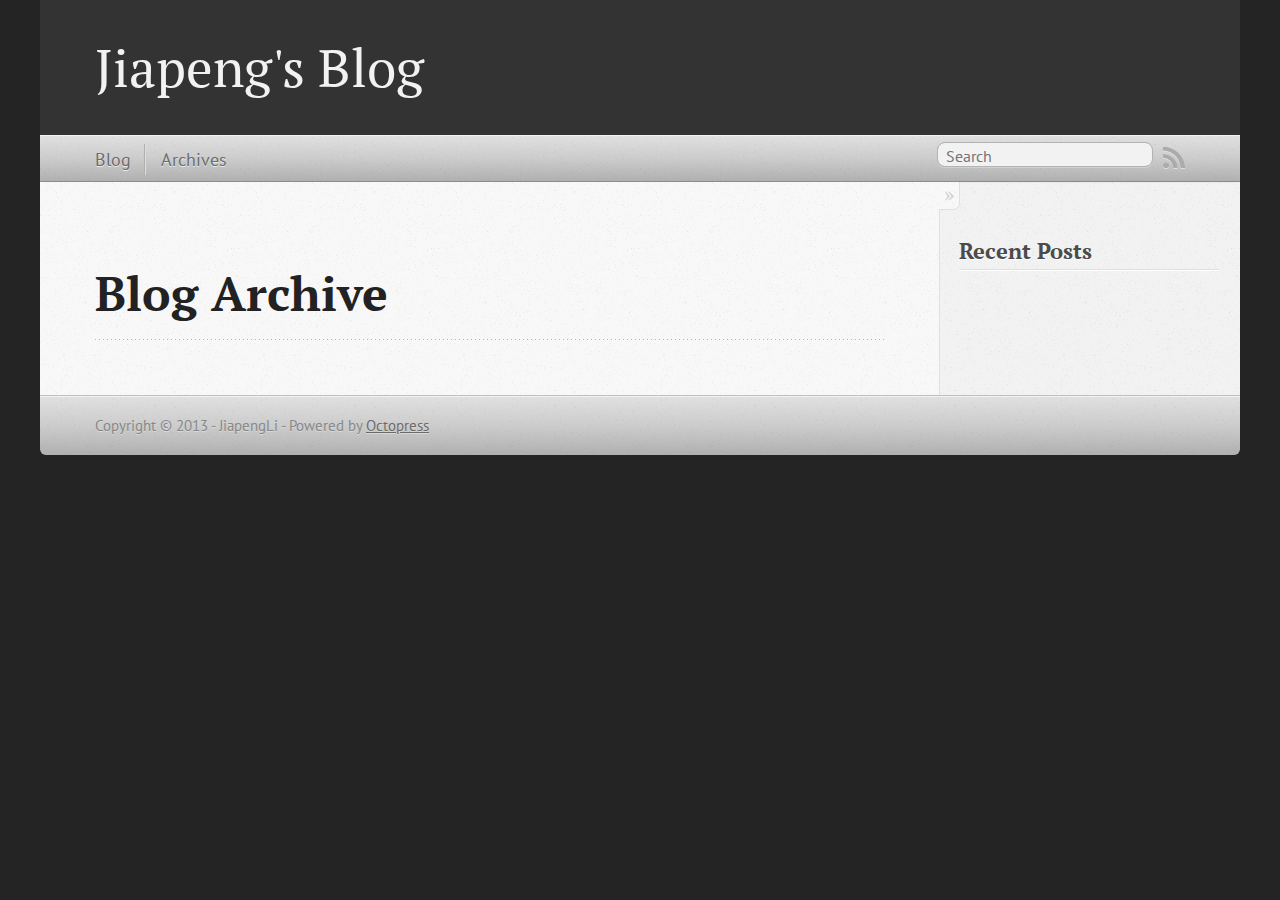
==== blog/archives/index.html @ cb5ad990 "Site updated at 2013-07-21 11:00:13 UTC" ====
<!DOCTYPE html>
<!--[if IEMobile 7 ]><html class="no-js iem7"><![endif]-->
<!--[if lt IE 9]><html class="no-js lte-ie8"><![endif]-->
<!--[if (gt IE 8)|(gt IEMobile 7)|!(IEMobile)|!(IE)]><!--><html class="no-js" lang="en"><!--<![endif]-->
<head>
  <meta charset="utf-8">
  <title>Blog Archive - Jiapeng's Blog</title>
  <meta name="author" content="JiapengLi">

  
  <meta name="description" content=" Blog Archive Recent Posts ">
  

  <!-- http://t.co/dKP3o1e -->
  <meta name="HandheldFriendly" content="True">
  <meta name="MobileOptimized" content="320">
  <meta name="viewport" content="width=device-width, initial-scale=1">

  
  <link rel="canonical" href="http://blog.morlk.com/blog/archives">
  <link href="/favicon.png" rel="icon">
  <link href="/stylesheets/screen.css" media="screen, projection" rel="stylesheet" type="text/css">
  <link href="/atom.xml" rel="alternate" title="Jiapeng's Blog" type="application/atom+xml">
  <script src="/javascripts/modernizr-2.0.js"></script>
  <script src="//ajax.googleapis.com/ajax/libs/jquery/1.9.1/jquery.min.js"></script>
  <script>!window.jQuery && document.write(unescape('%3Cscript src="./javascripts/lib/jquery.min.js"%3E%3C/script%3E'))</script>
  <script src="/javascripts/octopress.js" type="text/javascript"></script>
  <!--Fonts from Google"s Web font directory at http://google.com/webfonts -->
<link href="http://fonts.googleapis.com/css?family=PT+Serif:regular,italic,bold,bolditalic" rel="stylesheet" type="text/css">
<link href="http://fonts.googleapis.com/css?family=PT+Sans:regular,italic,bold,bolditalic" rel="stylesheet" type="text/css">

  

</head>

<body   >
  <header role="banner"><hgroup>
  <h1><a href="/">Jiapeng's Blog</a></h1>
  
</hgroup>

</header>
  <nav role="navigation"><ul class="subscription" data-subscription="rss">
  <li><a href="/atom.xml" rel="subscribe-rss" title="subscribe via RSS">RSS</a></li>
  
</ul>
  
<form action="http://google.com/search" method="get">
  <fieldset role="search">
    <input type="hidden" name="q" value="site:blog.morlk.com" />
    <input class="search" type="text" name="q" results="0" placeholder="Search"/>
  </fieldset>
</form>
  
<ul class="main-navigation">
  <li><a href="/">Blog</a></li>
  <li><a href="/blog/archives">Archives</a></li>
</ul>

</nav>
  <div id="main">
    <div id="content">
      <div>
<article role="article">
  
  <header>
    <h1 class="entry-title">Blog Archive</h1>
    
  </header>
  
  <div id="blog-archives">

</div>

  
</article>

</div>

<aside class="sidebar">
  
    <section>
  <h1>Recent Posts</h1>
  <ul id="recent_posts">
    
  </ul>
</section>





  
</aside>


    </div>
  </div>
  <footer role="contentinfo"><p>
  Copyright &copy; 2013 - JiapengLi -
  <span class="credit">Powered by <a href="http://octopress.org">Octopress</a></span>
</p>

</footer>
  







  <script type="text/javascript">
    (function(){
      var twitterWidgets = document.createElement('script');
      twitterWidgets.type = 'text/javascript';
      twitterWidgets.async = true;
      twitterWidgets.src = '//platform.twitter.com/widgets.js';
      document.getElementsByTagName('head')[0].appendChild(twitterWidgets);
    })();
  </script>





</body>
</html>
---- stylesheets/screen.css ----
html,body,div,span,applet,object,iframe,h1,h2,h3,h4,h5,h6,p,blockquote,pre,a,abbr,acronym,address,big,cite,code,del,dfn,em,img,ins,kbd,q,s,samp,small,strike,strong,sub,sup,tt,var,b,u,i,center,dl,dt,dd,ol,ul,li,fieldset,form,label,legend,table,caption,tbody,tfoot,thead,tr,th,td,article,aside,canvas,details,embed,figure,figcaption,footer,header,hgroup,menu,nav,output,ruby,section,summary,time,mark,audio,video{margin:0;padding:0;border:0;font:inherit;font-size:100%;vertical-align:baseline}html{line-height:1}ol,ul{list-style:none}table{border-collapse:collapse;border-spacing:0}caption,th,td{text-align:left;font-weight:normal;vertical-align:middle}q,blockquote{quotes:none}q:before,q:after,blockquote:before,blockquote:after{content:"";content:none}a img{border:none}article,aside,details,figcaption,figure,footer,header,hgroup,menu,nav,section,summary{display:block}a{color:#1863a1}a:visited{color:#751590}a:focus{color:#0181eb}a:hover{color:#0181eb}a:active{color:#01579f}aside.sidebar a{color:#1863a1}aside.sidebar a:focus{color:#0181eb}aside.sidebar a:hover{color:#0181eb}aside.sidebar a:active{color:#01579f}a{-webkit-transition:color 0.3s;-moz-transition:color 0.3s;-o-transition:color 0.3s;transition:color 0.3s}html{background:#252525 url('/images/line-tile.png?1374402811') top left}body>div{background:#f2f2f2 url('/images/noise.png?1374402811') top left;border-bottom:1px solid #bfbfbf}body>div>div{background:#f8f8f8 url('/images/noise.png?1374402811') top left;border-right:1px solid #e0e0e0}.heading,body>header h1,h1,h2,h3,h4,h5,h6{font-family:"PT Serif","Georgia","Helvetica Neue",Arial,sans-serif}.sans,body>header h2,article header p.meta,article>footer,#content .blog-index footer,html .gist .gist-file .gist-meta,#blog-archives a.category,#blog-archives time,aside.sidebar section,body>footer{font-family:"PT Sans","Helvetica Neue",Arial,sans-serif}.serif,body,#content .blog-index a[rel=full-article]{font-family:"PT Serif",Georgia,Times,"Times New Roman",serif}.mono,pre,code,tt,p code,li code{font-family:Menlo,Monaco,"Andale Mono","lucida console","Courier New",monospace}body>header h1{font-size:2.2em;font-family:"PT Serif","Georgia","Helvetica Neue",Arial,sans-serif;font-weight:normal;line-height:1.2em;margin-bottom:0.6667em}body>header h2{font-family:"PT Serif","Georgia","Helvetica Neue",Arial,sans-serif}body{line-height:1.5em;color:#222}h1{font-size:2.2em;line-height:1.2em}@media only screen and (min-width: 992px){body{font-size:1.15em}h1{font-size:2.6em;line-height:1.2em}}h1,h2,h3,h4,h5,h6{text-rendering:optimizelegibility;margin-bottom:1em;font-weight:bold}h2,section h1{font-size:1.5em}h3,section h2,section section h1{font-size:1.3em}h4,section h3,section section h2,section section section h1{font-size:1em}h5,section h4,section section h3{font-size:.9em}h6,section h5,section section h4,section section section h3{font-size:.8em}p,article blockquote,ul,ol{margin-bottom:1.5em}ul{list-style-type:disc}ul ul{list-style-type:circle;margin-bottom:0px}ul ul ul{list-style-type:square;margin-bottom:0px}ol{list-style-type:decimal}ol ol{list-style-type:lower-alpha;margin-bottom:0px}ol ol ol{list-style-type:lower-roman;margin-bottom:0px}ul,ul ul,ul ol,ol,ol ul,ol ol{margin-left:1.3em}ul ul,ul ol,ol ul,ol ol{margin-bottom:0em}strong{font-weight:bold}em{font-style:italic}sup,sub{font-size:0.75em;position:relative;display:inline-block;padding:0 .2em;line-height:.8em}sup{top:-.5em}sub{bottom:-.5em}a[rev='footnote']{font-size:.75em;padding:0 .3em;line-height:1}q{font-style:italic}q:before{content:"\201C"}q:after{content:"\201D"}em,dfn{font-style:italic}strong,dfn{font-weight:bold}del,s{text-decoration:line-through}abbr,acronym{border-bottom:1px dotted;cursor:help}hr{margin-bottom:0.2em}small{font-size:.8em}big{font-size:1.2em}article blockquote{font-style:italic;position:relative;font-size:1.2em;line-height:1.5em;padding-left:1em;border-left:4px solid rgba(170,170,170,0.5)}article blockquote cite{font-style:italic}article blockquote cite a{color:#aaa !important;word-wrap:break-word}article blockquote cite:before{content:'\2014';padding-right:.3em;padding-left:.3em;color:#aaa}@media only screen and (min-width: 992px){article blockquote{padding-left:1.5em;border-left-width:4px}}.pullquote-right:before,.pullquote-left:before{padding:0;border:none;content:attr(data-pullquote);float:right;width:45%;margin:.5em 0 1em 1.5em;position:relative;top:7px;font-size:1.4em;line-height:1.45em}.pullquote-left:before{float:left;margin:.5em 1.5em 1em 0}.force-wrap,article a,aside.sidebar a{white-space:-moz-pre-wrap;white-space:-pre-wrap;white-space:-o-pre-wrap;white-space:pre-wrap;word-wrap:break-word}.group,body>header,body>nav,body>footer,body #content>article,body #content>div>article,body #content>div>section,body div.pagination,aside.sidebar,#main,#content,.sidebar{*zoom:1}.group:after,body>header:after,body>nav:after,body>footer:after,body #content>article:after,body #content>div>section:after,body div.pagination:after,#main:after,#content:after,.sidebar:after{content:"";display:table;clear:both}body{-webkit-text-size-adjust:none;max-width:1200px;position:relative;margin:0 auto}body>header,body>nav,body>footer,body #content>article,body #content>div>article,body #content>div>section{padding-left:18px;padding-right:18px}@media only screen and (min-width: 480px){body>header,body>nav,body>footer,body #content>article,body #content>div>article,body #content>div>section{padding-left:25px;padding-right:25px}}@media only screen and (min-width: 768px){body>header,body>nav,body>footer,body #content>article,body #content>div>article,body #content>div>section{padding-left:35px;padding-right:35px}}@media only screen and (min-width: 992px){body>header,body>nav,body>footer,body #content>article,body #content>div>article,body #content>div>section{padding-left:55px;padding-right:55px}}body div.pagination{margin-left:18px;margin-right:18px}@media only screen and (min-width: 480px){body div.pagination{margin-left:25px;margin-right:25px}}@media only screen and (min-width: 768px){body div.pagination{margin-left:35px;margin-right:35px}}@media only screen and (min-width: 992px){body div.pagination{margin-left:55px;margin-right:55px}}body>header{font-size:1em;padding-top:1.5em;padding-bottom:1.5em}#content{overflow:hidden}#content>div,#content>article{width:100%}aside.sidebar{float:none;padding:0 18px 1px;background-color:#f7f7f7;border-top:1px solid #e0e0e0}.flex-content,article img,article video,article .flash-video,aside.sidebar img{max-width:100%;height:auto}.basic-alignment.left,article img.left,article video.left,article .left.flash-video,aside.sidebar img.left{float:left;margin-right:1.5em}.basic-alignment.right,article img.right,article video.right,article .right.flash-video,aside.sidebar img.right{float:right;margin-left:1.5em}.basic-alignment.center,article img.center,article video.center,article .center.flash-video,aside.sidebar img.center{display:block;margin:0 auto 1.5em}.basic-alignment.left,article img.left,article video.left,article .left.flash-video,aside.sidebar img.left,.basic-alignment.right,article img.right,article video.right,article .right.flash-video,aside.sidebar img.right{margin-bottom:.8em}.toggle-sidebar,.no-sidebar .toggle-sidebar{display:none}@media only screen and (min-width: 750px){body.sidebar-footer aside.sidebar{float:none;width:auto;clear:left;margin:0;padding:0 35px 1px;background-color:#f7f7f7;border-top:1px solid #eaeaea}body.sidebar-footer aside.sidebar section.odd,body.sidebar-footer aside.sidebar section.even{float:left;width:48%}body.sidebar-footer aside.sidebar section.odd{margin-left:0}body.sidebar-footer aside.sidebar section.even{margin-left:4%}body.sidebar-footer aside.sidebar.thirds section{width:30%;margin-left:5%}body.sidebar-footer aside.sidebar.thirds section.first{margin-left:0;clear:both}}body.sidebar-footer #content{margin-right:0px}body.sidebar-footer .toggle-sidebar{display:none}@media only screen and (min-width: 550px){body>header{font-size:1em}}@media only screen and (min-width: 750px){aside.sidebar{float:none;width:auto;clear:left;margin:0;padding:0 35px 1px;background-color:#f7f7f7;border-top:1px solid #eaeaea}aside.sidebar section.odd,aside.sidebar section.even{float:left;width:48%}aside.sidebar section.odd{margin-left:0}aside.sidebar section.even{margin-left:4%}aside.sidebar.thirds section{width:30%;margin-left:5%}aside.sidebar.thirds section.first{margin-left:0;clear:both}}@media only screen and (min-width: 768px){body{-webkit-text-size-adjust:auto}body>header{font-size:1.2em}#main{padding:0;margin:0 auto}#content{overflow:visible;margin-right:240px;position:relative}.no-sidebar #content{margin-right:0;border-right:0}.collapse-sidebar #content{margin-right:20px}#content>div,#content>article{padding-top:17.5px;padding-bottom:17.5px;float:left}aside.sidebar{width:210px;padding:0 15px 15px;background:none;clear:none;float:left;margin:0 -100% 0 0}aside.sidebar section{width:auto;margin-left:0}aside.sidebar section.odd,aside.sidebar section.even{float:none;width:auto;margin-left:0}.collapse-sidebar aside.sidebar{float:none;width:auto;clear:left;margin:0;padding:0 35px 1px;background-color:#f7f7f7;border-top:1px solid #eaeaea}.collapse-sidebar aside.sidebar section.odd,.collapse-sidebar aside.sidebar section.even{float:left;width:48%}.collapse-sidebar aside.sidebar section.odd{margin-left:0}.collapse-sidebar aside.sidebar section.even{margin-left:4%}.collapse-sidebar aside.sidebar.thirds section{width:30%;margin-left:5%}.collapse-sidebar aside.sidebar.thirds section.first{margin-left:0;clear:both}}@media only screen and (min-width: 992px){body>header{font-size:1.3em}#content{margin-right:300px}#content>div,#content>article{padding-top:27.5px;padding-bottom:27.5px}aside.sidebar{width:260px;padding:1.2em 20px 20px}.collapse-sidebar aside.sidebar{padding-left:55px;padding-right:55px}}@media only screen and (min-width: 768px){ul,ol{margin-left:0}}body>header{background:#333}body>header h1{display:inline-block;margin:0}body>header h1 a,body>header h1 a:visited,body>header h1 a:hover{color:#f2f2f2;text-decoration:none}body>header h2{margin:.2em 0 0;font-size:1em;color:#aaa;font-weight:normal}body>nav{position:relative;background-color:#ccc;background:url('/images/noise.png?1374402811'),-webkit-gradient(linear, 50% 0%, 50% 100%, color-stop(0%, #e0e0e0), color-stop(50%, #cccccc), color-stop(100%, #b0b0b0));background:url('/images/noise.png?1374402811'),-webkit-linear-gradient(#e0e0e0,#cccccc,#b0b0b0);background:url('/images/noise.png?1374402811'),-moz-linear-gradient(#e0e0e0,#cccccc,#b0b0b0);background:url('/images/noise.png?1374402811'),-o-linear-gradient(#e0e0e0,#cccccc,#b0b0b0);background:url('/images/noise.png?1374402811'),linear-gradient(#e0e0e0,#cccccc,#b0b0b0);border-top:1px solid #f2f2f2;border-bottom:1px solid #8c8c8c;padding-top:.35em;padding-bottom:.35em}body>nav form{-webkit-background-clip:padding;-moz-background-clip:padding;background-clip:padding-box;margin:0;padding:0}body>nav form .search{padding:.3em .5em 0;font-size:.85em;font-family:"PT Sans","Helvetica Neue",Arial,sans-serif;line-height:1.1em;width:95%;-webkit-border-radius:0.5em;-moz-border-radius:0.5em;-ms-border-radius:0.5em;-o-border-radius:0.5em;border-radius:0.5em;-webkit-background-clip:padding;-moz-background-clip:padding;background-clip:padding-box;-webkit-box-shadow:#d1d1d1 0 1px;-moz-box-shadow:#d1d1d1 0 1px;box-shadow:#d1d1d1 0 1px;background-color:#f2f2f2;border:1px solid #b3b3b3;color:#888}body>nav form .search:focus{color:#444;border-color:#80b1df;-webkit-box-shadow:#80b1df 0 0 4px,#80b1df 0 0 3px inset;-moz-box-shadow:#80b1df 0 0 4px,#80b1df 0 0 3px inset;box-shadow:#80b1df 0 0 4px,#80b1df 0 0 3px inset;background-color:#fff;outline:none}body>nav fieldset[role=search]{float:right;width:48%}body>nav fieldset.mobile-nav{float:left;width:48%}body>nav fieldset.mobile-nav select{width:100%;font-size:.8em;border:1px solid #888}body>nav ul{display:none}@media only screen and (min-width: 550px){body>nav{font-size:.9em}body>nav ul{margin:0;padding:0;border:0;overflow:hidden;*zoom:1;float:left;display:block;padding-top:.15em}body>nav ul li{list-style-image:none;list-style-type:none;margin-left:0;white-space:nowrap;display:inline;float:left;padding-left:0;padding-right:0}body>nav ul li:first-child,body>nav ul li.first{padding-left:0}body>nav ul li:last-child{padding-right:0}body>nav ul li.last{padding-right:0}body>nav ul.subscription{margin-left:.8em;float:right}body>nav ul.subscription li:last-child a{padding-right:0}body>nav ul li{margin:0}body>nav a{color:#6b6b6b;font-family:"PT Sans","Helvetica Neue",Arial,sans-serif;text-shadow:#ebebeb 0 1px;float:left;text-decoration:none;font-size:1.1em;padding:.1em 0;line-height:1.5em}body>nav a:visited{color:#6b6b6b}body>nav a:hover{color:#2b2b2b}body>nav li+li{border-left:1px solid #b0b0b0;margin-left:.8em}body>nav li+li a{padding-left:.8em;border-left:1px solid #dedede}body>nav form{float:right;text-align:left;padding-left:.8em;width:175px}body>nav form .search{width:93%;font-size:.95em;line-height:1.2em}body>nav ul[data-subscription$=email]+form{width:97px}body>nav ul[data-subscription$=email]+form .search{width:91%}body>nav fieldset.mobile-nav{display:none}body>nav fieldset[role=search]{width:99%}}@media only screen and (min-width: 992px){body>nav form{width:215px}body>nav ul[data-subscription$=email]+form{width:147px}}.no-placeholder body>nav .search{background:#f2f2f2 url('/images/search.png?1374402811') 0.3em 0.25em no-repeat;text-indent:1.3em}@media only screen and (min-width: 550px){.maskImage body>nav ul[data-subscription$=email]+form{width:123px}}@media only screen and (min-width: 992px){.maskImage body>nav ul[data-subscription$=email]+form{width:173px}}.maskImage ul.subscription{position:relative;top:.2em}.maskImage ul.subscription li,.maskImage ul.subscription a{border:0;padding:0}.maskImage a[rel=subscribe-rss]{position:relative;top:0px;text-indent:-999999em;background-color:#dedede;border:0;padding:0}.maskImage a[rel=subscribe-rss],.maskImage a[rel=subscribe-rss]:after{-webkit-mask-image:url('/images/rss.png?1374402811');-moz-mask-image:url('/images/rss.png?1374402811');-ms-mask-image:url('/images/rss.png?1374402811');-o-mask-image:url('/images/rss.png?1374402811');mask-image:url('/images/rss.png?1374402811');-webkit-mask-repeat:no-repeat;-moz-mask-repeat:no-repeat;-ms-mask-repeat:no-repeat;-o-mask-repeat:no-repeat;mask-repeat:no-repeat;width:22px;height:22px}.maskImage a[rel=subscribe-rss]:after{content:"";position:absolute;top:-1px;left:0;background-color:#ababab}.maskImage a[rel=subscribe-rss]:hover:after{background-color:#9e9e9e}.maskImage a[rel=subscribe-email]{position:relative;top:0px;text-indent:-999999em;background-color:#dedede;border:0;padding:0}.maskImage a[rel=subscribe-email],.maskImage a[rel=subscribe-email]:after{-webkit-mask-image:url('/images/email.png?1374402811');-moz-mask-image:url('/images/email.png?1374402811');-ms-mask-image:url('/images/email.png?1374402811');-o-mask-image:url('/images/email.png?1374402811');mask-image:url('/images/email.png?1374402811');-webkit-mask-repeat:no-repeat;-moz-mask-repeat:no-repeat;-ms-mask-repeat:no-repeat;-o-mask-repeat:no-repeat;mask-repeat:no-repeat;width:28px;height:22px}.maskImage a[rel=subscribe-email]:after{content:"";position:absolute;top:-1px;left:0;background-color:#ababab}.maskImage a[rel=subscribe-email]:hover:after{background-color:#9e9e9e}article{padding-top:1em}article header{position:relative;padding-top:2em;padding-bottom:1em;margin-bottom:1em;background:url('[data-uri]') bottom left repeat-x}article header h1{margin:0}article header h1 a{text-decoration:none}article header h1 a:hover{text-decoration:underline}article header p{font-size:.9em;color:#aaa;margin:0}article header p.meta{text-transform:uppercase;position:absolute;top:0}@media only screen and (min-width: 768px){article header{margin-bottom:1.5em;padding-bottom:1em;background:url('[data-uri]') bottom left repeat-x}}article h2{padding-top:0.8em;background:url('[data-uri]') top left repeat-x}.entry-content article h2:first-child,article header+h2{padding-top:0}article h2:first-child,article header+h2{background:none}article .feature{padding-top:.5em;margin-bottom:1em;padding-bottom:1em;background:url('[data-uri]') bottom left repeat-x;font-size:2.0em;font-style:italic;line-height:1.3em}article img,article video,article .flash-video{-webkit-border-radius:0.3em;-moz-border-radius:0.3em;-ms-border-radius:0.3em;-o-border-radius:0.3em;border-radius:0.3em;-webkit-box-shadow:rgba(0,0,0,0.15) 0 1px 4px;-moz-box-shadow:rgba(0,0,0,0.15) 0 1px 4px;box-shadow:rgba(0,0,0,0.15) 0 1px 4px;-webkit-box-sizing:border-box;-moz-box-sizing:border-box;box-sizing:border-box;border:#fff 0.5em solid}article video,article .flash-video{margin:0 auto 1.5em}article video{display:block;width:100%}article .flash-video>div{position:relative;display:block;padding-bottom:56.25%;padding-top:1px;height:0;overflow:hidden}article .flash-video>div iframe,article .flash-video>div object,article .flash-video>div embed{position:absolute;top:0;left:0;width:100%;height:100%}article>footer{padding-bottom:2.5em;margin-top:2em}article>footer p.meta{margin-bottom:.8em;font-size:.85em;clear:both;overflow:hidden}.blog-index article+article{background:url('[data-uri]') top left repeat-x}#content .blog-index{padding-top:0;padding-bottom:0}#content .blog-index article{padding-top:2em}#content .blog-index article header{background:none;padding-bottom:0}#content .blog-index article h1{font-size:2.2em}#content .blog-index article h1 a{color:inherit}#content .blog-index article h1 a:hover{color:#0181eb}#content .blog-index a[rel=full-article]{background:#ebebeb;display:inline-block;padding:.4em .8em;margin-right:.5em;text-decoration:none;color:#666;-webkit-transition:background-color 0.5s;-moz-transition:background-color 0.5s;-o-transition:background-color 0.5s;transition:background-color 0.5s}#content .blog-index a[rel=full-article]:hover{background:#0181eb;text-shadow:none;color:#f8f8f8}#content .blog-index footer{margin-top:1em}.separator,article>footer .byline+time:before,article>footer time+time:before,article>footer .comments:before,article>footer .byline ~ .categories:before{content:"\2022 ";padding:0 .4em 0 .2em;display:inline-block}#content div.pagination{text-align:center;font-size:.95em;position:relative;background:url('[data-uri]') top left repeat-x;padding-top:1.5em;padding-bottom:1.5em}#content div.pagination a{text-decoration:none;color:#aaa}#content div.pagination a.prev{position:absolute;left:0}#content div.pagination a.next{position:absolute;right:0}#content div.pagination a:hover{color:#0181eb}#content div.pagination a[href*=archive]:before,#content div.pagination a[href*=archive]:after{content:'\2014';padding:0 .3em}p.meta+.sharing{padding-top:1em;padding-left:0;background:url('[data-uri]') top left repeat-x}#fb-root{display:none}.highlight,html .gist .gist-file .gist-syntax .gist-highlight{border:1px solid #05232b !important}.highlight table td.code,html .gist .gist-file .gist-syntax .gist-highlight table td.code{width:100%}.highlight .line-numbers,html .gist .gist-file .gist-syntax .highlight .line_numbers{text-align:right;font-size:13px;line-height:1.45em;background:#073642 url('/images/noise.png?1374402811') top left !important;border-right:1px solid #00232c !important;-webkit-box-shadow:#083e4b -1px 0 inset;-moz-box-shadow:#083e4b -1px 0 inset;box-shadow:#083e4b -1px 0 inset;text-shadow:#021014 0 -1px;padding:.8em !important;-webkit-border-radius:0;-moz-border-radius:0;-ms-border-radius:0;-o-border-radius:0;border-radius:0}.highlight .line-numbers span,html .gist .gist-file .gist-syntax .highlight .line_numbers span{color:#586e75 !important}figure.code,.gist-file,pre{-webkit-box-shadow:rgba(0,0,0,0.06) 0 0 10px;-moz-box-shadow:rgba(0,0,0,0.06) 0 0 10px;box-shadow:rgba(0,0,0,0.06) 0 0 10px}figure.code .highlight pre,.gist-file .highlight pre,pre .highlight pre{-webkit-box-shadow:none;-moz-box-shadow:none;box-shadow:none}.gist .highlight *::-moz-selection,figure.code .highlight *::-moz-selection{background:#386774;color:inherit;text-shadow:#002b36 0 1px}.gist .highlight *::-webkit-selection,figure.code .highlight *::-webkit-selection{background:#386774;color:inherit;text-shadow:#002b36 0 1px}.gist .highlight *::selection,figure.code .highlight *::selection{background:#386774;color:inherit;text-shadow:#002b36 0 1px}html .gist .gist-file{margin-bottom:1.8em;position:relative;border:none;padding-top:26px !important}html .gist .gist-file .highlight{margin-bottom:0}html .gist .gist-file .gist-syntax{border-bottom:0 !important;background:none !important}html .gist .gist-file .gist-syntax .gist-highlight{background:#002b36 !important}html .gist .gist-file .gist-syntax .highlight pre{padding:0}html .gist .gist-file .gist-meta{padding:.6em 0.8em;border:1px solid #083e4b !important;color:#586e75;font-size:.7em !important;background:#073642 url('/images/noise.png?1374402811') top left;line-height:1.5em}html .gist .gist-file .gist-meta a{color:#75878b !important;text-decoration:none}html .gist .gist-file .gist-meta a:hover{text-decoration:underline}html .gist .gist-file .gist-meta a:hover{color:#93a1a1 !important}html .gist .gist-file .gist-meta a[href*='#file']{position:absolute;top:0;left:0;right:-10px;color:#474747 !important}html .gist .gist-file .gist-meta a[href*='#file']:hover{color:#1863a1 !important}html .gist .gist-file .gist-meta a[href*=raw]{top:.4em}pre{background:#002b36 url('/images/noise.png?1374402811') top left;-webkit-border-radius:0.4em;-moz-border-radius:0.4em;-ms-border-radius:0.4em;-o-border-radius:0.4em;border-radius:0.4em;border:1px solid #05232b;line-height:1.45em;font-size:13px;margin-bottom:2.1em;padding:.8em 1em;color:#93a1a1;overflow:auto}h3.filename+pre{-moz-border-radius-topleft:0px;-webkit-border-top-left-radius:0px;border-top-left-radius:0px;-moz-border-radius-topright:0px;-webkit-border-top-right-radius:0px;border-top-right-radius:0px}p code,li code{display:inline-block;white-space:no-wrap;background:#fff;font-size:.8em;line-height:1.5em;color:#555;border:1px solid #ddd;-webkit-border-radius:0.4em;-moz-border-radius:0.4em;-ms-border-radius:0.4em;-o-border-radius:0.4em;border-radius:0.4em;padding:0 .3em;margin:-1px 0}p pre code,li pre code{font-size:1em !important;background:none;border:none}.pre-code,html .gist .gist-file .gist-syntax .highlight pre,.highlight code{font-family:Menlo,Monaco,"Andale Mono","lucida console","Courier New",monospace !important;overflow:scroll;overflow-y:hidden;display:block;padding:.8em;overflow-x:auto;line-height:1.45em;background:#002b36 url('/images/noise.png?1374402811') top left !important;color:#93a1a1 !important}.pre-code span,html .gist .gist-file .gist-syntax .highlight pre span,.highlight code span{color:#93a1a1 !important}.pre-code span,html .gist .gist-file .gist-syntax .highlight pre span,.highlight code span{font-style:normal !important;font-weight:normal !important}.pre-code .c,html .gist .gist-file .gist-syntax .highlight pre .c,.highlight code .c{color:#586e75 !important;font-style:italic !important}.pre-code .cm,html .gist .gist-file .gist-syntax .highlight pre .cm,.highlight code .cm{color:#586e75 !important;font-style:italic !important}.pre-code .cp,html .gist .gist-file .gist-syntax .highlight pre .cp,.highlight code .cp{color:#586e75 !important;font-style:italic !important}.pre-code .c1,html .gist .gist-file .gist-syntax .highlight pre .c1,.highlight code .c1{color:#586e75 !important;font-style:italic !important}.pre-code .cs,html .gist .gist-file .gist-syntax .highlight pre .cs,.highlight code .cs{color:#586e75 !important;font-weight:bold !important;font-style:italic !important}.pre-code .err,html .gist .gist-file .gist-syntax .highlight pre .err,.highlight code .err{color:#dc322f !important;background:none !important}.pre-code .k,html .gist .gist-file .gist-syntax .highlight pre .k,.highlight code .k{color:#cb4b16 !important}.pre-code .o,html .gist .gist-file .gist-syntax .highlight pre .o,.highlight code .o{color:#93a1a1 !important;font-weight:bold !important}.pre-code .p,html .gist .gist-file .gist-syntax .highlight pre .p,.highlight code .p{color:#93a1a1 !important}.pre-code .ow,html .gist .gist-file .gist-syntax .highlight pre .ow,.highlight code .ow{color:#2aa198 !important;font-weight:bold !important}.pre-code .gd,html .gist .gist-file .gist-syntax .highlight pre .gd,.highlight code .gd{color:#93a1a1 !important;background-color:#372c34 !important;display:inline-block}.pre-code .gd .x,html .gist .gist-file .gist-syntax .highlight pre .gd .x,.highlight code .gd .x{color:#93a1a1 !important;background-color:#4d2d33 !important;display:inline-block}.pre-code .ge,html .gist .gist-file .gist-syntax .highlight pre .ge,.highlight code .ge{color:#93a1a1 !important;font-style:italic !important}.pre-code .gh,html .gist .gist-file .gist-syntax .highlight pre .gh,.highlight code .gh{color:#586e75 !important}.pre-code .gi,html .gist .gist-file .gist-syntax .highlight pre .gi,.highlight code .gi{color:#93a1a1 !important;background-color:#1a412b !important;display:inline-block}.pre-code .gi .x,html .gist .gist-file .gist-syntax .highlight pre .gi .x,.highlight code .gi .x{color:#93a1a1 !important;background-color:#355720 !important;display:inline-block}.pre-code .gs,html .gist .gist-file .gist-syntax .highlight pre .gs,.highlight code .gs{color:#93a1a1 !important;font-weight:bold !important}.pre-code .gu,html .gist .gist-file .gist-syntax .highlight pre .gu,.highlight code .gu{color:#6c71c4 !important}.pre-code .kc,html .gist .gist-file .gist-syntax .highlight pre .kc,.highlight code .kc{color:#859900 !important;font-weight:bold !important}.pre-code .kd,html .gist .gist-file .gist-syntax .highlight pre .kd,.highlight code .kd{color:#268bd2 !important}.pre-code .kp,html .gist .gist-file .gist-syntax .highlight pre .kp,.highlight code .kp{color:#cb4b16 !important;font-weight:bold !important}.pre-code .kr,html .gist .gist-file .gist-syntax .highlight pre .kr,.highlight code .kr{color:#d33682 !important;font-weight:bold !important}.pre-code .kt,html .gist .gist-file .gist-syntax .highlight pre .kt,.highlight code .kt{color:#2aa198 !important}.pre-code .n,html .gist .gist-file .gist-syntax .highlight pre .n,.highlight code .n{color:#268bd2 !important}.pre-code .na,html .gist .gist-file .gist-syntax .highlight pre .na,.highlight code .na{color:#268bd2 !important}.pre-code .nb,html .gist .gist-file .gist-syntax .highlight pre .nb,.highlight code .nb{color:#859900 !important}.pre-code .nc,html .gist .gist-file .gist-syntax .highlight pre .nc,.highlight code .nc{color:#d33682 !important}.pre-code .no,html .gist .gist-file .gist-syntax .highlight pre .no,.highlight code .no{color:#b58900 !important}.pre-code .nl,html .gist .gist-file .gist-syntax .highlight pre .nl,.highlight code .nl{color:#859900 !important}.pre-code .ne,html .gist .gist-file .gist-syntax .highlight pre .ne,.highlight code .ne{color:#268bd2 !important;font-weight:bold !important}.pre-code .nf,html .gist .gist-file .gist-syntax .highlight pre .nf,.highlight code .nf{color:#268bd2 !important;font-weight:bold !important}.pre-code .nn,html .gist .gist-file .gist-syntax .highlight pre .nn,.highlight code .nn{color:#b58900 !important}.pre-code .nt,html .gist .gist-file .gist-syntax .highlight pre .nt,.highlight code .nt{color:#268bd2 !important;font-weight:bold !important}.pre-code .nx,html .gist .gist-file .gist-syntax .highlight pre .nx,.highlight code .nx{color:#b58900 !important}.pre-code .vg,html .gist .gist-file .gist-syntax .highlight pre .vg,.highlight code .vg{color:#268bd2 !important}.pre-code .vi,html .gist .gist-file .gist-syntax .highlight pre .vi,.highlight code .vi{color:#268bd2 !important}.pre-code .nv,html .gist .gist-file .gist-syntax .highlight pre .nv,.highlight code .nv{color:#268bd2 !important}.pre-code .mf,html .gist .gist-file .gist-syntax .highlight pre .mf,.highlight code .mf{color:#2aa198 !important}.pre-code .m,html .gist .gist-file .gist-syntax .highlight pre .m,.highlight code .m{color:#2aa198 !important}.pre-code .mh,html .gist .gist-file .gist-syntax .highlight pre .mh,.highlight code .mh{color:#2aa198 !important}.pre-code .mi,html .gist .gist-file .gist-syntax .highlight pre .mi,.highlight code .mi{color:#2aa198 !important}.pre-code .s,html .gist .gist-file .gist-syntax .highlight pre .s,.highlight code .s{color:#2aa198 !important}.pre-code .sd,html .gist .gist-file .gist-syntax .highlight pre .sd,.highlight code .sd{color:#2aa198 !important}.pre-code .s2,html .gist .gist-file .gist-syntax .highlight pre .s2,.highlight code .s2{color:#2aa198 !important}.pre-code .se,html .gist .gist-file .gist-syntax .highlight pre .se,.highlight code .se{color:#dc322f !important}.pre-code .si,html .gist .gist-file .gist-syntax .highlight pre .si,.highlight code .si{color:#268bd2 !important}.pre-code .sr,html .gist .gist-file .gist-syntax .highlight pre .sr,.highlight code .sr{color:#2aa198 !important}.pre-code .s1,html .gist .gist-file .gist-syntax .highlight pre .s1,.highlight code .s1{color:#2aa198 !important}.pre-code div .gd,html .gist .gist-file .gist-syntax .highlight pre div .gd,.highlight code div .gd,.pre-code div .gd .x,html .gist .gist-file .gist-syntax .highlight pre div .gd .x,.highlight code div .gd .x,.pre-code div .gi,html .gist .gist-file .gist-syntax .highlight pre div .gi,.highlight code div .gi,.pre-code div .gi .x,html .gist .gist-file .gist-syntax .highlight pre div .gi .x,.highlight code div .gi .x{display:inline-block;width:100%}.highlight,.gist-highlight{margin-bottom:1.8em;background:#002b36;overflow-y:hidden;overflow-x:auto}.highlight pre,.gist-highlight pre{background:none;-webkit-border-radius:0px;-moz-border-radius:0px;-ms-border-radius:0px;-o-border-radius:0px;border-radius:0px;border:none;padding:0;margin-bottom:0}pre::-webkit-scrollbar,.highlight::-webkit-scrollbar,.gist-highlight::-webkit-scrollbar{height:.5em;background:rgba(255,255,255,0.15)}pre::-webkit-scrollbar-thumb:horizontal,.highlight::-webkit-scrollbar-thumb:horizontal,.gist-highlight::-webkit-scrollbar-thumb:horizontal{background:rgba(255,255,255,0.2);-webkit-border-radius:4px;border-radius:4px}.highlight code{background:#000}figure.code{background:none;padding:0;border:0;margin-bottom:1.5em}figure.code pre{margin-bottom:0}figure.code figcaption{position:relative}figure.code .highlight{margin-bottom:0}.code-title,html .gist .gist-file .gist-meta a[href*='#file'],h3.filename,figure.code figcaption{text-align:center;font-size:13px;line-height:2em;text-shadow:#cbcccc 0 1px 0;color:#474747;font-weight:normal;margin-bottom:0;-moz-border-radius-topleft:5px;-webkit-border-top-left-radius:5px;border-top-left-radius:5px;-moz-border-radius-topright:5px;-webkit-border-top-right-radius:5px;border-top-right-radius:5px;font-family:"Helvetica Neue", Arial, "Lucida Grande", "Lucida Sans Unicode", Lucida, sans-serif;background:#aaa url('/images/code_bg.png?1374402811') top repeat-x;border:1px solid #565656;border-top-color:#cbcbcb;border-left-color:#a5a5a5;border-right-color:#a5a5a5;border-bottom:0}.download-source,html .gist .gist-file .gist-meta a[href*=raw],figure.code figcaption a{position:absolute;right:.8em;text-decoration:none;color:#666 !important;z-index:1;font-size:13px;text-shadow:#cbcccc 0 1px 0;padding-left:3em}.download-source:hover,html .gist .gist-file .gist-meta a[href*=raw]:hover,figure.code figcaption a:hover{text-decoration:underline}#archive #content>div,#archive #content>div>article{padding-top:0}#blog-archives{color:#aaa}#blog-archives article{padding:1em 0 1em;position:relative;background:url('[data-uri]') bottom left repeat-x}#blog-archives article:last-child{background:none}#blog-archives article footer{padding:0;margin:0}#blog-archives h1{color:#222;margin-bottom:.3em}#blog-archives h2{display:none}#blog-archives h1{font-size:1.5em}#blog-archives h1 a{text-decoration:none;color:inherit;font-weight:normal;display:inline-block}#blog-archives h1 a:hover{text-decoration:underline}#blog-archives h1 a:hover{color:#0181eb}#blog-archives a.category,#blog-archives time{color:#aaa}#blog-archives .entry-content{display:none}#blog-archives time{font-size:.9em;line-height:1.2em}#blog-archives time .month,#blog-archives time .day{display:inline-block}#blog-archives time .month{text-transform:uppercase}#blog-archives p{margin-bottom:1em}#blog-archives a,#blog-archives .entry-content a{color:inherit}#blog-archives a:hover,#blog-archives .entry-content a:hover{color:#0181eb}#blog-archives a:hover{color:#0181eb}@media only screen and (min-width: 550px){#blog-archives article{margin-left:5em}#blog-archives h2{margin-bottom:.3em;font-weight:normal;display:inline-block;position:relative;top:-1px;float:left}#blog-archives h2:first-child{padding-top:.75em}#blog-archives time{position:absolute;text-align:right;left:0em;top:1.8em}#blog-archives .year{display:none}#blog-archives article{padding-left:4.5em;padding-bottom:.7em}#blog-archives a.category{line-height:1.1em}}#content>.category article{margin-left:0;padding-left:6.8em}#content>.category .year{display:inline}.side-shadow-border,aside.sidebar section h1,aside.sidebar li{-webkit-box-shadow:#fff 0 1px;-moz-box-shadow:#fff 0 1px;box-shadow:#fff 0 1px}aside.sidebar{overflow:hidden;color:#4b4b4b;text-shadow:#fff 0 1px}aside.sidebar section{font-size:.8em;line-height:1.4em;margin-bottom:1.5em}aside.sidebar section h1{margin:1.5em 0 0;padding-bottom:.2em;border-bottom:1px solid #e0e0e0}aside.sidebar section h1+p{padding-top:.4em}aside.sidebar img{-webkit-border-radius:0.3em;-moz-border-radius:0.3em;-ms-border-radius:0.3em;-o-border-radius:0.3em;border-radius:0.3em;-webkit-box-shadow:rgba(0,0,0,0.15) 0 1px 4px;-moz-box-shadow:rgba(0,0,0,0.15) 0 1px 4px;box-shadow:rgba(0,0,0,0.15) 0 1px 4px;-webkit-box-sizing:border-box;-moz-box-sizing:border-box;box-sizing:border-box;border:#fff 0.3em solid}aside.sidebar ul{margin-bottom:0.5em;margin-left:0}aside.sidebar li{list-style:none;padding:.5em 0;margin:0;border-bottom:1px solid #e0e0e0}aside.sidebar li p:last-child{margin-bottom:0}aside.sidebar a{color:inherit;-webkit-transition:color 0.5s;-moz-transition:color 0.5s;-o-transition:color 0.5s;transition:color 0.5s}aside.sidebar:hover a{color:#1863a1}aside.sidebar:hover a:hover{color:#0181eb}.aside-alt-link,#pinboard_linkroll .pin-tag{color:#7e7e7e}.aside-alt-link:hover,#pinboard_linkroll .pin-tag:hover{color:#0181eb}@media only screen and (min-width: 768px){.toggle-sidebar{outline:none;position:absolute;right:-10px;top:0;bottom:0;display:inline-block;text-decoration:none;color:#cecece;width:9px;cursor:pointer}.toggle-sidebar:hover{background:#e9e9e9;background:-webkit-gradient(linear, 0% 50%, 100% 50%, color-stop(0%, rgba(224,224,224,0.5)), color-stop(100%, rgba(224,224,224,0)));background:-webkit-linear-gradient(left, rgba(224,224,224,0.5),rgba(224,224,224,0));background:-moz-linear-gradient(left, rgba(224,224,224,0.5),rgba(224,224,224,0));background:-o-linear-gradient(left, rgba(224,224,224,0.5),rgba(224,224,224,0));background:linear-gradient(left, rgba(224,224,224,0.5),rgba(224,224,224,0))}.toggle-sidebar:after{position:absolute;right:-11px;top:0;width:20px;font-size:1.2em;line-height:1.1em;padding-bottom:.15em;-moz-border-radius-bottomright:0.3em;-webkit-border-bottom-right-radius:0.3em;border-bottom-right-radius:0.3em;text-align:center;background:#f8f8f8 url('/images/noise.png?1374402811') top left;border-bottom:1px solid #e0e0e0;border-right:1px solid #e0e0e0;content:"\00BB";text-indent:-1px}.collapse-sidebar .toggle-sidebar{text-indent:0px;right:-20px;width:19px}.collapse-sidebar .toggle-sidebar:hover{background:#e9e9e9}.collapse-sidebar .toggle-sidebar:after{border-left:1px solid #e0e0e0;text-shadow:#fff 0 1px;content:"\00AB";left:0px;right:0;text-align:center;text-indent:0;border:0;border-right-width:0;background:none}}.googleplus h1{-moz-box-shadow:none !important;-webkit-box-shadow:none !important;-o-box-shadow:none !important;box-shadow:none !important;border-bottom:0px none !important}.googleplus a{text-decoration:none;white-space:normal !important;line-height:32px}.googleplus a img{float:left;margin-right:0.5em;border:0 none}.googleplus-hidden{position:absolute;top:-1000em;left:-1000em}#pinboard_linkroll .pin-title,#pinboard_linkroll .pin-description{display:block;margin-bottom:.5em}#pinboard_linkroll .pin-tag{text-decoration:none}#pinboard_linkroll .pin-tag:hover{text-decoration:underline}#pinboard_linkroll .pin-tag:after{content:','}#pinboard_linkroll .pin-tag:last-child:after{content:''}.delicious-posts a.delicious-link{margin-bottom:.5em;display:block}.delicious-posts p{font-size:1em}body>footer{font-size:.8em;color:#888;text-shadow:#d9d9d9 0 1px;background-color:#ccc;background:url('/images/noise.png?1374402811'),-webkit-gradient(linear, 50% 0%, 50% 100%, color-stop(0%, #e0e0e0), color-stop(50%, #cccccc), color-stop(100%, #b0b0b0));background:url('/images/noise.png?1374402811'),-webkit-linear-gradient(#e0e0e0,#cccccc,#b0b0b0);background:url('/images/noise.png?1374402811'),-moz-linear-gradient(#e0e0e0,#cccccc,#b0b0b0);background:url('/images/noise.png?1374402811'),-o-linear-gradient(#e0e0e0,#cccccc,#b0b0b0);background:url('/images/noise.png?1374402811'),linear-gradient(#e0e0e0,#cccccc,#b0b0b0);border-top:1px solid #f2f2f2;position:relative;padding-top:1em;padding-bottom:1em;margin-bottom:3em;-moz-border-radius-bottomleft:0.4em;-webkit-border-bottom-left-radius:0.4em;border-bottom-left-radius:0.4em;-moz-border-radius-bottomright:0.4em;-webkit-border-bottom-right-radius:0.4em;border-bottom-right-radius:0.4em;z-index:1}body>footer a{color:#6b6b6b}body>footer a:visited{color:#6b6b6b}body>footer a:hover{color:#484848}body>footer p:last-child{margin-bottom:0}
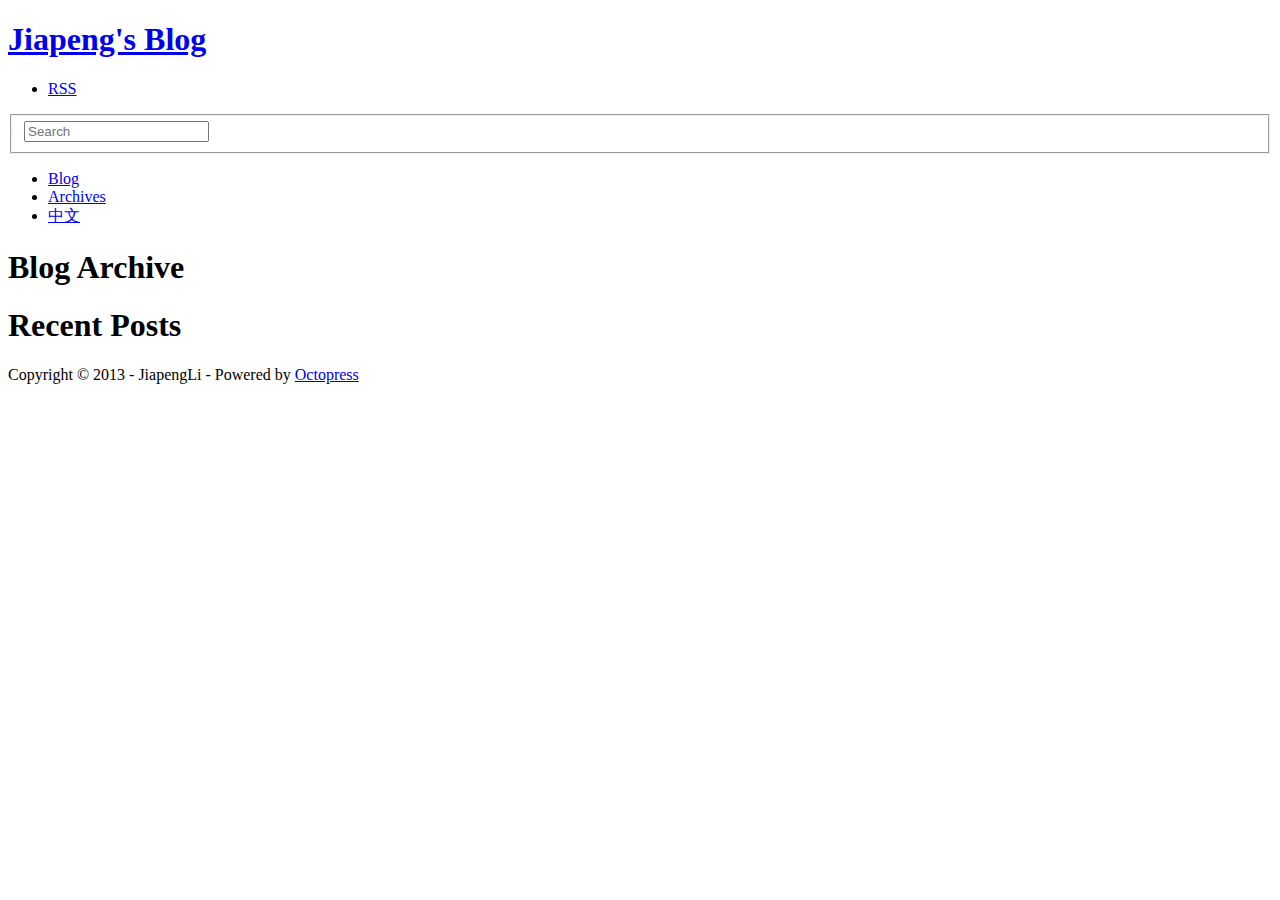
==== commit 37bfa808: "Site updated at 2013-07-21 12:39:45 UTC" ====
--- a/blog/archives/index.html
+++ b/blog/archives/index.html
@@ -18,14 +18,14 @@
   <meta name="viewport" content="width=device-width, initial-scale=1">
 
   
-  <link rel="canonical" href="http://blog.morlk.com/blog/archives">
-  <link href="/favicon.png" rel="icon">
-  <link href="/stylesheets/screen.css" media="screen, projection" rel="stylesheet" type="text/css">
+  <link rel="canonical" href="http://en.jiapeng.me/blog/archives">
+  <link href="./favicon.png" rel="icon">
+  <link href="./stylesheets/screen.css" media="screen, projection" rel="stylesheet" type="text/css">
   <link href="/atom.xml" rel="alternate" title="Jiapeng's Blog" type="application/atom+xml">
-  <script src="/javascripts/modernizr-2.0.js"></script>
+  <script src="./javascripts/modernizr-2.0.js"></script>
   <script src="//ajax.googleapis.com/ajax/libs/jquery/1.9.1/jquery.min.js"></script>
   <script>!window.jQuery && document.write(unescape('%3Cscript src="./javascripts/lib/jquery.min.js"%3E%3C/script%3E'))</script>
-  <script src="/javascripts/octopress.js" type="text/javascript"></script>
+  <script src="./javascripts/octopress.js" type="text/javascript"></script>
   <!--Fonts from Google"s Web font directory at http://google.com/webfonts -->
 <link href="http://fonts.googleapis.com/css?family=PT+Serif:regular,italic,bold,bolditalic" rel="stylesheet" type="text/css">
 <link href="http://fonts.googleapis.com/css?family=PT+Sans:regular,italic,bold,bolditalic" rel="stylesheet" type="text/css">
@@ -36,7 +36,7 @@
 
 <body   >
   <header role="banner"><hgroup>
-  <h1><a href="/">Jiapeng's Blog</a></h1>
+  <h1><a href="./">Jiapeng's Blog</a></h1>
   
 </hgroup>
 
@@ -48,14 +48,18 @@
   
 <form action="http://google.com/search" method="get">
   <fieldset role="search">
-    <input type="hidden" name="q" value="site:blog.morlk.com" />
+    <input type="hidden" name="q" value="site:en.jiapeng.me" />
     <input class="search" type="text" name="q" results="0" placeholder="Search"/>
   </fieldset>
 </form>
   
 <ul class="main-navigation">
-  <li><a href="/">Blog</a></li>
-  <li><a href="/blog/archives">Archives</a></li>
+  <li><a href="./">Blog</a></li>
+  <li><a href="./blog/archives">Archives</a></li>
+  
+    <li><a href="http://cn.jiapeng.me/" target="_blank">中文</a></li>
+  
+  
 </ul>
 
 </nav>
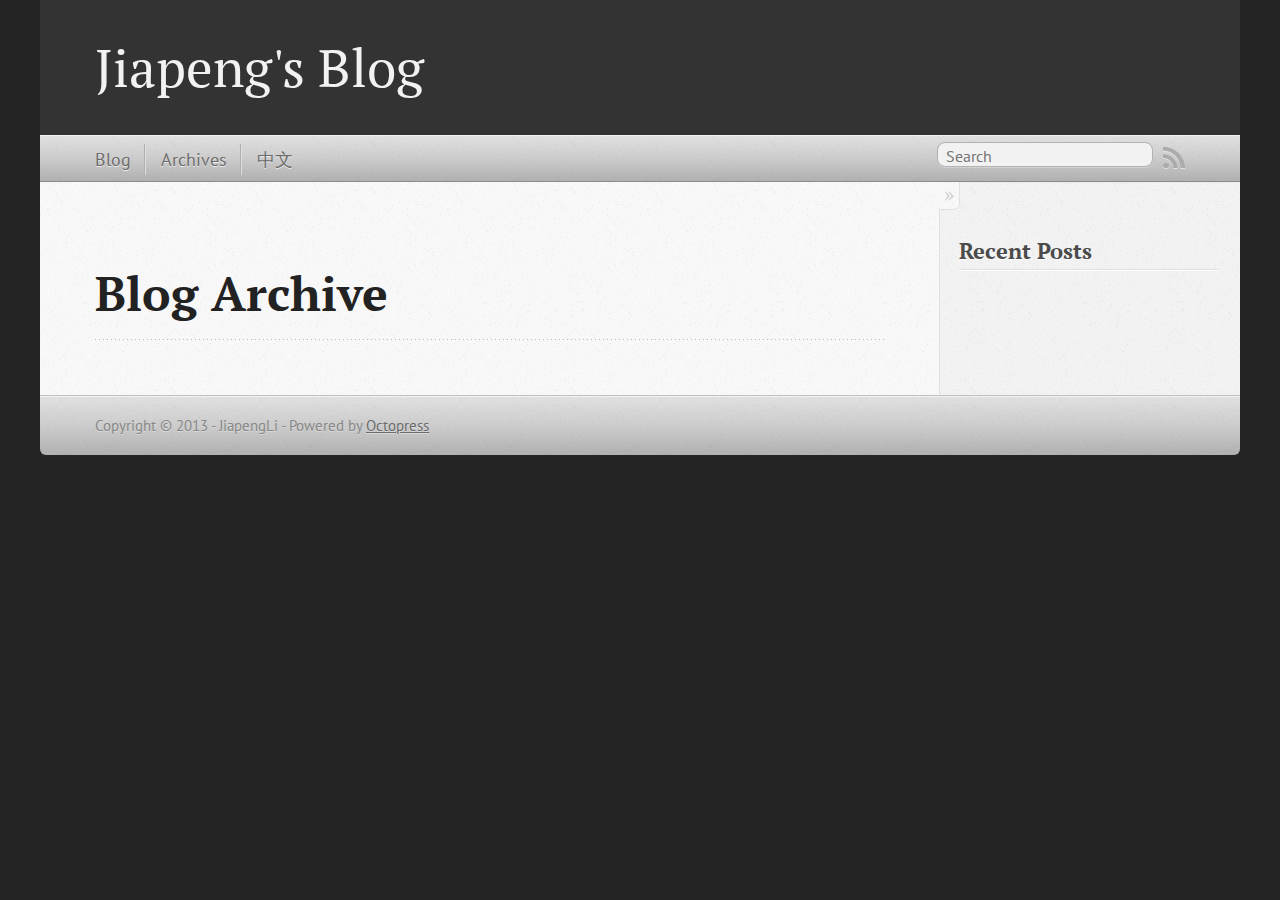
==== commit 29be9abe: "Site updated at 2013-07-21 13:06:34 UTC" ====
--- a/blog/archives/index.html
+++ b/blog/archives/index.html
@@ -19,13 +19,13 @@
 
   
   <link rel="canonical" href="http://en.jiapeng.me/blog/archives">
-  <link href="./favicon.png" rel="icon">
-  <link href="./stylesheets/screen.css" media="screen, projection" rel="stylesheet" type="text/css">
+  <link href="/favicon.png" rel="icon">
+  <link href="/stylesheets/screen.css" media="screen, projection" rel="stylesheet" type="text/css">
   <link href="/atom.xml" rel="alternate" title="Jiapeng's Blog" type="application/atom+xml">
-  <script src="./javascripts/modernizr-2.0.js"></script>
+  <script src="/javascripts/modernizr-2.0.js"></script>
   <script src="//ajax.googleapis.com/ajax/libs/jquery/1.9.1/jquery.min.js"></script>
   <script>!window.jQuery && document.write(unescape('%3Cscript src="./javascripts/lib/jquery.min.js"%3E%3C/script%3E'))</script>
-  <script src="./javascripts/octopress.js" type="text/javascript"></script>
+  <script src="/javascripts/octopress.js" type="text/javascript"></script>
   <!--Fonts from Google"s Web font directory at http://google.com/webfonts -->
 <link href="http://fonts.googleapis.com/css?family=PT+Serif:regular,italic,bold,bolditalic" rel="stylesheet" type="text/css">
 <link href="http://fonts.googleapis.com/css?family=PT+Sans:regular,italic,bold,bolditalic" rel="stylesheet" type="text/css">
@@ -36,7 +36,7 @@
 
 <body   >
   <header role="banner"><hgroup>
-  <h1><a href="./">Jiapeng's Blog</a></h1>
+  <h1><a href="/">Jiapeng's Blog</a></h1>
   
 </hgroup>
 
@@ -54,8 +54,8 @@
 </form>
   
 <ul class="main-navigation">
-  <li><a href="./">Blog</a></li>
-  <li><a href="./blog/archives">Archives</a></li>
+  <li><a href="/">Blog</a></li>
+  <li><a href="/blog/archives">Archives</a></li>
   
     <li><a href="http://cn.jiapeng.me/" target="_blank">中文</a></li>
   
--- a/stylesheets/screen.css
+++ b/stylesheets/screen.css
@@ -0,0 +1 @@
+html,body,div,span,applet,object,iframe,h1,h2,h3,h4,h5,h6,p,blockquote,pre,a,abbr,acronym,address,big,cite,code,del,dfn,em,img,ins,kbd,q,s,samp,small,strike,strong,sub,sup,tt,var,b,u,i,center,dl,dt,dd,ol,ul,li,fieldset,form,label,legend,table,caption,tbody,tfoot,thead,tr,th,td,article,aside,canvas,details,embed,figure,figcaption,footer,header,hgroup,menu,nav,output,ruby,section,summary,time,mark,audio,video{margin:0;padding:0;border:0;font:inherit;font-size:100%;vertical-align:baseline}html{line-height:1}ol,ul{list-style:none}table{border-collapse:collapse;border-spacing:0}caption,th,td{text-align:left;font-weight:normal;vertical-align:middle}q,blockquote{quotes:none}q:before,q:after,blockquote:before,blockquote:after{content:"";content:none}a img{border:none}article,aside,details,figcaption,figure,footer,header,hgroup,menu,nav,section,summary{display:block}a{color:#1863a1}a:visited{color:#751590}a:focus{color:#0181eb}a:hover{color:#0181eb}a:active{color:#01579f}aside.sidebar a{color:#1863a1}aside.sidebar a:focus{color:#0181eb}aside.sidebar a:hover{color:#0181eb}aside.sidebar a:active{color:#01579f}a{-webkit-transition:color 0.3s;-moz-transition:color 0.3s;-o-transition:color 0.3s;transition:color 0.3s}html{background:#252525 url('/images/line-tile.png?1374402811') top left}body>div{background:#f2f2f2 url('/images/noise.png?1374402811') top left;border-bottom:1px solid #bfbfbf}body>div>div{background:#f8f8f8 url('/images/noise.png?1374402811') top left;border-right:1px solid #e0e0e0}.heading,body>header h1,h1,h2,h3,h4,h5,h6{font-family:"PT Serif","Georgia","Helvetica Neue",Arial,sans-serif}.sans,body>header h2,article header p.meta,article>footer,#content .blog-index footer,html .gist .gist-file .gist-meta,#blog-archives a.category,#blog-archives time,aside.sidebar section,body>footer{font-family:"PT Sans","Helvetica Neue",Arial,sans-serif}.serif,body,#content .blog-index a[rel=full-article]{font-family:"PT Serif",Georgia,Times,"Times New Roman",serif}.mono,pre,code,tt,p code,li code{font-family:Menlo,Monaco,"Andale Mono","lucida console","Courier New",monospace}body>header h1{font-size:2.2em;font-family:"PT Serif","Georgia","Helvetica Neue",Arial,sans-serif;font-weight:normal;line-height:1.2em;margin-bottom:0.6667em}body>header h2{font-family:"PT Serif","Georgia","Helvetica Neue",Arial,sans-serif}body{line-height:1.5em;color:#222}h1{font-size:2.2em;line-height:1.2em}@media only screen and (min-width: 992px){body{font-size:1.15em}h1{font-size:2.6em;line-height:1.2em}}h1,h2,h3,h4,h5,h6{text-rendering:optimizelegibility;margin-bottom:1em;font-weight:bold}h2,section h1{font-size:1.5em}h3,section h2,section section h1{font-size:1.3em}h4,section h3,section section h2,section section section h1{font-size:1em}h5,section h4,section section h3{font-size:.9em}h6,section h5,section section h4,section section section h3{font-size:.8em}p,article blockquote,ul,ol{margin-bottom:1.5em}ul{list-style-type:disc}ul ul{list-style-type:circle;margin-bottom:0px}ul ul ul{list-style-type:square;margin-bottom:0px}ol{list-style-type:decimal}ol ol{list-style-type:lower-alpha;margin-bottom:0px}ol ol ol{list-style-type:lower-roman;margin-bottom:0px}ul,ul ul,ul ol,ol,ol ul,ol ol{margin-left:1.3em}ul ul,ul ol,ol ul,ol ol{margin-bottom:0em}strong{font-weight:bold}em{font-style:italic}sup,sub{font-size:0.75em;position:relative;display:inline-block;padding:0 .2em;line-height:.8em}sup{top:-.5em}sub{bottom:-.5em}a[rev='footnote']{font-size:.75em;padding:0 .3em;line-height:1}q{font-style:italic}q:before{content:"\201C"}q:after{content:"\201D"}em,dfn{font-style:italic}strong,dfn{font-weight:bold}del,s{text-decoration:line-through}abbr,acronym{border-bottom:1px dotted;cursor:help}hr{margin-bottom:0.2em}small{font-size:.8em}big{font-size:1.2em}article blockquote{font-style:italic;position:relative;font-size:1.2em;line-height:1.5em;padding-left:1em;border-left:4px solid rgba(170,170,170,0.5)}article blockquote cite{font-style:italic}article blockquote cite a{color:#aaa !important;word-wrap:break-word}article blockquote cite:before{content:'\2014';padding-right:.3em;padding-left:.3em;color:#aaa}@media only screen and (min-width: 992px){article blockquote{padding-left:1.5em;border-left-width:4px}}.pullquote-right:before,.pullquote-left:before{padding:0;border:none;content:attr(data-pullquote);float:right;width:45%;margin:.5em 0 1em 1.5em;position:relative;top:7px;font-size:1.4em;line-height:1.45em}.pullquote-left:before{float:left;margin:.5em 1.5em 1em 0}.force-wrap,article a,aside.sidebar a{white-space:-moz-pre-wrap;white-space:-pre-wrap;white-space:-o-pre-wrap;white-space:pre-wrap;word-wrap:break-word}.group,body>header,body>nav,body>footer,body #content>article,body #content>div>article,body #content>div>section,body div.pagination,aside.sidebar,#main,#content,.sidebar{*zoom:1}.group:after,body>header:after,body>nav:after,body>footer:after,body #content>article:after,body #content>div>section:after,body div.pagination:after,#main:after,#content:after,.sidebar:after{content:"";display:table;clear:both}body{-webkit-text-size-adjust:none;max-width:1200px;position:relative;margin:0 auto}body>header,body>nav,body>footer,body #content>article,body #content>div>article,body #content>div>section{padding-left:18px;padding-right:18px}@media only screen and (min-width: 480px){body>header,body>nav,body>footer,body #content>article,body #content>div>article,body #content>div>section{padding-left:25px;padding-right:25px}}@media only screen and (min-width: 768px){body>header,body>nav,body>footer,body #content>article,body #content>div>article,body #content>div>section{padding-left:35px;padding-right:35px}}@media only screen and (min-width: 992px){body>header,body>nav,body>footer,body #content>article,body #content>div>article,body #content>div>section{padding-left:55px;padding-right:55px}}body div.pagination{margin-left:18px;margin-right:18px}@media only screen and (min-width: 480px){body div.pagination{margin-left:25px;margin-right:25px}}@media only screen and (min-width: 768px){body div.pagination{margin-left:35px;margin-right:35px}}@media only screen and (min-width: 992px){body div.pagination{margin-left:55px;margin-right:55px}}body>header{font-size:1em;padding-top:1.5em;padding-bottom:1.5em}#content{overflow:hidden}#content>div,#content>article{width:100%}aside.sidebar{float:none;padding:0 18px 1px;background-color:#f7f7f7;border-top:1px solid #e0e0e0}.flex-content,article img,article video,article .flash-video,aside.sidebar img{max-width:100%;height:auto}.basic-alignment.left,article img.left,article video.left,article .left.flash-video,aside.sidebar img.left{float:left;margin-right:1.5em}.basic-alignment.right,article img.right,article video.right,article .right.flash-video,aside.sidebar img.right{float:right;margin-left:1.5em}.basic-alignment.center,article img.center,article video.center,article .center.flash-video,aside.sidebar img.center{display:block;margin:0 auto 1.5em}.basic-alignment.left,article img.left,article video.left,article .left.flash-video,aside.sidebar img.left,.basic-alignment.right,article img.right,article video.right,article .right.flash-video,aside.sidebar img.right{margin-bottom:.8em}.toggle-sidebar,.no-sidebar .toggle-sidebar{display:none}@media only screen and (min-width: 750px){body.sidebar-footer aside.sidebar{float:none;width:auto;clear:left;margin:0;padding:0 35px 1px;background-color:#f7f7f7;border-top:1px solid #eaeaea}body.sidebar-footer aside.sidebar section.odd,body.sidebar-footer aside.sidebar section.even{float:left;width:48%}body.sidebar-footer aside.sidebar section.odd{margin-left:0}body.sidebar-footer aside.sidebar section.even{margin-left:4%}body.sidebar-footer aside.sidebar.thirds section{width:30%;margin-left:5%}body.sidebar-footer aside.sidebar.thirds section.first{margin-left:0;clear:both}}body.sidebar-footer #content{margin-right:0px}body.sidebar-footer .toggle-sidebar{display:none}@media only screen and (min-width: 550px){body>header{font-size:1em}}@media only screen and (min-width: 750px){aside.sidebar{float:none;width:auto;clear:left;margin:0;padding:0 35px 1px;background-color:#f7f7f7;border-top:1px solid #eaeaea}aside.sidebar section.odd,aside.sidebar section.even{float:left;width:48%}aside.sidebar section.odd{margin-left:0}aside.sidebar section.even{margin-left:4%}aside.sidebar.thirds section{width:30%;margin-left:5%}aside.sidebar.thirds section.first{margin-left:0;clear:both}}@media only screen and (min-width: 768px){body{-webkit-text-size-adjust:auto}body>header{font-size:1.2em}#main{padding:0;margin:0 auto}#content{overflow:visible;margin-right:240px;position:relative}.no-sidebar #content{margin-right:0;border-right:0}.collapse-sidebar #content{margin-right:20px}#content>div,#content>article{padding-top:17.5px;padding-bottom:17.5px;float:left}aside.sidebar{width:210px;padding:0 15px 15px;background:none;clear:none;float:left;margin:0 -100% 0 0}aside.sidebar section{width:auto;margin-left:0}aside.sidebar section.odd,aside.sidebar section.even{float:none;width:auto;margin-left:0}.collapse-sidebar aside.sidebar{float:none;width:auto;clear:left;margin:0;padding:0 35px 1px;background-color:#f7f7f7;border-top:1px solid #eaeaea}.collapse-sidebar aside.sidebar section.odd,.collapse-sidebar aside.sidebar section.even{float:left;width:48%}.collapse-sidebar aside.sidebar section.odd{margin-left:0}.collapse-sidebar aside.sidebar section.even{margin-left:4%}.collapse-sidebar aside.sidebar.thirds section{width:30%;margin-left:5%}.collapse-sidebar aside.sidebar.thirds section.first{margin-left:0;clear:both}}@media only screen and (min-width: 992px){body>header{font-size:1.3em}#content{margin-right:300px}#content>div,#content>article{padding-top:27.5px;padding-bottom:27.5px}aside.sidebar{width:260px;padding:1.2em 20px 20px}.collapse-sidebar aside.sidebar{padding-left:55px;padding-right:55px}}@media only screen and (min-width: 768px){ul,ol{margin-left:0}}body>header{background:#333}body>header h1{display:inline-block;margin:0}body>header h1 a,body>header h1 a:visited,body>header h1 a:hover{color:#f2f2f2;text-decoration:none}body>header h2{margin:.2em 0 0;font-size:1em;color:#aaa;font-weight:normal}body>nav{position:relative;background-color:#ccc;background:url('/images/noise.png?1374402811'),-webkit-gradient(linear, 50% 0%, 50% 100%, color-stop(0%, #e0e0e0), color-stop(50%, #cccccc), color-stop(100%, #b0b0b0));background:url('/images/noise.png?1374402811'),-webkit-linear-gradient(#e0e0e0,#cccccc,#b0b0b0);background:url('/images/noise.png?1374402811'),-moz-linear-gradient(#e0e0e0,#cccccc,#b0b0b0);background:url('/images/noise.png?1374402811'),-o-linear-gradient(#e0e0e0,#cccccc,#b0b0b0);background:url('/images/noise.png?1374402811'),linear-gradient(#e0e0e0,#cccccc,#b0b0b0);border-top:1px solid #f2f2f2;border-bottom:1px solid #8c8c8c;padding-top:.35em;padding-bottom:.35em}body>nav form{-webkit-background-clip:padding;-moz-background-clip:padding;background-clip:padding-box;margin:0;padding:0}body>nav form .search{padding:.3em .5em 0;font-size:.85em;font-family:"PT Sans","Helvetica Neue",Arial,sans-serif;line-height:1.1em;width:95%;-webkit-border-radius:0.5em;-moz-border-radius:0.5em;-ms-border-radius:0.5em;-o-border-radius:0.5em;border-radius:0.5em;-webkit-background-clip:padding;-moz-background-clip:padding;background-clip:padding-box;-webkit-box-shadow:#d1d1d1 0 1px;-moz-box-shadow:#d1d1d1 0 1px;box-shadow:#d1d1d1 0 1px;background-color:#f2f2f2;border:1px solid #b3b3b3;color:#888}body>nav form .search:focus{color:#444;border-color:#80b1df;-webkit-box-shadow:#80b1df 0 0 4px,#80b1df 0 0 3px inset;-moz-box-shadow:#80b1df 0 0 4px,#80b1df 0 0 3px inset;box-shadow:#80b1df 0 0 4px,#80b1df 0 0 3px inset;background-color:#fff;outline:none}body>nav fieldset[role=search]{float:right;width:48%}body>nav fieldset.mobile-nav{float:left;width:48%}body>nav fieldset.mobile-nav select{width:100%;font-size:.8em;border:1px solid #888}body>nav ul{display:none}@media only screen and (min-width: 550px){body>nav{font-size:.9em}body>nav ul{margin:0;padding:0;border:0;overflow:hidden;*zoom:1;float:left;display:block;padding-top:.15em}body>nav ul li{list-style-image:none;list-style-type:none;margin-left:0;white-space:nowrap;display:inline;float:left;padding-left:0;padding-right:0}body>nav ul li:first-child,body>nav ul li.first{padding-left:0}body>nav ul li:last-child{padding-right:0}body>nav ul li.last{padding-right:0}body>nav ul.subscription{margin-left:.8em;float:right}body>nav ul.subscription li:last-child a{padding-right:0}body>nav ul li{margin:0}body>nav a{color:#6b6b6b;font-family:"PT Sans","Helvetica Neue",Arial,sans-serif;text-shadow:#ebebeb 0 1px;float:left;text-decoration:none;font-size:1.1em;padding:.1em 0;line-height:1.5em}body>nav a:visited{color:#6b6b6b}body>nav a:hover{color:#2b2b2b}body>nav li+li{border-left:1px solid #b0b0b0;margin-left:.8em}body>nav li+li a{padding-left:.8em;border-left:1px solid #dedede}body>nav form{float:right;text-align:left;padding-left:.8em;width:175px}body>nav form .search{width:93%;font-size:.95em;line-height:1.2em}body>nav ul[data-subscription$=email]+form{width:97px}body>nav ul[data-subscription$=email]+form .search{width:91%}body>nav fieldset.mobile-nav{display:none}body>nav fieldset[role=search]{width:99%}}@media only screen and (min-width: 992px){body>nav form{width:215px}body>nav ul[data-subscription$=email]+form{width:147px}}.no-placeholder body>nav .search{background:#f2f2f2 url('/images/search.png?1374402811') 0.3em 0.25em no-repeat;text-indent:1.3em}@media only screen and (min-width: 550px){.maskImage body>nav ul[data-subscription$=email]+form{width:123px}}@media only screen and (min-width: 992px){.maskImage body>nav ul[data-subscription$=email]+form{width:173px}}.maskImage ul.subscription{position:relative;top:.2em}.maskImage ul.subscription li,.maskImage ul.subscription a{border:0;padding:0}.maskImage a[rel=subscribe-rss]{position:relative;top:0px;text-indent:-999999em;background-color:#dedede;border:0;padding:0}.maskImage a[rel=subscribe-rss],.maskImage a[rel=subscribe-rss]:after{-webkit-mask-image:url('/images/rss.png?1374402811');-moz-mask-image:url('/images/rss.png?1374402811');-ms-mask-image:url('/images/rss.png?1374402811');-o-mask-image:url('/images/rss.png?1374402811');mask-image:url('/images/rss.png?1374402811');-webkit-mask-repeat:no-repeat;-moz-mask-repeat:no-repeat;-ms-mask-repeat:no-repeat;-o-mask-repeat:no-repeat;mask-repeat:no-repeat;width:22px;height:22px}.maskImage a[rel=subscribe-rss]:after{content:"";position:absolute;top:-1px;left:0;background-color:#ababab}.maskImage a[rel=subscribe-rss]:hover:after{background-color:#9e9e9e}.maskImage a[rel=subscribe-email]{position:relative;top:0px;text-indent:-999999em;background-color:#dedede;border:0;padding:0}.maskImage a[rel=subscribe-email],.maskImage a[rel=subscribe-email]:after{-webkit-mask-image:url('/images/email.png?1374402811');-moz-mask-image:url('/images/email.png?1374402811');-ms-mask-image:url('/images/email.png?1374402811');-o-mask-image:url('/images/email.png?1374402811');mask-image:url('/images/email.png?1374402811');-webkit-mask-repeat:no-repeat;-moz-mask-repeat:no-repeat;-ms-mask-repeat:no-repeat;-o-mask-repeat:no-repeat;mask-repeat:no-repeat;width:28px;height:22px}.maskImage a[rel=subscribe-email]:after{content:"";position:absolute;top:-1px;left:0;background-color:#ababab}.maskImage a[rel=subscribe-email]:hover:after{background-color:#9e9e9e}article{padding-top:1em}article header{position:relative;padding-top:2em;padding-bottom:1em;margin-bottom:1em;background:url('[data-uri]') bottom left repeat-x}article header h1{margin:0}article header h1 a{text-decoration:none}article header h1 a:hover{text-decoration:underline}article header p{font-size:.9em;color:#aaa;margin:0}article header p.meta{text-transform:uppercase;position:absolute;top:0}@media only screen and (min-width: 768px){article header{margin-bottom:1.5em;padding-bottom:1em;background:url('[data-uri]') bottom left repeat-x}}article h2{padding-top:0.8em;background:url('[data-uri]') top left repeat-x}.entry-content article h2:first-child,article header+h2{padding-top:0}article h2:first-child,article header+h2{background:none}article .feature{padding-top:.5em;margin-bottom:1em;padding-bottom:1em;background:url('[data-uri]') bottom left repeat-x;font-size:2.0em;font-style:italic;line-height:1.3em}article img,article video,article .flash-video{-webkit-border-radius:0.3em;-moz-border-radius:0.3em;-ms-border-radius:0.3em;-o-border-radius:0.3em;border-radius:0.3em;-webkit-box-shadow:rgba(0,0,0,0.15) 0 1px 4px;-moz-box-shadow:rgba(0,0,0,0.15) 0 1px 4px;box-shadow:rgba(0,0,0,0.15) 0 1px 4px;-webkit-box-sizing:border-box;-moz-box-sizing:border-box;box-sizing:border-box;border:#fff 0.5em solid}article video,article .flash-video{margin:0 auto 1.5em}article video{display:block;width:100%}article .flash-video>div{position:relative;display:block;padding-bottom:56.25%;padding-top:1px;height:0;overflow:hidden}article .flash-video>div iframe,article .flash-video>div object,article .flash-video>div embed{position:absolute;top:0;left:0;width:100%;height:100%}article>footer{padding-bottom:2.5em;margin-top:2em}article>footer p.meta{margin-bottom:.8em;font-size:.85em;clear:both;overflow:hidden}.blog-index article+article{background:url('[data-uri]') top left repeat-x}#content .blog-index{padding-top:0;padding-bottom:0}#content .blog-index article{padding-top:2em}#content .blog-index article header{background:none;padding-bottom:0}#content .blog-index article h1{font-size:2.2em}#content .blog-index article h1 a{color:inherit}#content .blog-index article h1 a:hover{color:#0181eb}#content .blog-index a[rel=full-article]{background:#ebebeb;display:inline-block;padding:.4em .8em;margin-right:.5em;text-decoration:none;color:#666;-webkit-transition:background-color 0.5s;-moz-transition:background-color 0.5s;-o-transition:background-color 0.5s;transition:background-color 0.5s}#content .blog-index a[rel=full-article]:hover{background:#0181eb;text-shadow:none;color:#f8f8f8}#content .blog-index footer{margin-top:1em}.separator,article>footer .byline+time:before,article>footer time+time:before,article>footer .comments:before,article>footer .byline ~ .categories:before{content:"\2022 ";padding:0 .4em 0 .2em;display:inline-block}#content div.pagination{text-align:center;font-size:.95em;position:relative;background:url('[data-uri]') top left repeat-x;padding-top:1.5em;padding-bottom:1.5em}#content div.pagination a{text-decoration:none;color:#aaa}#content div.pagination a.prev{position:absolute;left:0}#content div.pagination a.next{position:absolute;right:0}#content div.pagination a:hover{color:#0181eb}#content div.pagination a[href*=archive]:before,#content div.pagination a[href*=archive]:after{content:'\2014';padding:0 .3em}p.meta+.sharing{padding-top:1em;padding-left:0;background:url('[data-uri]') top left repeat-x}#fb-root{display:none}.highlight,html .gist .gist-file .gist-syntax .gist-highlight{border:1px solid #05232b !important}.highlight table td.code,html .gist .gist-file .gist-syntax .gist-highlight table td.code{width:100%}.highlight .line-numbers,html .gist .gist-file .gist-syntax .highlight .line_numbers{text-align:right;font-size:13px;line-height:1.45em;background:#073642 url('/images/noise.png?1374402811') top left !important;border-right:1px solid #00232c !important;-webkit-box-shadow:#083e4b -1px 0 inset;-moz-box-shadow:#083e4b -1px 0 inset;box-shadow:#083e4b -1px 0 inset;text-shadow:#021014 0 -1px;padding:.8em !important;-webkit-border-radius:0;-moz-border-radius:0;-ms-border-radius:0;-o-border-radius:0;border-radius:0}.highlight .line-numbers span,html .gist .gist-file .gist-syntax .highlight .line_numbers span{color:#586e75 !important}figure.code,.gist-file,pre{-webkit-box-shadow:rgba(0,0,0,0.06) 0 0 10px;-moz-box-shadow:rgba(0,0,0,0.06) 0 0 10px;box-shadow:rgba(0,0,0,0.06) 0 0 10px}figure.code .highlight pre,.gist-file .highlight pre,pre .highlight pre{-webkit-box-shadow:none;-moz-box-shadow:none;box-shadow:none}.gist .highlight *::-moz-selection,figure.code .highlight *::-moz-selection{background:#386774;color:inherit;text-shadow:#002b36 0 1px}.gist .highlight *::-webkit-selection,figure.code .highlight *::-webkit-selection{background:#386774;color:inherit;text-shadow:#002b36 0 1px}.gist .highlight *::selection,figure.code .highlight *::selection{background:#386774;color:inherit;text-shadow:#002b36 0 1px}html .gist .gist-file{margin-bottom:1.8em;position:relative;border:none;padding-top:26px !important}html .gist .gist-file .highlight{margin-bottom:0}html .gist .gist-file .gist-syntax{border-bottom:0 !important;background:none !important}html .gist .gist-file .gist-syntax .gist-highlight{background:#002b36 !important}html .gist .gist-file .gist-syntax .highlight pre{padding:0}html .gist .gist-file .gist-meta{padding:.6em 0.8em;border:1px solid #083e4b !important;color:#586e75;font-size:.7em !important;background:#073642 url('/images/noise.png?1374402811') top left;line-height:1.5em}html .gist .gist-file .gist-meta a{color:#75878b !important;text-decoration:none}html .gist .gist-file .gist-meta a:hover{text-decoration:underline}html .gist .gist-file .gist-meta a:hover{color:#93a1a1 !important}html .gist .gist-file .gist-meta a[href*='#file']{position:absolute;top:0;left:0;right:-10px;color:#474747 !important}html .gist .gist-file .gist-meta a[href*='#file']:hover{color:#1863a1 !important}html .gist .gist-file .gist-meta a[href*=raw]{top:.4em}pre{background:#002b36 url('/images/noise.png?1374402811') top left;-webkit-border-radius:0.4em;-moz-border-radius:0.4em;-ms-border-radius:0.4em;-o-border-radius:0.4em;border-radius:0.4em;border:1px solid #05232b;line-height:1.45em;font-size:13px;margin-bottom:2.1em;padding:.8em 1em;color:#93a1a1;overflow:auto}h3.filename+pre{-moz-border-radius-topleft:0px;-webkit-border-top-left-radius:0px;border-top-left-radius:0px;-moz-border-radius-topright:0px;-webkit-border-top-right-radius:0px;border-top-right-radius:0px}p code,li code{display:inline-block;white-space:no-wrap;background:#fff;font-size:.8em;line-height:1.5em;color:#555;border:1px solid #ddd;-webkit-border-radius:0.4em;-moz-border-radius:0.4em;-ms-border-radius:0.4em;-o-border-radius:0.4em;border-radius:0.4em;padding:0 .3em;margin:-1px 0}p pre code,li pre code{font-size:1em !important;background:none;border:none}.pre-code,html .gist .gist-file .gist-syntax .highlight pre,.highlight code{font-family:Menlo,Monaco,"Andale Mono","lucida console","Courier New",monospace !important;overflow:scroll;overflow-y:hidden;display:block;padding:.8em;overflow-x:auto;line-height:1.45em;background:#002b36 url('/images/noise.png?1374402811') top left !important;color:#93a1a1 !important}.pre-code span,html .gist .gist-file .gist-syntax .highlight pre span,.highlight code span{color:#93a1a1 !important}.pre-code span,html .gist .gist-file .gist-syntax .highlight pre span,.highlight code span{font-style:normal !important;font-weight:normal !important}.pre-code .c,html .gist .gist-file .gist-syntax .highlight pre .c,.highlight code .c{color:#586e75 !important;font-style:italic !important}.pre-code .cm,html .gist .gist-file .gist-syntax .highlight pre .cm,.highlight code .cm{color:#586e75 !important;font-style:italic !important}.pre-code .cp,html .gist .gist-file .gist-syntax .highlight pre .cp,.highlight code .cp{color:#586e75 !important;font-style:italic !important}.pre-code .c1,html .gist .gist-file .gist-syntax .highlight pre .c1,.highlight code .c1{color:#586e75 !important;font-style:italic !important}.pre-code .cs,html .gist .gist-file .gist-syntax .highlight pre .cs,.highlight code .cs{color:#586e75 !important;font-weight:bold !important;font-style:italic !important}.pre-code .err,html .gist .gist-file .gist-syntax .highlight pre .err,.highlight code .err{color:#dc322f !important;background:none !important}.pre-code .k,html .gist .gist-file .gist-syntax .highlight pre .k,.highlight code .k{color:#cb4b16 !important}.pre-code .o,html .gist .gist-file .gist-syntax .highlight pre .o,.highlight code .o{color:#93a1a1 !important;font-weight:bold !important}.pre-code .p,html .gist .gist-file .gist-syntax .highlight pre .p,.highlight code .p{color:#93a1a1 !important}.pre-code .ow,html .gist .gist-file .gist-syntax .highlight pre .ow,.highlight code .ow{color:#2aa198 !important;font-weight:bold !important}.pre-code .gd,html .gist .gist-file .gist-syntax .highlight pre .gd,.highlight code .gd{color:#93a1a1 !important;background-color:#372c34 !important;display:inline-block}.pre-code .gd .x,html .gist .gist-file .gist-syntax .highlight pre .gd .x,.highlight code .gd .x{color:#93a1a1 !important;background-color:#4d2d33 !important;display:inline-block}.pre-code .ge,html .gist .gist-file .gist-syntax .highlight pre .ge,.highlight code .ge{color:#93a1a1 !important;font-style:italic !important}.pre-code .gh,html .gist .gist-file .gist-syntax .highlight pre .gh,.highlight code .gh{color:#586e75 !important}.pre-code .gi,html .gist .gist-file .gist-syntax .highlight pre .gi,.highlight code .gi{color:#93a1a1 !important;background-color:#1a412b !important;display:inline-block}.pre-code .gi .x,html .gist .gist-file .gist-syntax .highlight pre .gi .x,.highlight code .gi .x{color:#93a1a1 !important;background-color:#355720 !important;display:inline-block}.pre-code .gs,html .gist .gist-file .gist-syntax .highlight pre .gs,.highlight code .gs{color:#93a1a1 !important;font-weight:bold !important}.pre-code .gu,html .gist .gist-file .gist-syntax .highlight pre .gu,.highlight code .gu{color:#6c71c4 !important}.pre-code .kc,html .gist .gist-file .gist-syntax .highlight pre .kc,.highlight code .kc{color:#859900 !important;font-weight:bold !important}.pre-code .kd,html .gist .gist-file .gist-syntax .highlight pre .kd,.highlight code .kd{color:#268bd2 !important}.pre-code .kp,html .gist .gist-file .gist-syntax .highlight pre .kp,.highlight code .kp{color:#cb4b16 !important;font-weight:bold !important}.pre-code .kr,html .gist .gist-file .gist-syntax .highlight pre .kr,.highlight code .kr{color:#d33682 !important;font-weight:bold !important}.pre-code .kt,html .gist .gist-file .gist-syntax .highlight pre .kt,.highlight code .kt{color:#2aa198 !important}.pre-code .n,html .gist .gist-file .gist-syntax .highlight pre .n,.highlight code .n{color:#268bd2 !important}.pre-code .na,html .gist .gist-file .gist-syntax .highlight pre .na,.highlight code .na{color:#268bd2 !important}.pre-code .nb,html .gist .gist-file .gist-syntax .highlight pre .nb,.highlight code .nb{color:#859900 !important}.pre-code .nc,html .gist .gist-file .gist-syntax .highlight pre .nc,.highlight code .nc{color:#d33682 !important}.pre-code .no,html .gist .gist-file .gist-syntax .highlight pre .no,.highlight code .no{color:#b58900 !important}.pre-code .nl,html .gist .gist-file .gist-syntax .highlight pre .nl,.highlight code .nl{color:#859900 !important}.pre-code .ne,html .gist .gist-file .gist-syntax .highlight pre .ne,.highlight code .ne{color:#268bd2 !important;font-weight:bold !important}.pre-code .nf,html .gist .gist-file .gist-syntax .highlight pre .nf,.highlight code .nf{color:#268bd2 !important;font-weight:bold !important}.pre-code .nn,html .gist .gist-file .gist-syntax .highlight pre .nn,.highlight code .nn{color:#b58900 !important}.pre-code .nt,html .gist .gist-file .gist-syntax .highlight pre .nt,.highlight code .nt{color:#268bd2 !important;font-weight:bold !important}.pre-code .nx,html .gist .gist-file .gist-syntax .highlight pre .nx,.highlight code .nx{color:#b58900 !important}.pre-code .vg,html .gist .gist-file .gist-syntax .highlight pre .vg,.highlight code .vg{color:#268bd2 !important}.pre-code .vi,html .gist .gist-file .gist-syntax .highlight pre .vi,.highlight code .vi{color:#268bd2 !important}.pre-code .nv,html .gist .gist-file .gist-syntax .highlight pre .nv,.highlight code .nv{color:#268bd2 !important}.pre-code .mf,html .gist .gist-file .gist-syntax .highlight pre .mf,.highlight code .mf{color:#2aa198 !important}.pre-code .m,html .gist .gist-file .gist-syntax .highlight pre .m,.highlight code .m{color:#2aa198 !important}.pre-code .mh,html .gist .gist-file .gist-syntax .highlight pre .mh,.highlight code .mh{color:#2aa198 !important}.pre-code .mi,html .gist .gist-file .gist-syntax .highlight pre .mi,.highlight code .mi{color:#2aa198 !important}.pre-code .s,html .gist .gist-file .gist-syntax .highlight pre .s,.highlight code .s{color:#2aa198 !important}.pre-code .sd,html .gist .gist-file .gist-syntax .highlight pre .sd,.highlight code .sd{color:#2aa198 !important}.pre-code .s2,html .gist .gist-file .gist-syntax .highlight pre .s2,.highlight code .s2{color:#2aa198 !important}.pre-code .se,html .gist .gist-file .gist-syntax .highlight pre .se,.highlight code .se{color:#dc322f !important}.pre-code .si,html .gist .gist-file .gist-syntax .highlight pre .si,.highlight code .si{color:#268bd2 !important}.pre-code .sr,html .gist .gist-file .gist-syntax .highlight pre .sr,.highlight code .sr{color:#2aa198 !important}.pre-code .s1,html .gist .gist-file .gist-syntax .highlight pre .s1,.highlight code .s1{color:#2aa198 !important}.pre-code div .gd,html .gist .gist-file .gist-syntax .highlight pre div .gd,.highlight code div .gd,.pre-code div .gd .x,html .gist .gist-file .gist-syntax .highlight pre div .gd .x,.highlight code div .gd .x,.pre-code div .gi,html .gist .gist-file .gist-syntax .highlight pre div .gi,.highlight code div .gi,.pre-code div .gi .x,html .gist .gist-file .gist-syntax .highlight pre div .gi .x,.highlight code div .gi .x{display:inline-block;width:100%}.highlight,.gist-highlight{margin-bottom:1.8em;background:#002b36;overflow-y:hidden;overflow-x:auto}.highlight pre,.gist-highlight pre{background:none;-webkit-border-radius:0px;-moz-border-radius:0px;-ms-border-radius:0px;-o-border-radius:0px;border-radius:0px;border:none;padding:0;margin-bottom:0}pre::-webkit-scrollbar,.highlight::-webkit-scrollbar,.gist-highlight::-webkit-scrollbar{height:.5em;background:rgba(255,255,255,0.15)}pre::-webkit-scrollbar-thumb:horizontal,.highlight::-webkit-scrollbar-thumb:horizontal,.gist-highlight::-webkit-scrollbar-thumb:horizontal{background:rgba(255,255,255,0.2);-webkit-border-radius:4px;border-radius:4px}.highlight code{background:#000}figure.code{background:none;padding:0;border:0;margin-bottom:1.5em}figure.code pre{margin-bottom:0}figure.code figcaption{position:relative}figure.code .highlight{margin-bottom:0}.code-title,html .gist .gist-file .gist-meta a[href*='#file'],h3.filename,figure.code figcaption{text-align:center;font-size:13px;line-height:2em;text-shadow:#cbcccc 0 1px 0;color:#474747;font-weight:normal;margin-bottom:0;-moz-border-radius-topleft:5px;-webkit-border-top-left-radius:5px;border-top-left-radius:5px;-moz-border-radius-topright:5px;-webkit-border-top-right-radius:5px;border-top-right-radius:5px;font-family:"Helvetica Neue", Arial, "Lucida Grande", "Lucida Sans Unicode", Lucida, sans-serif;background:#aaa url('/images/code_bg.png?1374402811') top repeat-x;border:1px solid #565656;border-top-color:#cbcbcb;border-left-color:#a5a5a5;border-right-color:#a5a5a5;border-bottom:0}.download-source,html .gist .gist-file .gist-meta a[href*=raw],figure.code figcaption a{position:absolute;right:.8em;text-decoration:none;color:#666 !important;z-index:1;font-size:13px;text-shadow:#cbcccc 0 1px 0;padding-left:3em}.download-source:hover,html .gist .gist-file .gist-meta a[href*=raw]:hover,figure.code figcaption a:hover{text-decoration:underline}#archive #content>div,#archive #content>div>article{padding-top:0}#blog-archives{color:#aaa}#blog-archives article{padding:1em 0 1em;position:relative;background:url('[data-uri]') bottom left repeat-x}#blog-archives article:last-child{background:none}#blog-archives article footer{padding:0;margin:0}#blog-archives h1{color:#222;margin-bottom:.3em}#blog-archives h2{display:none}#blog-archives h1{font-size:1.5em}#blog-archives h1 a{text-decoration:none;color:inherit;font-weight:normal;display:inline-block}#blog-archives h1 a:hover{text-decoration:underline}#blog-archives h1 a:hover{color:#0181eb}#blog-archives a.category,#blog-archives time{color:#aaa}#blog-archives .entry-content{display:none}#blog-archives time{font-size:.9em;line-height:1.2em}#blog-archives time .month,#blog-archives time .day{display:inline-block}#blog-archives time .month{text-transform:uppercase}#blog-archives p{margin-bottom:1em}#blog-archives a,#blog-archives .entry-content a{color:inherit}#blog-archives a:hover,#blog-archives .entry-content a:hover{color:#0181eb}#blog-archives a:hover{color:#0181eb}@media only screen and (min-width: 550px){#blog-archives article{margin-left:5em}#blog-archives h2{margin-bottom:.3em;font-weight:normal;display:inline-block;position:relative;top:-1px;float:left}#blog-archives h2:first-child{padding-top:.75em}#blog-archives time{position:absolute;text-align:right;left:0em;top:1.8em}#blog-archives .year{display:none}#blog-archives article{padding-left:4.5em;padding-bottom:.7em}#blog-archives a.category{line-height:1.1em}}#content>.category article{margin-left:0;padding-left:6.8em}#content>.category .year{display:inline}.side-shadow-border,aside.sidebar section h1,aside.sidebar li{-webkit-box-shadow:#fff 0 1px;-moz-box-shadow:#fff 0 1px;box-shadow:#fff 0 1px}aside.sidebar{overflow:hidden;color:#4b4b4b;text-shadow:#fff 0 1px}aside.sidebar section{font-size:.8em;line-height:1.4em;margin-bottom:1.5em}aside.sidebar section h1{margin:1.5em 0 0;padding-bottom:.2em;border-bottom:1px solid #e0e0e0}aside.sidebar section h1+p{padding-top:.4em}aside.sidebar img{-webkit-border-radius:0.3em;-moz-border-radius:0.3em;-ms-border-radius:0.3em;-o-border-radius:0.3em;border-radius:0.3em;-webkit-box-shadow:rgba(0,0,0,0.15) 0 1px 4px;-moz-box-shadow:rgba(0,0,0,0.15) 0 1px 4px;box-shadow:rgba(0,0,0,0.15) 0 1px 4px;-webkit-box-sizing:border-box;-moz-box-sizing:border-box;box-sizing:border-box;border:#fff 0.3em solid}aside.sidebar ul{margin-bottom:0.5em;margin-left:0}aside.sidebar li{list-style:none;padding:.5em 0;margin:0;border-bottom:1px solid #e0e0e0}aside.sidebar li p:last-child{margin-bottom:0}aside.sidebar a{color:inherit;-webkit-transition:color 0.5s;-moz-transition:color 0.5s;-o-transition:color 0.5s;transition:color 0.5s}aside.sidebar:hover a{color:#1863a1}aside.sidebar:hover a:hover{color:#0181eb}.aside-alt-link,#pinboard_linkroll .pin-tag{color:#7e7e7e}.aside-alt-link:hover,#pinboard_linkroll .pin-tag:hover{color:#0181eb}@media only screen and (min-width: 768px){.toggle-sidebar{outline:none;position:absolute;right:-10px;top:0;bottom:0;display:inline-block;text-decoration:none;color:#cecece;width:9px;cursor:pointer}.toggle-sidebar:hover{background:#e9e9e9;background:-webkit-gradient(linear, 0% 50%, 100% 50%, color-stop(0%, rgba(224,224,224,0.5)), color-stop(100%, rgba(224,224,224,0)));background:-webkit-linear-gradient(left, rgba(224,224,224,0.5),rgba(224,224,224,0));background:-moz-linear-gradient(left, rgba(224,224,224,0.5),rgba(224,224,224,0));background:-o-linear-gradient(left, rgba(224,224,224,0.5),rgba(224,224,224,0));background:linear-gradient(left, rgba(224,224,224,0.5),rgba(224,224,224,0))}.toggle-sidebar:after{position:absolute;right:-11px;top:0;width:20px;font-size:1.2em;line-height:1.1em;padding-bottom:.15em;-moz-border-radius-bottomright:0.3em;-webkit-border-bottom-right-radius:0.3em;border-bottom-right-radius:0.3em;text-align:center;background:#f8f8f8 url('/images/noise.png?1374402811') top left;border-bottom:1px solid #e0e0e0;border-right:1px solid #e0e0e0;content:"\00BB";text-indent:-1px}.collapse-sidebar .toggle-sidebar{text-indent:0px;right:-20px;width:19px}.collapse-sidebar .toggle-sidebar:hover{background:#e9e9e9}.collapse-sidebar .toggle-sidebar:after{border-left:1px solid #e0e0e0;text-shadow:#fff 0 1px;content:"\00AB";left:0px;right:0;text-align:center;text-indent:0;border:0;border-right-width:0;background:none}}.googleplus h1{-moz-box-shadow:none !important;-webkit-box-shadow:none !important;-o-box-shadow:none !important;box-shadow:none !important;border-bottom:0px none !important}.googleplus a{text-decoration:none;white-space:normal !important;line-height:32px}.googleplus a img{float:left;margin-right:0.5em;border:0 none}.googleplus-hidden{position:absolute;top:-1000em;left:-1000em}#pinboard_linkroll .pin-title,#pinboard_linkroll .pin-description{display:block;margin-bottom:.5em}#pinboard_linkroll .pin-tag{text-decoration:none}#pinboard_linkroll .pin-tag:hover{text-decoration:underline}#pinboard_linkroll .pin-tag:after{content:','}#pinboard_linkroll .pin-tag:last-child:after{content:''}.delicious-posts a.delicious-link{margin-bottom:.5em;display:block}.delicious-posts p{font-size:1em}body>footer{font-size:.8em;color:#888;text-shadow:#d9d9d9 0 1px;background-color:#ccc;background:url('/images/noise.png?1374402811'),-webkit-gradient(linear, 50% 0%, 50% 100%, color-stop(0%, #e0e0e0), color-stop(50%, #cccccc), color-stop(100%, #b0b0b0));background:url('/images/noise.png?1374402811'),-webkit-linear-gradient(#e0e0e0,#cccccc,#b0b0b0);background:url('/images/noise.png?1374402811'),-moz-linear-gradient(#e0e0e0,#cccccc,#b0b0b0);background:url('/images/noise.png?1374402811'),-o-linear-gradient(#e0e0e0,#cccccc,#b0b0b0);background:url('/images/noise.png?1374402811'),linear-gradient(#e0e0e0,#cccccc,#b0b0b0);border-top:1px solid #f2f2f2;position:relative;padding-top:1em;padding-bottom:1em;margin-bottom:3em;-moz-border-radius-bottomleft:0.4em;-webkit-border-bottom-left-radius:0.4em;border-bottom-left-radius:0.4em;-moz-border-radius-bottomright:0.4em;-webkit-border-bottom-right-radius:0.4em;border-bottom-right-radius:0.4em;z-index:1}body>footer a{color:#6b6b6b}body>footer a:visited{color:#6b6b6b}body>footer a:hover{color:#484848}body>footer p:last-child{margin-bottom:0}
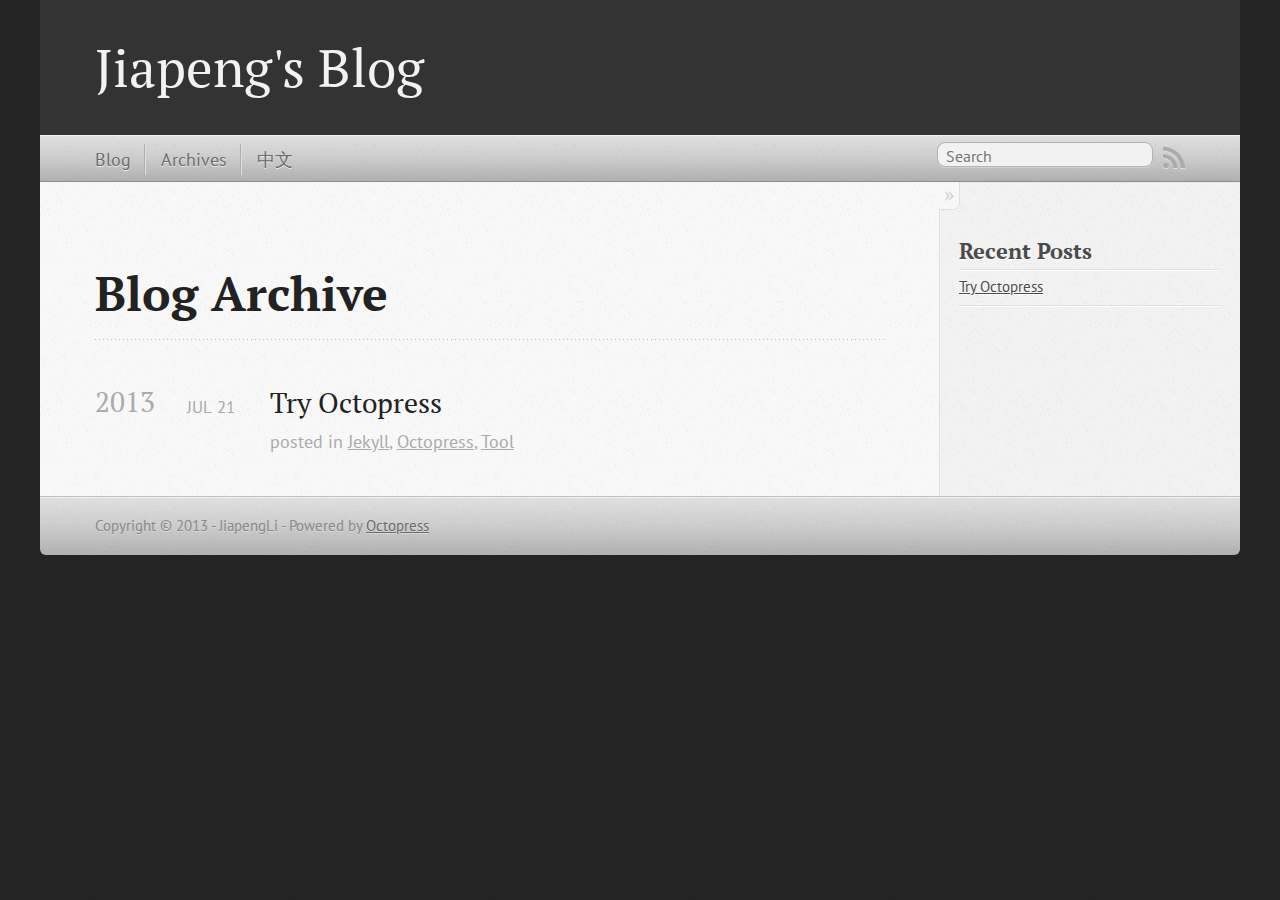
==== commit 4fd2367a: "Site updated at 2013-07-21 14:56:06 UTC" ====
--- a/blog/archives/index.html
+++ b/blog/archives/index.html
@@ -9,7 +9,8 @@
   <meta name="author" content="JiapengLi">
 
   
-  <meta name="description" content=" Blog Archive Recent Posts ">
+  <meta name="description" content=" Blog Archive 2013 Try Octopress
+Jul 21 2013 posted in Jekyll, Octopress, Tool Recent Posts Try Octopress ">
   
 
   <!-- http://t.co/dKP3o1e -->
@@ -57,7 +58,7 @@
   <li><a href="/">Blog</a></li>
   <li><a href="/blog/archives">Archives</a></li>
   
-    <li><a href="http://cn.jiapeng.me/" target="_blank">中文</a></li>
+    <li><a href="http://cn.jiapeng.me/">中文</a></li>
   
   
 </ul>
@@ -75,6 +76,23 @@
   
   <div id="blog-archives">
 
+
+
+  
+  <h2>2013</h2>
+
+<article>
+  
+<h1><a href="/2013/07/21/try-octopress/">Try Octopress</a></h1>
+<time datetime="2013-07-21T22:24:00+08:00" pubdate><span class='month'>Jul</span> <span class='day'>21</span> <span class='year'>2013</span></time>
+
+<footer>
+  <span class="categories">posted in <a class='category' href='/blog/categories/jekyll/'>Jekyll</a>, <a class='category' href='/blog/categories/octopress/'>Octopress</a>, <a class='category' href='/blog/categories/tool/'>Tool</a></span>
+</footer>
+
+
+</article>
+
 </div>
 
   
@@ -87,6 +105,10 @@
     <section>
   <h1>Recent Posts</h1>
   <ul id="recent_posts">
+    
+      <li class="post">
+        <a href="/2013/07/21/try-octopress/">Try Octopress</a>
+      </li>
     
   </ul>
 </section>
@@ -103,7 +125,7 @@
   </div>
   <footer role="contentinfo"><p>
   Copyright &copy; 2013 - JiapengLi -
-  <span class="credit">Powered by <a href="http://octopress.org">Octopress</a></span>
+  <span class="credit">Powered by <a href="http://octopress.org" target="_blank">Octopress</a></span>
 </p>
 
 </footer>
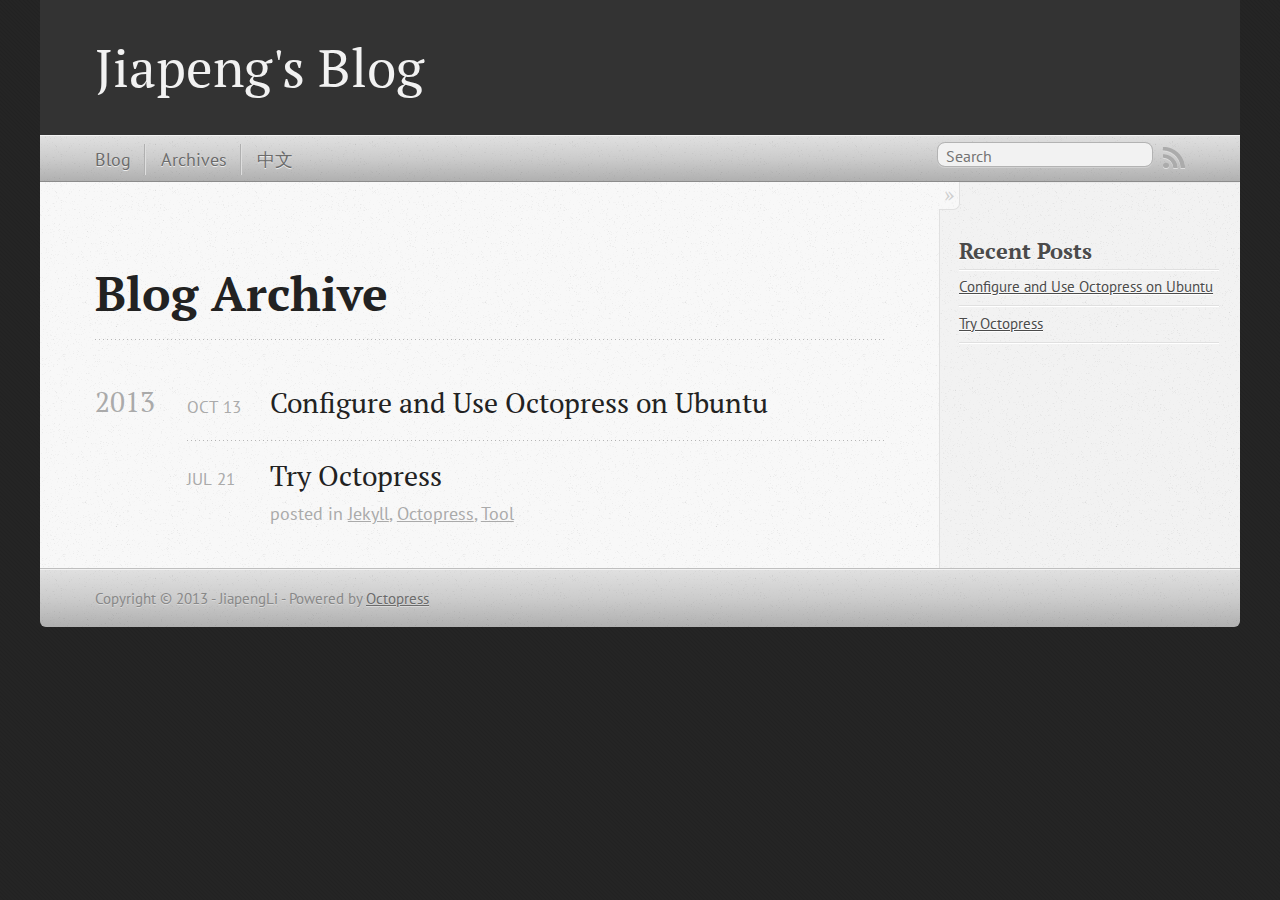
==== commit be84c9d1: "Site updated at 2013-10-13 03:37:49 UTC" ====
--- a/blog/archives/index.html
+++ b/blog/archives/index.html
@@ -1,155 +1,170 @@
-
-<!DOCTYPE html>
-<!--[if IEMobile 7 ]><html class="no-js iem7"><![endif]-->
-<!--[if lt IE 9]><html class="no-js lte-ie8"><![endif]-->
-<!--[if (gt IE 8)|(gt IEMobile 7)|!(IEMobile)|!(IE)]><!--><html class="no-js" lang="en"><!--<![endif]-->
-<head>
-  <meta charset="utf-8">
-  <title>Blog Archive - Jiapeng's Blog</title>
-  <meta name="author" content="JiapengLi">
-
-  
-  <meta name="description" content=" Blog Archive 2013 Try Octopress
-Jul 21 2013 posted in Jekyll, Octopress, Tool Recent Posts Try Octopress ">
-  
-
-  <!-- http://t.co/dKP3o1e -->
-  <meta name="HandheldFriendly" content="True">
-  <meta name="MobileOptimized" content="320">
-  <meta name="viewport" content="width=device-width, initial-scale=1">
-
-  
-  <link rel="canonical" href="http://en.jiapeng.me/blog/archives">
-  <link href="/favicon.png" rel="icon">
-  <link href="/stylesheets/screen.css" media="screen, projection" rel="stylesheet" type="text/css">
-  <link href="/atom.xml" rel="alternate" title="Jiapeng's Blog" type="application/atom+xml">
-  <script src="/javascripts/modernizr-2.0.js"></script>
-  <script src="//ajax.googleapis.com/ajax/libs/jquery/1.9.1/jquery.min.js"></script>
-  <script>!window.jQuery && document.write(unescape('%3Cscript src="./javascripts/lib/jquery.min.js"%3E%3C/script%3E'))</script>
-  <script src="/javascripts/octopress.js" type="text/javascript"></script>
-  <!--Fonts from Google"s Web font directory at http://google.com/webfonts -->
-<link href="http://fonts.googleapis.com/css?family=PT+Serif:regular,italic,bold,bolditalic" rel="stylesheet" type="text/css">
-<link href="http://fonts.googleapis.com/css?family=PT+Sans:regular,italic,bold,bolditalic" rel="stylesheet" type="text/css">
-
-  
-
-</head>
-
-<body   >
-  <header role="banner"><hgroup>
-  <h1><a href="/">Jiapeng's Blog</a></h1>
-  
-</hgroup>
-
-</header>
-  <nav role="navigation"><ul class="subscription" data-subscription="rss">
-  <li><a href="/atom.xml" rel="subscribe-rss" title="subscribe via RSS">RSS</a></li>
-  
-</ul>
-  
-<form action="http://google.com/search" method="get">
-  <fieldset role="search">
-    <input type="hidden" name="q" value="site:en.jiapeng.me" />
-    <input class="search" type="text" name="q" results="0" placeholder="Search"/>
-  </fieldset>
-</form>
-  
-<ul class="main-navigation">
-  <li><a href="/">Blog</a></li>
-  <li><a href="/blog/archives">Archives</a></li>
-  
-    <li><a href="http://cn.jiapeng.me/">中文</a></li>
-  
-  
-</ul>
-
-</nav>
-  <div id="main">
-    <div id="content">
-      <div>
-<article role="article">
-  
-  <header>
-    <h1 class="entry-title">Blog Archive</h1>
-    
-  </header>
-  
-  <div id="blog-archives">
-
-
-
-  
-  <h2>2013</h2>
-
-<article>
-  
-<h1><a href="/2013/07/21/try-octopress/">Try Octopress</a></h1>
-<time datetime="2013-07-21T22:24:00+08:00" pubdate><span class='month'>Jul</span> <span class='day'>21</span> <span class='year'>2013</span></time>
-
-<footer>
-  <span class="categories">posted in <a class='category' href='/blog/categories/jekyll/'>Jekyll</a>, <a class='category' href='/blog/categories/octopress/'>Octopress</a>, <a class='category' href='/blog/categories/tool/'>Tool</a></span>
-</footer>
-
-
-</article>
-
-</div>
-
-  
-</article>
-
-</div>
-
-<aside class="sidebar">
-  
-    <section>
-  <h1>Recent Posts</h1>
-  <ul id="recent_posts">
-    
-      <li class="post">
-        <a href="/2013/07/21/try-octopress/">Try Octopress</a>
-      </li>
-    
-  </ul>
-</section>
-
-
-
-
-
-  
-</aside>
-
-
-    </div>
-  </div>
-  <footer role="contentinfo"><p>
-  Copyright &copy; 2013 - JiapengLi -
-  <span class="credit">Powered by <a href="http://octopress.org" target="_blank">Octopress</a></span>
-</p>
-
-</footer>
-  
-
-
-
-
-
-
-
-  <script type="text/javascript">
-    (function(){
-      var twitterWidgets = document.createElement('script');
-      twitterWidgets.type = 'text/javascript';
-      twitterWidgets.async = true;
-      twitterWidgets.src = '//platform.twitter.com/widgets.js';
-      document.getElementsByTagName('head')[0].appendChild(twitterWidgets);
-    })();
-  </script>
-
-
-
-
-
-</body>
-</html>
+
+<!DOCTYPE html>
+<!--[if IEMobile 7 ]><html class="no-js iem7"><![endif]-->
+<!--[if lt IE 9]><html class="no-js lte-ie8"><![endif]-->
+<!--[if (gt IE 8)|(gt IEMobile 7)|!(IEMobile)|!(IE)]><!--><html class="no-js" lang="en"><!--<![endif]-->
+<head>
+  <meta charset="utf-8">
+  <title>Blog Archive - Jiapeng's Blog</title>
+  <meta name="author" content="JiapengLi">
+
+  
+  <meta name="description" content="Blog Archive 2013 Configure and Use Octopress on Ubuntu
+Oct 13 2013 Try Octopress
+Jul 21 2013 posted in Jekyll, Octopress, Tool Recent Posts &hellip;">
+  
+
+  <!-- http://t.co/dKP3o1e -->
+  <meta name="HandheldFriendly" content="True">
+  <meta name="MobileOptimized" content="320">
+  <meta name="viewport" content="width=device-width, initial-scale=1">
+
+  
+  <link rel="canonical" href="http://en.jiapeng.me/blog/archives">
+  <link href="/favicon.png" rel="icon">
+  <link href="/stylesheets/screen.css" media="screen, projection" rel="stylesheet" type="text/css">
+  <link href="/atom.xml" rel="alternate" title="Jiapeng's Blog" type="application/atom+xml">
+  <script src="/javascripts/modernizr-2.0.js"></script>
+  <script src="//ajax.googleapis.com/ajax/libs/jquery/1.9.1/jquery.min.js"></script>
+  <script>!window.jQuery && document.write(unescape('%3Cscript src="./javascripts/lib/jquery.min.js"%3E%3C/script%3E'))</script>
+  <script src="/javascripts/octopress.js" type="text/javascript"></script>
+  <!--Fonts from Google"s Web font directory at http://google.com/webfonts -->
+<link href="http://fonts.googleapis.com/css?family=PT+Serif:regular,italic,bold,bolditalic" rel="stylesheet" type="text/css">
+<link href="http://fonts.googleapis.com/css?family=PT+Sans:regular,italic,bold,bolditalic" rel="stylesheet" type="text/css">
+
+  
+
+</head>
+
+<body   >
+  <header role="banner"><hgroup>
+  <h1><a href="/">Jiapeng's Blog</a></h1>
+  
+</hgroup>
+
+</header>
+  <nav role="navigation"><ul class="subscription" data-subscription="rss">
+  <li><a href="/atom.xml" rel="subscribe-rss" title="subscribe via RSS">RSS</a></li>
+  
+</ul>
+  
+<form action="http://google.com/search" method="get">
+  <fieldset role="search">
+    <input type="hidden" name="q" value="site:en.jiapeng.me" />
+    <input class="search" type="text" name="q" results="0" placeholder="Search"/>
+  </fieldset>
+</form>
+  
+<ul class="main-navigation">
+  <li><a href="/">Blog</a></li>
+  <li><a href="/blog/archives">Archives</a></li>
+  
+    <li><a href="http://cn.jiapeng.me/">中文</a></li>
+  
+  
+</ul>
+
+</nav>
+  <div id="main">
+    <div id="content">
+      <div>
+<article role="article">
+  
+  <header>
+    <h1 class="entry-title">Blog Archive</h1>
+    
+  </header>
+  
+  <div id="blog-archives">
+
+
+
+  
+  <h2>2013</h2>
+
+<article>
+  
+<h1><a href="/2013/10/13/configure-and-use-octopress-on-ubuntu/">Configure and Use Octopress on Ubuntu</a></h1>
+<time datetime="2013-10-13T11:04:00+08:00" pubdate><span class='month'>Oct</span> <span class='day'>13</span> <span class='year'>2013</span></time>
+
+
+</article>
+
+
+
+<article>
+  
+<h1><a href="/2013/07/21/try-octopress/">Try Octopress</a></h1>
+<time datetime="2013-07-21T22:24:00+08:00" pubdate><span class='month'>Jul</span> <span class='day'>21</span> <span class='year'>2013</span></time>
+
+<footer>
+  <span class="categories">posted in <a class='category' href='/blog/categories/jekyll/'>Jekyll</a>, <a class='category' href='/blog/categories/octopress/'>Octopress</a>, <a class='category' href='/blog/categories/tool/'>Tool</a></span>
+</footer>
+
+
+</article>
+
+</div>
+
+  
+</article>
+
+</div>
+
+<aside class="sidebar">
+  
+    <section>
+  <h1>Recent Posts</h1>
+  <ul id="recent_posts">
+    
+      <li class="post">
+        <a href="/2013/10/13/configure-and-use-octopress-on-ubuntu/">Configure and Use Octopress on Ubuntu</a>
+      </li>
+    
+      <li class="post">
+        <a href="/2013/07/21/try-octopress/">Try Octopress</a>
+      </li>
+    
+  </ul>
+</section>
+
+
+
+
+
+  
+</aside>
+
+
+    </div>
+  </div>
+  <footer role="contentinfo"><p>
+  Copyright &copy; 2013 - JiapengLi -
+  <span class="credit">Powered by <a href="http://octopress.org" target="_blank">Octopress</a></span>
+</p>
+
+</footer>
+  
+
+
+
+
+
+
+
+  <script type="text/javascript">
+    (function(){
+      var twitterWidgets = document.createElement('script');
+      twitterWidgets.type = 'text/javascript';
+      twitterWidgets.async = true;
+      twitterWidgets.src = '//platform.twitter.com/widgets.js';
+      document.getElementsByTagName('head')[0].appendChild(twitterWidgets);
+    })();
+  </script>
+
+
+
+
+
+</body>
+</html>
--- a/stylesheets/screen.css
+++ b/stylesheets/screen.css
@@ -1 +1 @@
-html,body,div,span,applet,object,iframe,h1,h2,h3,h4,h5,h6,p,blockquote,pre,a,abbr,acronym,address,big,cite,code,del,dfn,em,img,ins,kbd,q,s,samp,small,strike,strong,sub,sup,tt,var,b,u,i,center,dl,dt,dd,ol,ul,li,fieldset,form,label,legend,table,caption,tbody,tfoot,thead,tr,th,td,article,aside,canvas,details,embed,figure,figcaption,footer,header,hgroup,menu,nav,output,ruby,section,summary,time,mark,audio,video{margin:0;padding:0;border:0;font:inherit;font-size:100%;vertical-align:baseline}html{line-height:1}ol,ul{list-style:none}table{border-collapse:collapse;border-spacing:0}caption,th,td{text-align:left;font-weight:normal;vertical-align:middle}q,blockquote{quotes:none}q:before,q:after,blockquote:before,blockquote:after{content:"";content:none}a img{border:none}article,aside,details,figcaption,figure,footer,header,hgroup,menu,nav,section,summary{display:block}a{color:#1863a1}a:visited{color:#751590}a:focus{color:#0181eb}a:hover{color:#0181eb}a:active{color:#01579f}aside.sidebar a{color:#1863a1}aside.sidebar a:focus{color:#0181eb}aside.sidebar a:hover{color:#0181eb}aside.sidebar a:active{color:#01579f}a{-webkit-transition:color 0.3s;-moz-transition:color 0.3s;-o-transition:color 0.3s;transition:color 0.3s}html{background:#252525 url('/images/line-tile.png?1374402811') top left}body>div{background:#f2f2f2 url('/images/noise.png?1374402811') top left;border-bottom:1px solid #bfbfbf}body>div>div{background:#f8f8f8 url('/images/noise.png?1374402811') top left;border-right:1px solid #e0e0e0}.heading,body>header h1,h1,h2,h3,h4,h5,h6{font-family:"PT Serif","Georgia","Helvetica Neue",Arial,sans-serif}.sans,body>header h2,article header p.meta,article>footer,#content .blog-index footer,html .gist .gist-file .gist-meta,#blog-archives a.category,#blog-archives time,aside.sidebar section,body>footer{font-family:"PT Sans","Helvetica Neue",Arial,sans-serif}.serif,body,#content .blog-index a[rel=full-article]{font-family:"PT Serif",Georgia,Times,"Times New Roman",serif}.mono,pre,code,tt,p code,li code{font-family:Menlo,Monaco,"Andale Mono","lucida console","Courier New",monospace}body>header h1{font-size:2.2em;font-family:"PT Serif","Georgia","Helvetica Neue",Arial,sans-serif;font-weight:normal;line-height:1.2em;margin-bottom:0.6667em}body>header h2{font-family:"PT Serif","Georgia","Helvetica Neue",Arial,sans-serif}body{line-height:1.5em;color:#222}h1{font-size:2.2em;line-height:1.2em}@media only screen and (min-width: 992px){body{font-size:1.15em}h1{font-size:2.6em;line-height:1.2em}}h1,h2,h3,h4,h5,h6{text-rendering:optimizelegibility;margin-bottom:1em;font-weight:bold}h2,section h1{font-size:1.5em}h3,section h2,section section h1{font-size:1.3em}h4,section h3,section section h2,section section section h1{font-size:1em}h5,section h4,section section h3{font-size:.9em}h6,section h5,section section h4,section section section h3{font-size:.8em}p,article blockquote,ul,ol{margin-bottom:1.5em}ul{list-style-type:disc}ul ul{list-style-type:circle;margin-bottom:0px}ul ul ul{list-style-type:square;margin-bottom:0px}ol{list-style-type:decimal}ol ol{list-style-type:lower-alpha;margin-bottom:0px}ol ol ol{list-style-type:lower-roman;margin-bottom:0px}ul,ul ul,ul ol,ol,ol ul,ol ol{margin-left:1.3em}ul ul,ul ol,ol ul,ol ol{margin-bottom:0em}strong{font-weight:bold}em{font-style:italic}sup,sub{font-size:0.75em;position:relative;display:inline-block;padding:0 .2em;line-height:.8em}sup{top:-.5em}sub{bottom:-.5em}a[rev='footnote']{font-size:.75em;padding:0 .3em;line-height:1}q{font-style:italic}q:before{content:"\201C"}q:after{content:"\201D"}em,dfn{font-style:italic}strong,dfn{font-weight:bold}del,s{text-decoration:line-through}abbr,acronym{border-bottom:1px dotted;cursor:help}hr{margin-bottom:0.2em}small{font-size:.8em}big{font-size:1.2em}article blockquote{font-style:italic;position:relative;font-size:1.2em;line-height:1.5em;padding-left:1em;border-left:4px solid rgba(170,170,170,0.5)}article blockquote cite{font-style:italic}article blockquote cite a{color:#aaa !important;word-wrap:break-word}article blockquote cite:before{content:'\2014';padding-right:.3em;padding-left:.3em;color:#aaa}@media only screen and (min-width: 992px){article blockquote{padding-left:1.5em;border-left-width:4px}}.pullquote-right:before,.pullquote-left:before{padding:0;border:none;content:attr(data-pullquote);float:right;width:45%;margin:.5em 0 1em 1.5em;position:relative;top:7px;font-size:1.4em;line-height:1.45em}.pullquote-left:before{float:left;margin:.5em 1.5em 1em 0}.force-wrap,article a,aside.sidebar a{white-space:-moz-pre-wrap;white-space:-pre-wrap;white-space:-o-pre-wrap;white-space:pre-wrap;word-wrap:break-word}.group,body>header,body>nav,body>footer,body #content>article,body #content>div>article,body #content>div>section,body div.pagination,aside.sidebar,#main,#content,.sidebar{*zoom:1}.group:after,body>header:after,body>nav:after,body>footer:after,body #content>article:after,body #content>div>section:after,body div.pagination:after,#main:after,#content:after,.sidebar:after{content:"";display:table;clear:both}body{-webkit-text-size-adjust:none;max-width:1200px;position:relative;margin:0 auto}body>header,body>nav,body>footer,body #content>article,body #content>div>article,body #content>div>section{padding-left:18px;padding-right:18px}@media only screen and (min-width: 480px){body>header,body>nav,body>footer,body #content>article,body #content>div>article,body #content>div>section{padding-left:25px;padding-right:25px}}@media only screen and (min-width: 768px){body>header,body>nav,body>footer,body #content>article,body #content>div>article,body #content>div>section{padding-left:35px;padding-right:35px}}@media only screen and (min-width: 992px){body>header,body>nav,body>footer,body #content>article,body #content>div>article,body #content>div>section{padding-left:55px;padding-right:55px}}body div.pagination{margin-left:18px;margin-right:18px}@media only screen and (min-width: 480px){body div.pagination{margin-left:25px;margin-right:25px}}@media only screen and (min-width: 768px){body div.pagination{margin-left:35px;margin-right:35px}}@media only screen and (min-width: 992px){body div.pagination{margin-left:55px;margin-right:55px}}body>header{font-size:1em;padding-top:1.5em;padding-bottom:1.5em}#content{overflow:hidden}#content>div,#content>article{width:100%}aside.sidebar{float:none;padding:0 18px 1px;background-color:#f7f7f7;border-top:1px solid #e0e0e0}.flex-content,article img,article video,article .flash-video,aside.sidebar img{max-width:100%;height:auto}.basic-alignment.left,article img.left,article video.left,article .left.flash-video,aside.sidebar img.left{float:left;margin-right:1.5em}.basic-alignment.right,article img.right,article video.right,article .right.flash-video,aside.sidebar img.right{float:right;margin-left:1.5em}.basic-alignment.center,article img.center,article video.center,article .center.flash-video,aside.sidebar img.center{display:block;margin:0 auto 1.5em}.basic-alignment.left,article img.left,article video.left,article .left.flash-video,aside.sidebar img.left,.basic-alignment.right,article img.right,article video.right,article .right.flash-video,aside.sidebar img.right{margin-bottom:.8em}.toggle-sidebar,.no-sidebar .toggle-sidebar{display:none}@media only screen and (min-width: 750px){body.sidebar-footer aside.sidebar{float:none;width:auto;clear:left;margin:0;padding:0 35px 1px;background-color:#f7f7f7;border-top:1px solid #eaeaea}body.sidebar-footer aside.sidebar section.odd,body.sidebar-footer aside.sidebar section.even{float:left;width:48%}body.sidebar-footer aside.sidebar section.odd{margin-left:0}body.sidebar-footer aside.sidebar section.even{margin-left:4%}body.sidebar-footer aside.sidebar.thirds section{width:30%;margin-left:5%}body.sidebar-footer aside.sidebar.thirds section.first{margin-left:0;clear:both}}body.sidebar-footer #content{margin-right:0px}body.sidebar-footer .toggle-sidebar{display:none}@media only screen and (min-width: 550px){body>header{font-size:1em}}@media only screen and (min-width: 750px){aside.sidebar{float:none;width:auto;clear:left;margin:0;padding:0 35px 1px;background-color:#f7f7f7;border-top:1px solid #eaeaea}aside.sidebar section.odd,aside.sidebar section.even{float:left;width:48%}aside.sidebar section.odd{margin-left:0}aside.sidebar section.even{margin-left:4%}aside.sidebar.thirds section{width:30%;margin-left:5%}aside.sidebar.thirds section.first{margin-left:0;clear:both}}@media only screen and (min-width: 768px){body{-webkit-text-size-adjust:auto}body>header{font-size:1.2em}#main{padding:0;margin:0 auto}#content{overflow:visible;margin-right:240px;position:relative}.no-sidebar #content{margin-right:0;border-right:0}.collapse-sidebar #content{margin-right:20px}#content>div,#content>article{padding-top:17.5px;padding-bottom:17.5px;float:left}aside.sidebar{width:210px;padding:0 15px 15px;background:none;clear:none;float:left;margin:0 -100% 0 0}aside.sidebar section{width:auto;margin-left:0}aside.sidebar section.odd,aside.sidebar section.even{float:none;width:auto;margin-left:0}.collapse-sidebar aside.sidebar{float:none;width:auto;clear:left;margin:0;padding:0 35px 1px;background-color:#f7f7f7;border-top:1px solid #eaeaea}.collapse-sidebar aside.sidebar section.odd,.collapse-sidebar aside.sidebar section.even{float:left;width:48%}.collapse-sidebar aside.sidebar section.odd{margin-left:0}.collapse-sidebar aside.sidebar section.even{margin-left:4%}.collapse-sidebar aside.sidebar.thirds section{width:30%;margin-left:5%}.collapse-sidebar aside.sidebar.thirds section.first{margin-left:0;clear:both}}@media only screen and (min-width: 992px){body>header{font-size:1.3em}#content{margin-right:300px}#content>div,#content>article{padding-top:27.5px;padding-bottom:27.5px}aside.sidebar{width:260px;padding:1.2em 20px 20px}.collapse-sidebar aside.sidebar{padding-left:55px;padding-right:55px}}@media only screen and (min-width: 768px){ul,ol{margin-left:0}}body>header{background:#333}body>header h1{display:inline-block;margin:0}body>header h1 a,body>header h1 a:visited,body>header h1 a:hover{color:#f2f2f2;text-decoration:none}body>header h2{margin:.2em 0 0;font-size:1em;color:#aaa;font-weight:normal}body>nav{position:relative;background-color:#ccc;background:url('/images/noise.png?1374402811'),-webkit-gradient(linear, 50% 0%, 50% 100%, color-stop(0%, #e0e0e0), color-stop(50%, #cccccc), color-stop(100%, #b0b0b0));background:url('/images/noise.png?1374402811'),-webkit-linear-gradient(#e0e0e0,#cccccc,#b0b0b0);background:url('/images/noise.png?1374402811'),-moz-linear-gradient(#e0e0e0,#cccccc,#b0b0b0);background:url('/images/noise.png?1374402811'),-o-linear-gradient(#e0e0e0,#cccccc,#b0b0b0);background:url('/images/noise.png?1374402811'),linear-gradient(#e0e0e0,#cccccc,#b0b0b0);border-top:1px solid #f2f2f2;border-bottom:1px solid #8c8c8c;padding-top:.35em;padding-bottom:.35em}body>nav form{-webkit-background-clip:padding;-moz-background-clip:padding;background-clip:padding-box;margin:0;padding:0}body>nav form .search{padding:.3em .5em 0;font-size:.85em;font-family:"PT Sans","Helvetica Neue",Arial,sans-serif;line-height:1.1em;width:95%;-webkit-border-radius:0.5em;-moz-border-radius:0.5em;-ms-border-radius:0.5em;-o-border-radius:0.5em;border-radius:0.5em;-webkit-background-clip:padding;-moz-background-clip:padding;background-clip:padding-box;-webkit-box-shadow:#d1d1d1 0 1px;-moz-box-shadow:#d1d1d1 0 1px;box-shadow:#d1d1d1 0 1px;background-color:#f2f2f2;border:1px solid #b3b3b3;color:#888}body>nav form .search:focus{color:#444;border-color:#80b1df;-webkit-box-shadow:#80b1df 0 0 4px,#80b1df 0 0 3px inset;-moz-box-shadow:#80b1df 0 0 4px,#80b1df 0 0 3px inset;box-shadow:#80b1df 0 0 4px,#80b1df 0 0 3px inset;background-color:#fff;outline:none}body>nav fieldset[role=search]{float:right;width:48%}body>nav fieldset.mobile-nav{float:left;width:48%}body>nav fieldset.mobile-nav select{width:100%;font-size:.8em;border:1px solid #888}body>nav ul{display:none}@media only screen and (min-width: 550px){body>nav{font-size:.9em}body>nav ul{margin:0;padding:0;border:0;overflow:hidden;*zoom:1;float:left;display:block;padding-top:.15em}body>nav ul li{list-style-image:none;list-style-type:none;margin-left:0;white-space:nowrap;display:inline;float:left;padding-left:0;padding-right:0}body>nav ul li:first-child,body>nav ul li.first{padding-left:0}body>nav ul li:last-child{padding-right:0}body>nav ul li.last{padding-right:0}body>nav ul.subscription{margin-left:.8em;float:right}body>nav ul.subscription li:last-child a{padding-right:0}body>nav ul li{margin:0}body>nav a{color:#6b6b6b;font-family:"PT Sans","Helvetica Neue",Arial,sans-serif;text-shadow:#ebebeb 0 1px;float:left;text-decoration:none;font-size:1.1em;padding:.1em 0;line-height:1.5em}body>nav a:visited{color:#6b6b6b}body>nav a:hover{color:#2b2b2b}body>nav li+li{border-left:1px solid #b0b0b0;margin-left:.8em}body>nav li+li a{padding-left:.8em;border-left:1px solid #dedede}body>nav form{float:right;text-align:left;padding-left:.8em;width:175px}body>nav form .search{width:93%;font-size:.95em;line-height:1.2em}body>nav ul[data-subscription$=email]+form{width:97px}body>nav ul[data-subscription$=email]+form .search{width:91%}body>nav fieldset.mobile-nav{display:none}body>nav fieldset[role=search]{width:99%}}@media only screen and (min-width: 992px){body>nav form{width:215px}body>nav ul[data-subscription$=email]+form{width:147px}}.no-placeholder body>nav .search{background:#f2f2f2 url('/images/search.png?1374402811') 0.3em 0.25em no-repeat;text-indent:1.3em}@media only screen and (min-width: 550px){.maskImage body>nav ul[data-subscription$=email]+form{width:123px}}@media only screen and (min-width: 992px){.maskImage body>nav ul[data-subscription$=email]+form{width:173px}}.maskImage ul.subscription{position:relative;top:.2em}.maskImage ul.subscription li,.maskImage ul.subscription a{border:0;padding:0}.maskImage a[rel=subscribe-rss]{position:relative;top:0px;text-indent:-999999em;background-color:#dedede;border:0;padding:0}.maskImage a[rel=subscribe-rss],.maskImage a[rel=subscribe-rss]:after{-webkit-mask-image:url('/images/rss.png?1374402811');-moz-mask-image:url('/images/rss.png?1374402811');-ms-mask-image:url('/images/rss.png?1374402811');-o-mask-image:url('/images/rss.png?1374402811');mask-image:url('/images/rss.png?1374402811');-webkit-mask-repeat:no-repeat;-moz-mask-repeat:no-repeat;-ms-mask-repeat:no-repeat;-o-mask-repeat:no-repeat;mask-repeat:no-repeat;width:22px;height:22px}.maskImage a[rel=subscribe-rss]:after{content:"";position:absolute;top:-1px;left:0;background-color:#ababab}.maskImage a[rel=subscribe-rss]:hover:after{background-color:#9e9e9e}.maskImage a[rel=subscribe-email]{position:relative;top:0px;text-indent:-999999em;background-color:#dedede;border:0;padding:0}.maskImage a[rel=subscribe-email],.maskImage a[rel=subscribe-email]:after{-webkit-mask-image:url('/images/email.png?1374402811');-moz-mask-image:url('/images/email.png?1374402811');-ms-mask-image:url('/images/email.png?1374402811');-o-mask-image:url('/images/email.png?1374402811');mask-image:url('/images/email.png?1374402811');-webkit-mask-repeat:no-repeat;-moz-mask-repeat:no-repeat;-ms-mask-repeat:no-repeat;-o-mask-repeat:no-repeat;mask-repeat:no-repeat;width:28px;height:22px}.maskImage a[rel=subscribe-email]:after{content:"";position:absolute;top:-1px;left:0;background-color:#ababab}.maskImage a[rel=subscribe-email]:hover:after{background-color:#9e9e9e}article{padding-top:1em}article header{position:relative;padding-top:2em;padding-bottom:1em;margin-bottom:1em;background:url('[data-uri]') bottom left repeat-x}article header h1{margin:0}article header h1 a{text-decoration:none}article header h1 a:hover{text-decoration:underline}article header p{font-size:.9em;color:#aaa;margin:0}article header p.meta{text-transform:uppercase;position:absolute;top:0}@media only screen and (min-width: 768px){article header{margin-bottom:1.5em;padding-bottom:1em;background:url('[data-uri]') bottom left repeat-x}}article h2{padding-top:0.8em;background:url('[data-uri]') top left repeat-x}.entry-content article h2:first-child,article header+h2{padding-top:0}article h2:first-child,article header+h2{background:none}article .feature{padding-top:.5em;margin-bottom:1em;padding-bottom:1em;background:url('[data-uri]') bottom left repeat-x;font-size:2.0em;font-style:italic;line-height:1.3em}article img,article video,article .flash-video{-webkit-border-radius:0.3em;-moz-border-radius:0.3em;-ms-border-radius:0.3em;-o-border-radius:0.3em;border-radius:0.3em;-webkit-box-shadow:rgba(0,0,0,0.15) 0 1px 4px;-moz-box-shadow:rgba(0,0,0,0.15) 0 1px 4px;box-shadow:rgba(0,0,0,0.15) 0 1px 4px;-webkit-box-sizing:border-box;-moz-box-sizing:border-box;box-sizing:border-box;border:#fff 0.5em solid}article video,article .flash-video{margin:0 auto 1.5em}article video{display:block;width:100%}article .flash-video>div{position:relative;display:block;padding-bottom:56.25%;padding-top:1px;height:0;overflow:hidden}article .flash-video>div iframe,article .flash-video>div object,article .flash-video>div embed{position:absolute;top:0;left:0;width:100%;height:100%}article>footer{padding-bottom:2.5em;margin-top:2em}article>footer p.meta{margin-bottom:.8em;font-size:.85em;clear:both;overflow:hidden}.blog-index article+article{background:url('[data-uri]') top left repeat-x}#content .blog-index{padding-top:0;padding-bottom:0}#content .blog-index article{padding-top:2em}#content .blog-index article header{background:none;padding-bottom:0}#content .blog-index article h1{font-size:2.2em}#content .blog-index article h1 a{color:inherit}#content .blog-index article h1 a:hover{color:#0181eb}#content .blog-index a[rel=full-article]{background:#ebebeb;display:inline-block;padding:.4em .8em;margin-right:.5em;text-decoration:none;color:#666;-webkit-transition:background-color 0.5s;-moz-transition:background-color 0.5s;-o-transition:background-color 0.5s;transition:background-color 0.5s}#content .blog-index a[rel=full-article]:hover{background:#0181eb;text-shadow:none;color:#f8f8f8}#content .blog-index footer{margin-top:1em}.separator,article>footer .byline+time:before,article>footer time+time:before,article>footer .comments:before,article>footer .byline ~ .categories:before{content:"\2022 ";padding:0 .4em 0 .2em;display:inline-block}#content div.pagination{text-align:center;font-size:.95em;position:relative;background:url('[data-uri]') top left repeat-x;padding-top:1.5em;padding-bottom:1.5em}#content div.pagination a{text-decoration:none;color:#aaa}#content div.pagination a.prev{position:absolute;left:0}#content div.pagination a.next{position:absolute;right:0}#content div.pagination a:hover{color:#0181eb}#content div.pagination a[href*=archive]:before,#content div.pagination a[href*=archive]:after{content:'\2014';padding:0 .3em}p.meta+.sharing{padding-top:1em;padding-left:0;background:url('[data-uri]') top left repeat-x}#fb-root{display:none}.highlight,html .gist .gist-file .gist-syntax .gist-highlight{border:1px solid #05232b !important}.highlight table td.code,html .gist .gist-file .gist-syntax .gist-highlight table td.code{width:100%}.highlight .line-numbers,html .gist .gist-file .gist-syntax .highlight .line_numbers{text-align:right;font-size:13px;line-height:1.45em;background:#073642 url('/images/noise.png?1374402811') top left !important;border-right:1px solid #00232c !important;-webkit-box-shadow:#083e4b -1px 0 inset;-moz-box-shadow:#083e4b -1px 0 inset;box-shadow:#083e4b -1px 0 inset;text-shadow:#021014 0 -1px;padding:.8em !important;-webkit-border-radius:0;-moz-border-radius:0;-ms-border-radius:0;-o-border-radius:0;border-radius:0}.highlight .line-numbers span,html .gist .gist-file .gist-syntax .highlight .line_numbers span{color:#586e75 !important}figure.code,.gist-file,pre{-webkit-box-shadow:rgba(0,0,0,0.06) 0 0 10px;-moz-box-shadow:rgba(0,0,0,0.06) 0 0 10px;box-shadow:rgba(0,0,0,0.06) 0 0 10px}figure.code .highlight pre,.gist-file .highlight pre,pre .highlight pre{-webkit-box-shadow:none;-moz-box-shadow:none;box-shadow:none}.gist .highlight *::-moz-selection,figure.code .highlight *::-moz-selection{background:#386774;color:inherit;text-shadow:#002b36 0 1px}.gist .highlight *::-webkit-selection,figure.code .highlight *::-webkit-selection{background:#386774;color:inherit;text-shadow:#002b36 0 1px}.gist .highlight *::selection,figure.code .highlight *::selection{background:#386774;color:inherit;text-shadow:#002b36 0 1px}html .gist .gist-file{margin-bottom:1.8em;position:relative;border:none;padding-top:26px !important}html .gist .gist-file .highlight{margin-bottom:0}html .gist .gist-file .gist-syntax{border-bottom:0 !important;background:none !important}html .gist .gist-file .gist-syntax .gist-highlight{background:#002b36 !important}html .gist .gist-file .gist-syntax .highlight pre{padding:0}html .gist .gist-file .gist-meta{padding:.6em 0.8em;border:1px solid #083e4b !important;color:#586e75;font-size:.7em !important;background:#073642 url('/images/noise.png?1374402811') top left;line-height:1.5em}html .gist .gist-file .gist-meta a{color:#75878b !important;text-decoration:none}html .gist .gist-file .gist-meta a:hover{text-decoration:underline}html .gist .gist-file .gist-meta a:hover{color:#93a1a1 !important}html .gist .gist-file .gist-meta a[href*='#file']{position:absolute;top:0;left:0;right:-10px;color:#474747 !important}html .gist .gist-file .gist-meta a[href*='#file']:hover{color:#1863a1 !important}html .gist .gist-file .gist-meta a[href*=raw]{top:.4em}pre{background:#002b36 url('/images/noise.png?1374402811') top left;-webkit-border-radius:0.4em;-moz-border-radius:0.4em;-ms-border-radius:0.4em;-o-border-radius:0.4em;border-radius:0.4em;border:1px solid #05232b;line-height:1.45em;font-size:13px;margin-bottom:2.1em;padding:.8em 1em;color:#93a1a1;overflow:auto}h3.filename+pre{-moz-border-radius-topleft:0px;-webkit-border-top-left-radius:0px;border-top-left-radius:0px;-moz-border-radius-topright:0px;-webkit-border-top-right-radius:0px;border-top-right-radius:0px}p code,li code{display:inline-block;white-space:no-wrap;background:#fff;font-size:.8em;line-height:1.5em;color:#555;border:1px solid #ddd;-webkit-border-radius:0.4em;-moz-border-radius:0.4em;-ms-border-radius:0.4em;-o-border-radius:0.4em;border-radius:0.4em;padding:0 .3em;margin:-1px 0}p pre code,li pre code{font-size:1em !important;background:none;border:none}.pre-code,html .gist .gist-file .gist-syntax .highlight pre,.highlight code{font-family:Menlo,Monaco,"Andale Mono","lucida console","Courier New",monospace !important;overflow:scroll;overflow-y:hidden;display:block;padding:.8em;overflow-x:auto;line-height:1.45em;background:#002b36 url('/images/noise.png?1374402811') top left !important;color:#93a1a1 !important}.pre-code span,html .gist .gist-file .gist-syntax .highlight pre span,.highlight code span{color:#93a1a1 !important}.pre-code span,html .gist .gist-file .gist-syntax .highlight pre span,.highlight code span{font-style:normal !important;font-weight:normal !important}.pre-code .c,html .gist .gist-file .gist-syntax .highlight pre .c,.highlight code .c{color:#586e75 !important;font-style:italic !important}.pre-code .cm,html .gist .gist-file .gist-syntax .highlight pre .cm,.highlight code .cm{color:#586e75 !important;font-style:italic !important}.pre-code .cp,html .gist .gist-file .gist-syntax .highlight pre .cp,.highlight code .cp{color:#586e75 !important;font-style:italic !important}.pre-code .c1,html .gist .gist-file .gist-syntax .highlight pre .c1,.highlight code .c1{color:#586e75 !important;font-style:italic !important}.pre-code .cs,html .gist .gist-file .gist-syntax .highlight pre .cs,.highlight code .cs{color:#586e75 !important;font-weight:bold !important;font-style:italic !important}.pre-code .err,html .gist .gist-file .gist-syntax .highlight pre .err,.highlight code .err{color:#dc322f !important;background:none !important}.pre-code .k,html .gist .gist-file .gist-syntax .highlight pre .k,.highlight code .k{color:#cb4b16 !important}.pre-code .o,html .gist .gist-file .gist-syntax .highlight pre .o,.highlight code .o{color:#93a1a1 !important;font-weight:bold !important}.pre-code .p,html .gist .gist-file .gist-syntax .highlight pre .p,.highlight code .p{color:#93a1a1 !important}.pre-code .ow,html .gist .gist-file .gist-syntax .highlight pre .ow,.highlight code .ow{color:#2aa198 !important;font-weight:bold !important}.pre-code .gd,html .gist .gist-file .gist-syntax .highlight pre .gd,.highlight code .gd{color:#93a1a1 !important;background-color:#372c34 !important;display:inline-block}.pre-code .gd .x,html .gist .gist-file .gist-syntax .highlight pre .gd .x,.highlight code .gd .x{color:#93a1a1 !important;background-color:#4d2d33 !important;display:inline-block}.pre-code .ge,html .gist .gist-file .gist-syntax .highlight pre .ge,.highlight code .ge{color:#93a1a1 !important;font-style:italic !important}.pre-code .gh,html .gist .gist-file .gist-syntax .highlight pre .gh,.highlight code .gh{color:#586e75 !important}.pre-code .gi,html .gist .gist-file .gist-syntax .highlight pre .gi,.highlight code .gi{color:#93a1a1 !important;background-color:#1a412b !important;display:inline-block}.pre-code .gi .x,html .gist .gist-file .gist-syntax .highlight pre .gi .x,.highlight code .gi .x{color:#93a1a1 !important;background-color:#355720 !important;display:inline-block}.pre-code .gs,html .gist .gist-file .gist-syntax .highlight pre .gs,.highlight code .gs{color:#93a1a1 !important;font-weight:bold !important}.pre-code .gu,html .gist .gist-file .gist-syntax .highlight pre .gu,.highlight code .gu{color:#6c71c4 !important}.pre-code .kc,html .gist .gist-file .gist-syntax .highlight pre .kc,.highlight code .kc{color:#859900 !important;font-weight:bold !important}.pre-code .kd,html .gist .gist-file .gist-syntax .highlight pre .kd,.highlight code .kd{color:#268bd2 !important}.pre-code .kp,html .gist .gist-file .gist-syntax .highlight pre .kp,.highlight code .kp{color:#cb4b16 !important;font-weight:bold !important}.pre-code .kr,html .gist .gist-file .gist-syntax .highlight pre .kr,.highlight code .kr{color:#d33682 !important;font-weight:bold !important}.pre-code .kt,html .gist .gist-file .gist-syntax .highlight pre .kt,.highlight code .kt{color:#2aa198 !important}.pre-code .n,html .gist .gist-file .gist-syntax .highlight pre .n,.highlight code .n{color:#268bd2 !important}.pre-code .na,html .gist .gist-file .gist-syntax .highlight pre .na,.highlight code .na{color:#268bd2 !important}.pre-code .nb,html .gist .gist-file .gist-syntax .highlight pre .nb,.highlight code .nb{color:#859900 !important}.pre-code .nc,html .gist .gist-file .gist-syntax .highlight pre .nc,.highlight code .nc{color:#d33682 !important}.pre-code .no,html .gist .gist-file .gist-syntax .highlight pre .no,.highlight code .no{color:#b58900 !important}.pre-code .nl,html .gist .gist-file .gist-syntax .highlight pre .nl,.highlight code .nl{color:#859900 !important}.pre-code .ne,html .gist .gist-file .gist-syntax .highlight pre .ne,.highlight code .ne{color:#268bd2 !important;font-weight:bold !important}.pre-code .nf,html .gist .gist-file .gist-syntax .highlight pre .nf,.highlight code .nf{color:#268bd2 !important;font-weight:bold !important}.pre-code .nn,html .gist .gist-file .gist-syntax .highlight pre .nn,.highlight code .nn{color:#b58900 !important}.pre-code .nt,html .gist .gist-file .gist-syntax .highlight pre .nt,.highlight code .nt{color:#268bd2 !important;font-weight:bold !important}.pre-code .nx,html .gist .gist-file .gist-syntax .highlight pre .nx,.highlight code .nx{color:#b58900 !important}.pre-code .vg,html .gist .gist-file .gist-syntax .highlight pre .vg,.highlight code .vg{color:#268bd2 !important}.pre-code .vi,html .gist .gist-file .gist-syntax .highlight pre .vi,.highlight code .vi{color:#268bd2 !important}.pre-code .nv,html .gist .gist-file .gist-syntax .highlight pre .nv,.highlight code .nv{color:#268bd2 !important}.pre-code .mf,html .gist .gist-file .gist-syntax .highlight pre .mf,.highlight code .mf{color:#2aa198 !important}.pre-code .m,html .gist .gist-file .gist-syntax .highlight pre .m,.highlight code .m{color:#2aa198 !important}.pre-code .mh,html .gist .gist-file .gist-syntax .highlight pre .mh,.highlight code .mh{color:#2aa198 !important}.pre-code .mi,html .gist .gist-file .gist-syntax .highlight pre .mi,.highlight code .mi{color:#2aa198 !important}.pre-code .s,html .gist .gist-file .gist-syntax .highlight pre .s,.highlight code .s{color:#2aa198 !important}.pre-code .sd,html .gist .gist-file .gist-syntax .highlight pre .sd,.highlight code .sd{color:#2aa198 !important}.pre-code .s2,html .gist .gist-file .gist-syntax .highlight pre .s2,.highlight code .s2{color:#2aa198 !important}.pre-code .se,html .gist .gist-file .gist-syntax .highlight pre .se,.highlight code .se{color:#dc322f !important}.pre-code .si,html .gist .gist-file .gist-syntax .highlight pre .si,.highlight code .si{color:#268bd2 !important}.pre-code .sr,html .gist .gist-file .gist-syntax .highlight pre .sr,.highlight code .sr{color:#2aa198 !important}.pre-code .s1,html .gist .gist-file .gist-syntax .highlight pre .s1,.highlight code .s1{color:#2aa198 !important}.pre-code div .gd,html .gist .gist-file .gist-syntax .highlight pre div .gd,.highlight code div .gd,.pre-code div .gd .x,html .gist .gist-file .gist-syntax .highlight pre div .gd .x,.highlight code div .gd .x,.pre-code div .gi,html .gist .gist-file .gist-syntax .highlight pre div .gi,.highlight code div .gi,.pre-code div .gi .x,html .gist .gist-file .gist-syntax .highlight pre div .gi .x,.highlight code div .gi .x{display:inline-block;width:100%}.highlight,.gist-highlight{margin-bottom:1.8em;background:#002b36;overflow-y:hidden;overflow-x:auto}.highlight pre,.gist-highlight pre{background:none;-webkit-border-radius:0px;-moz-border-radius:0px;-ms-border-radius:0px;-o-border-radius:0px;border-radius:0px;border:none;padding:0;margin-bottom:0}pre::-webkit-scrollbar,.highlight::-webkit-scrollbar,.gist-highlight::-webkit-scrollbar{height:.5em;background:rgba(255,255,255,0.15)}pre::-webkit-scrollbar-thumb:horizontal,.highlight::-webkit-scrollbar-thumb:horizontal,.gist-highlight::-webkit-scrollbar-thumb:horizontal{background:rgba(255,255,255,0.2);-webkit-border-radius:4px;border-radius:4px}.highlight code{background:#000}figure.code{background:none;padding:0;border:0;margin-bottom:1.5em}figure.code pre{margin-bottom:0}figure.code figcaption{position:relative}figure.code .highlight{margin-bottom:0}.code-title,html .gist .gist-file .gist-meta a[href*='#file'],h3.filename,figure.code figcaption{text-align:center;font-size:13px;line-height:2em;text-shadow:#cbcccc 0 1px 0;color:#474747;font-weight:normal;margin-bottom:0;-moz-border-radius-topleft:5px;-webkit-border-top-left-radius:5px;border-top-left-radius:5px;-moz-border-radius-topright:5px;-webkit-border-top-right-radius:5px;border-top-right-radius:5px;font-family:"Helvetica Neue", Arial, "Lucida Grande", "Lucida Sans Unicode", Lucida, sans-serif;background:#aaa url('/images/code_bg.png?1374402811') top repeat-x;border:1px solid #565656;border-top-color:#cbcbcb;border-left-color:#a5a5a5;border-right-color:#a5a5a5;border-bottom:0}.download-source,html .gist .gist-file .gist-meta a[href*=raw],figure.code figcaption a{position:absolute;right:.8em;text-decoration:none;color:#666 !important;z-index:1;font-size:13px;text-shadow:#cbcccc 0 1px 0;padding-left:3em}.download-source:hover,html .gist .gist-file .gist-meta a[href*=raw]:hover,figure.code figcaption a:hover{text-decoration:underline}#archive #content>div,#archive #content>div>article{padding-top:0}#blog-archives{color:#aaa}#blog-archives article{padding:1em 0 1em;position:relative;background:url('[data-uri]') bottom left repeat-x}#blog-archives article:last-child{background:none}#blog-archives article footer{padding:0;margin:0}#blog-archives h1{color:#222;margin-bottom:.3em}#blog-archives h2{display:none}#blog-archives h1{font-size:1.5em}#blog-archives h1 a{text-decoration:none;color:inherit;font-weight:normal;display:inline-block}#blog-archives h1 a:hover{text-decoration:underline}#blog-archives h1 a:hover{color:#0181eb}#blog-archives a.category,#blog-archives time{color:#aaa}#blog-archives .entry-content{display:none}#blog-archives time{font-size:.9em;line-height:1.2em}#blog-archives time .month,#blog-archives time .day{display:inline-block}#blog-archives time .month{text-transform:uppercase}#blog-archives p{margin-bottom:1em}#blog-archives a,#blog-archives .entry-content a{color:inherit}#blog-archives a:hover,#blog-archives .entry-content a:hover{color:#0181eb}#blog-archives a:hover{color:#0181eb}@media only screen and (min-width: 550px){#blog-archives article{margin-left:5em}#blog-archives h2{margin-bottom:.3em;font-weight:normal;display:inline-block;position:relative;top:-1px;float:left}#blog-archives h2:first-child{padding-top:.75em}#blog-archives time{position:absolute;text-align:right;left:0em;top:1.8em}#blog-archives .year{display:none}#blog-archives article{padding-left:4.5em;padding-bottom:.7em}#blog-archives a.category{line-height:1.1em}}#content>.category article{margin-left:0;padding-left:6.8em}#content>.category .year{display:inline}.side-shadow-border,aside.sidebar section h1,aside.sidebar li{-webkit-box-shadow:#fff 0 1px;-moz-box-shadow:#fff 0 1px;box-shadow:#fff 0 1px}aside.sidebar{overflow:hidden;color:#4b4b4b;text-shadow:#fff 0 1px}aside.sidebar section{font-size:.8em;line-height:1.4em;margin-bottom:1.5em}aside.sidebar section h1{margin:1.5em 0 0;padding-bottom:.2em;border-bottom:1px solid #e0e0e0}aside.sidebar section h1+p{padding-top:.4em}aside.sidebar img{-webkit-border-radius:0.3em;-moz-border-radius:0.3em;-ms-border-radius:0.3em;-o-border-radius:0.3em;border-radius:0.3em;-webkit-box-shadow:rgba(0,0,0,0.15) 0 1px 4px;-moz-box-shadow:rgba(0,0,0,0.15) 0 1px 4px;box-shadow:rgba(0,0,0,0.15) 0 1px 4px;-webkit-box-sizing:border-box;-moz-box-sizing:border-box;box-sizing:border-box;border:#fff 0.3em solid}aside.sidebar ul{margin-bottom:0.5em;margin-left:0}aside.sidebar li{list-style:none;padding:.5em 0;margin:0;border-bottom:1px solid #e0e0e0}aside.sidebar li p:last-child{margin-bottom:0}aside.sidebar a{color:inherit;-webkit-transition:color 0.5s;-moz-transition:color 0.5s;-o-transition:color 0.5s;transition:color 0.5s}aside.sidebar:hover a{color:#1863a1}aside.sidebar:hover a:hover{color:#0181eb}.aside-alt-link,#pinboard_linkroll .pin-tag{color:#7e7e7e}.aside-alt-link:hover,#pinboard_linkroll .pin-tag:hover{color:#0181eb}@media only screen and (min-width: 768px){.toggle-sidebar{outline:none;position:absolute;right:-10px;top:0;bottom:0;display:inline-block;text-decoration:none;color:#cecece;width:9px;cursor:pointer}.toggle-sidebar:hover{background:#e9e9e9;background:-webkit-gradient(linear, 0% 50%, 100% 50%, color-stop(0%, rgba(224,224,224,0.5)), color-stop(100%, rgba(224,224,224,0)));background:-webkit-linear-gradient(left, rgba(224,224,224,0.5),rgba(224,224,224,0));background:-moz-linear-gradient(left, rgba(224,224,224,0.5),rgba(224,224,224,0));background:-o-linear-gradient(left, rgba(224,224,224,0.5),rgba(224,224,224,0));background:linear-gradient(left, rgba(224,224,224,0.5),rgba(224,224,224,0))}.toggle-sidebar:after{position:absolute;right:-11px;top:0;width:20px;font-size:1.2em;line-height:1.1em;padding-bottom:.15em;-moz-border-radius-bottomright:0.3em;-webkit-border-bottom-right-radius:0.3em;border-bottom-right-radius:0.3em;text-align:center;background:#f8f8f8 url('/images/noise.png?1374402811') top left;border-bottom:1px solid #e0e0e0;border-right:1px solid #e0e0e0;content:"\00BB";text-indent:-1px}.collapse-sidebar .toggle-sidebar{text-indent:0px;right:-20px;width:19px}.collapse-sidebar .toggle-sidebar:hover{background:#e9e9e9}.collapse-sidebar .toggle-sidebar:after{border-left:1px solid #e0e0e0;text-shadow:#fff 0 1px;content:"\00AB";left:0px;right:0;text-align:center;text-indent:0;border:0;border-right-width:0;background:none}}.googleplus h1{-moz-box-shadow:none !important;-webkit-box-shadow:none !important;-o-box-shadow:none !important;box-shadow:none !important;border-bottom:0px none !important}.googleplus a{text-decoration:none;white-space:normal !important;line-height:32px}.googleplus a img{float:left;margin-right:0.5em;border:0 none}.googleplus-hidden{position:absolute;top:-1000em;left:-1000em}#pinboard_linkroll .pin-title,#pinboard_linkroll .pin-description{display:block;margin-bottom:.5em}#pinboard_linkroll .pin-tag{text-decoration:none}#pinboard_linkroll .pin-tag:hover{text-decoration:underline}#pinboard_linkroll .pin-tag:after{content:','}#pinboard_linkroll .pin-tag:last-child:after{content:''}.delicious-posts a.delicious-link{margin-bottom:.5em;display:block}.delicious-posts p{font-size:1em}body>footer{font-size:.8em;color:#888;text-shadow:#d9d9d9 0 1px;background-color:#ccc;background:url('/images/noise.png?1374402811'),-webkit-gradient(linear, 50% 0%, 50% 100%, color-stop(0%, #e0e0e0), color-stop(50%, #cccccc), color-stop(100%, #b0b0b0));background:url('/images/noise.png?1374402811'),-webkit-linear-gradient(#e0e0e0,#cccccc,#b0b0b0);background:url('/images/noise.png?1374402811'),-moz-linear-gradient(#e0e0e0,#cccccc,#b0b0b0);background:url('/images/noise.png?1374402811'),-o-linear-gradient(#e0e0e0,#cccccc,#b0b0b0);background:url('/images/noise.png?1374402811'),linear-gradient(#e0e0e0,#cccccc,#b0b0b0);border-top:1px solid #f2f2f2;position:relative;padding-top:1em;padding-bottom:1em;margin-bottom:3em;-moz-border-radius-bottomleft:0.4em;-webkit-border-bottom-left-radius:0.4em;border-bottom-left-radius:0.4em;-moz-border-radius-bottomright:0.4em;-webkit-border-bottom-right-radius:0.4em;border-bottom-right-radius:0.4em;z-index:1}body>footer a{color:#6b6b6b}body>footer a:visited{color:#6b6b6b}body>footer a:hover{color:#484848}body>footer p:last-child{margin-bottom:0}
+html,body,div,span,applet,object,iframe,h1,h2,h3,h4,h5,h6,p,blockquote,pre,a,abbr,acronym,address,big,cite,code,del,dfn,em,img,ins,kbd,q,s,samp,small,strike,strong,sub,sup,tt,var,b,u,i,center,dl,dt,dd,ol,ul,li,fieldset,form,label,legend,table,caption,tbody,tfoot,thead,tr,th,td,article,aside,canvas,details,embed,figure,figcaption,footer,header,hgroup,menu,nav,output,ruby,section,summary,time,mark,audio,video{margin:0;padding:0;border:0;font:inherit;font-size:100%;vertical-align:baseline}html{line-height:1}ol,ul{list-style:none}table{border-collapse:collapse;border-spacing:0}caption,th,td{text-align:left;font-weight:normal;vertical-align:middle}q,blockquote{quotes:none}q:before,q:after,blockquote:before,blockquote:after{content:"";content:none}a img{border:none}article,aside,details,figcaption,figure,footer,header,hgroup,menu,nav,section,summary{display:block}a{color:#1863a1}a:visited{color:#751590}a:focus{color:#0181eb}a:hover{color:#0181eb}a:active{color:#01579f}aside.sidebar a{color:#1863a1}aside.sidebar a:focus{color:#0181eb}aside.sidebar a:hover{color:#0181eb}aside.sidebar a:active{color:#01579f}a{-webkit-transition:color 0.3s;-moz-transition:color 0.3s;-o-transition:color 0.3s;transition:color 0.3s}html{background:#252525 url('/images/line-tile.png?1374402811') top left}body>div{background:#f2f2f2 url('/images/noise.png?1374402811') top left;border-bottom:1px solid #bfbfbf}body>div>div{background:#f8f8f8 url('/images/noise.png?1374402811') top left;border-right:1px solid #e0e0e0}.heading,body>header h1,h1,h2,h3,h4,h5,h6{font-family:"PT Serif","Georgia","Helvetica Neue",Arial,sans-serif}.sans,body>header h2,article header p.meta,article>footer,#content .blog-index footer,html .gist .gist-file .gist-meta,#blog-archives a.category,#blog-archives time,aside.sidebar section,body>footer{font-family:"PT Sans","Helvetica Neue",Arial,sans-serif}.serif,body,#content .blog-index a[rel=full-article]{font-family:"PT Serif",Georgia,Times,"Times New Roman",serif}.mono,pre,code,tt,p code,li code{font-family:Menlo,Monaco,"Andale Mono","lucida console","Courier New",monospace}body>header h1{font-size:2.2em;font-family:"PT Serif","Georgia","Helvetica Neue",Arial,sans-serif;font-weight:normal;line-height:1.2em;margin-bottom:0.6667em}body>header h2{font-family:"PT Serif","Georgia","Helvetica Neue",Arial,sans-serif}body{line-height:1.5em;color:#222}h1{font-size:2.2em;line-height:1.2em}@media only screen and (min-width: 992px){body{font-size:1.15em}h1{font-size:2.6em;line-height:1.2em}}h1,h2,h3,h4,h5,h6{text-rendering:optimizelegibility;margin-bottom:1em;font-weight:bold}h2,section h1{font-size:1.5em}h3,section h2,section section h1{font-size:1.3em}h4,section h3,section section h2,section section section h1{font-size:1em}h5,section h4,section section h3{font-size:.9em}h6,section h5,section section h4,section section section h3{font-size:.8em}p,article blockquote,ul,ol{margin-bottom:1.5em}ul{list-style-type:disc}ul ul{list-style-type:circle;margin-bottom:0px}ul ul ul{list-style-type:square;margin-bottom:0px}ol{list-style-type:decimal}ol ol{list-style-type:lower-alpha;margin-bottom:0px}ol ol ol{list-style-type:lower-roman;margin-bottom:0px}ul,ul ul,ul ol,ol,ol ul,ol ol{margin-left:1.3em}ul ul,ul ol,ol ul,ol ol{margin-bottom:0em}strong{font-weight:bold}em{font-style:italic}sup,sub{font-size:0.75em;position:relative;display:inline-block;padding:0 .2em;line-height:.8em}sup{top:-.5em}sub{bottom:-.5em}a[rev='footnote']{font-size:.75em;padding:0 .3em;line-height:1}q{font-style:italic}q:before{content:"\201C"}q:after{content:"\201D"}em,dfn{font-style:italic}strong,dfn{font-weight:bold}del,s{text-decoration:line-through}abbr,acronym{border-bottom:1px dotted;cursor:help}hr{margin-bottom:0.2em}small{font-size:.8em}big{font-size:1.2em}article blockquote{font-style:italic;position:relative;font-size:1.2em;line-height:1.5em;padding-left:1em;border-left:4px solid rgba(170,170,170,0.5)}article blockquote cite{font-style:italic}article blockquote cite a{color:#aaa !important;word-wrap:break-word}article blockquote cite:before{content:'\2014';padding-right:.3em;padding-left:.3em;color:#aaa}@media only screen and (min-width: 992px){article blockquote{padding-left:1.5em;border-left-width:4px}}.pullquote-right:before,.pullquote-left:before{padding:0;border:none;content:attr(data-pullquote);float:right;width:45%;margin:.5em 0 1em 1.5em;position:relative;top:7px;font-size:1.4em;line-height:1.45em}.pullquote-left:before{float:left;margin:.5em 1.5em 1em 0}.force-wrap,article a,aside.sidebar a{white-space:-moz-pre-wrap;white-space:-pre-wrap;white-space:-o-pre-wrap;white-space:pre-wrap;word-wrap:break-word}.group,body>header,body>nav,body>footer,body #content>article,body #content>div>article,body #content>div>section,body div.pagination,aside.sidebar,#main,#content,.sidebar{*zoom:1}.group:after,body>header:after,body>nav:after,body>footer:after,body #content>article:after,body #content>div>section:after,body div.pagination:after,#main:after,#content:after,.sidebar:after{content:"";display:table;clear:both}body{-webkit-text-size-adjust:none;max-width:1200px;position:relative;margin:0 auto}body>header,body>nav,body>footer,body #content>article,body #content>div>article,body #content>div>section{padding-left:18px;padding-right:18px}@media only screen and (min-width: 480px){body>header,body>nav,body>footer,body #content>article,body #content>div>article,body #content>div>section{padding-left:25px;padding-right:25px}}@media only screen and (min-width: 768px){body>header,body>nav,body>footer,body #content>article,body #content>div>article,body #content>div>section{padding-left:35px;padding-right:35px}}@media only screen and (min-width: 992px){body>header,body>nav,body>footer,body #content>article,body #content>div>article,body #content>div>section{padding-left:55px;padding-right:55px}}body div.pagination{margin-left:18px;margin-right:18px}@media only screen and (min-width: 480px){body div.pagination{margin-left:25px;margin-right:25px}}@media only screen and (min-width: 768px){body div.pagination{margin-left:35px;margin-right:35px}}@media only screen and (min-width: 992px){body div.pagination{margin-left:55px;margin-right:55px}}body>header{font-size:1em;padding-top:1.5em;padding-bottom:1.5em}#content{overflow:hidden}#content>div,#content>article{width:100%}aside.sidebar{float:none;padding:0 18px 1px;background-color:#f7f7f7;border-top:1px solid #e0e0e0}.flex-content,article img,article video,article .flash-video,aside.sidebar img{max-width:100%;height:auto}.basic-alignment.left,article img.left,article video.left,article .left.flash-video,aside.sidebar img.left{float:left;margin-right:1.5em}.basic-alignment.right,article img.right,article video.right,article .right.flash-video,aside.sidebar img.right{float:right;margin-left:1.5em}.basic-alignment.center,article img.center,article video.center,article .center.flash-video,aside.sidebar img.center{display:block;margin:0 auto 1.5em}.basic-alignment.left,article img.left,article video.left,article .left.flash-video,aside.sidebar img.left,.basic-alignment.right,article img.right,article video.right,article .right.flash-video,aside.sidebar img.right{margin-bottom:.8em}.toggle-sidebar,.no-sidebar .toggle-sidebar{display:none}@media only screen and (min-width: 750px){body.sidebar-footer aside.sidebar{float:none;width:auto;clear:left;margin:0;padding:0 35px 1px;background-color:#f7f7f7;border-top:1px solid #eaeaea}body.sidebar-footer aside.sidebar section.odd,body.sidebar-footer aside.sidebar section.even{float:left;width:48%}body.sidebar-footer aside.sidebar section.odd{margin-left:0}body.sidebar-footer aside.sidebar section.even{margin-left:4%}body.sidebar-footer aside.sidebar.thirds section{width:30%;margin-left:5%}body.sidebar-footer aside.sidebar.thirds section.first{margin-left:0;clear:both}}body.sidebar-footer #content{margin-right:0px}body.sidebar-footer .toggle-sidebar{display:none}@media only screen and (min-width: 550px){body>header{font-size:1em}}@media only screen and (min-width: 750px){aside.sidebar{float:none;width:auto;clear:left;margin:0;padding:0 35px 1px;background-color:#f7f7f7;border-top:1px solid #eaeaea}aside.sidebar section.odd,aside.sidebar section.even{float:left;width:48%}aside.sidebar section.odd{margin-left:0}aside.sidebar section.even{margin-left:4%}aside.sidebar.thirds section{width:30%;margin-left:5%}aside.sidebar.thirds section.first{margin-left:0;clear:both}}@media only screen and (min-width: 768px){body{-webkit-text-size-adjust:auto}body>header{font-size:1.2em}#main{padding:0;margin:0 auto}#content{overflow:visible;margin-right:240px;position:relative}.no-sidebar #content{margin-right:0;border-right:0}.collapse-sidebar #content{margin-right:20px}#content>div,#content>article{padding-top:17.5px;padding-bottom:17.5px;float:left}aside.sidebar{width:210px;padding:0 15px 15px;background:none;clear:none;float:left;margin:0 -100% 0 0}aside.sidebar section{width:auto;margin-left:0}aside.sidebar section.odd,aside.sidebar section.even{float:none;width:auto;margin-left:0}.collapse-sidebar aside.sidebar{float:none;width:auto;clear:left;margin:0;padding:0 35px 1px;background-color:#f7f7f7;border-top:1px solid #eaeaea}.collapse-sidebar aside.sidebar section.odd,.collapse-sidebar aside.sidebar section.even{float:left;width:48%}.collapse-sidebar aside.sidebar section.odd{margin-left:0}.collapse-sidebar aside.sidebar section.even{margin-left:4%}.collapse-sidebar aside.sidebar.thirds section{width:30%;margin-left:5%}.collapse-sidebar aside.sidebar.thirds section.first{margin-left:0;clear:both}}@media only screen and (min-width: 992px){body>header{font-size:1.3em}#content{margin-right:300px}#content>div,#content>article{padding-top:27.5px;padding-bottom:27.5px}aside.sidebar{width:260px;padding:1.2em 20px 20px}.collapse-sidebar aside.sidebar{padding-left:55px;padding-right:55px}}@media only screen and (min-width: 768px){ul,ol{margin-left:0}}body>header{background:#333}body>header h1{display:inline-block;margin:0}body>header h1 a,body>header h1 a:visited,body>header h1 a:hover{color:#f2f2f2;text-decoration:none}body>header h2{margin:.2em 0 0;font-size:1em;color:#aaa;font-weight:normal}body>nav{position:relative;background-color:#ccc;background:url('/images/noise.png?1374402811'),-webkit-gradient(linear, 50% 0%, 50% 100%, color-stop(0%, #e0e0e0), color-stop(50%, #cccccc), color-stop(100%, #b0b0b0));background:url('/images/noise.png?1374402811'),-webkit-linear-gradient(#e0e0e0,#cccccc,#b0b0b0);background:url('/images/noise.png?1374402811'),-moz-linear-gradient(#e0e0e0,#cccccc,#b0b0b0);background:url('/images/noise.png?1374402811'),-o-linear-gradient(#e0e0e0,#cccccc,#b0b0b0);background:url('/images/noise.png?1374402811'),linear-gradient(#e0e0e0,#cccccc,#b0b0b0);border-top:1px solid #f2f2f2;border-bottom:1px solid #8c8c8c;padding-top:.35em;padding-bottom:.35em}body>nav form{-webkit-background-clip:padding;-moz-background-clip:padding;background-clip:padding-box;margin:0;padding:0}body>nav form .search{padding:.3em .5em 0;font-size:.85em;font-family:"PT Sans","Helvetica Neue",Arial,sans-serif;line-height:1.1em;width:95%;-webkit-border-radius:0.5em;-moz-border-radius:0.5em;-ms-border-radius:0.5em;-o-border-radius:0.5em;border-radius:0.5em;-webkit-background-clip:padding;-moz-background-clip:padding;background-clip:padding-box;-webkit-box-shadow:#d1d1d1 0 1px;-moz-box-shadow:#d1d1d1 0 1px;box-shadow:#d1d1d1 0 1px;background-color:#f2f2f2;border:1px solid #b3b3b3;color:#888}body>nav form .search:focus{color:#444;border-color:#80b1df;-webkit-box-shadow:#80b1df 0 0 4px,#80b1df 0 0 3px inset;-moz-box-shadow:#80b1df 0 0 4px,#80b1df 0 0 3px inset;box-shadow:#80b1df 0 0 4px,#80b1df 0 0 3px inset;background-color:#fff;outline:none}body>nav fieldset[role=search]{float:right;width:48%}body>nav fieldset.mobile-nav{float:left;width:48%}body>nav fieldset.mobile-nav select{width:100%;font-size:.8em;border:1px solid #888}body>nav ul{display:none}@media only screen and (min-width: 550px){body>nav{font-size:.9em}body>nav ul{margin:0;padding:0;border:0;overflow:hidden;*zoom:1;float:left;display:block;padding-top:.15em}body>nav ul li{list-style-image:none;list-style-type:none;margin-left:0;white-space:nowrap;display:inline;float:left;padding-left:0;padding-right:0}body>nav ul li:first-child,body>nav ul li.first{padding-left:0}body>nav ul li:last-child{padding-right:0}body>nav ul li.last{padding-right:0}body>nav ul.subscription{margin-left:.8em;float:right}body>nav ul.subscription li:last-child a{padding-right:0}body>nav ul li{margin:0}body>nav a{color:#6b6b6b;font-family:"PT Sans","Helvetica Neue",Arial,sans-serif;text-shadow:#ebebeb 0 1px;float:left;text-decoration:none;font-size:1.1em;padding:.1em 0;line-height:1.5em}body>nav a:visited{color:#6b6b6b}body>nav a:hover{color:#2b2b2b}body>nav li+li{border-left:1px solid #b0b0b0;margin-left:.8em}body>nav li+li a{padding-left:.8em;border-left:1px solid #dedede}body>nav form{float:right;text-align:left;padding-left:.8em;width:175px}body>nav form .search{width:93%;font-size:.95em;line-height:1.2em}body>nav ul[data-subscription$=email]+form{width:97px}body>nav ul[data-subscription$=email]+form .search{width:91%}body>nav fieldset.mobile-nav{display:none}body>nav fieldset[role=search]{width:99%}}@media only screen and (min-width: 992px){body>nav form{width:215px}body>nav ul[data-subscription$=email]+form{width:147px}}.no-placeholder body>nav .search{background:#f2f2f2 url('/images/search.png?1374402811') 0.3em 0.25em no-repeat;text-indent:1.3em}@media only screen and (min-width: 550px){.maskImage body>nav ul[data-subscription$=email]+form{width:123px}}@media only screen and (min-width: 992px){.maskImage body>nav ul[data-subscription$=email]+form{width:173px}}.maskImage ul.subscription{position:relative;top:.2em}.maskImage ul.subscription li,.maskImage ul.subscription a{border:0;padding:0}.maskImage a[rel=subscribe-rss]{position:relative;top:0px;text-indent:-999999em;background-color:#dedede;border:0;padding:0}.maskImage a[rel=subscribe-rss],.maskImage a[rel=subscribe-rss]:after{-webkit-mask-image:url('/images/rss.png?1374402811');-moz-mask-image:url('/images/rss.png?1374402811');-ms-mask-image:url('/images/rss.png?1374402811');-o-mask-image:url('/images/rss.png?1374402811');mask-image:url('/images/rss.png?1374402811');-webkit-mask-repeat:no-repeat;-moz-mask-repeat:no-repeat;-ms-mask-repeat:no-repeat;-o-mask-repeat:no-repeat;mask-repeat:no-repeat;width:22px;height:22px}.maskImage a[rel=subscribe-rss]:after{content:"";position:absolute;top:-1px;left:0;background-color:#ababab}.maskImage a[rel=subscribe-rss]:hover:after{background-color:#9e9e9e}.maskImage a[rel=subscribe-email]{position:relative;top:0px;text-indent:-999999em;background-color:#dedede;border:0;padding:0}.maskImage a[rel=subscribe-email],.maskImage a[rel=subscribe-email]:after{-webkit-mask-image:url('/images/email.png?1374402811');-moz-mask-image:url('/images/email.png?1374402811');-ms-mask-image:url('/images/email.png?1374402811');-o-mask-image:url('/images/email.png?1374402811');mask-image:url('/images/email.png?1374402811');-webkit-mask-repeat:no-repeat;-moz-mask-repeat:no-repeat;-ms-mask-repeat:no-repeat;-o-mask-repeat:no-repeat;mask-repeat:no-repeat;width:28px;height:22px}.maskImage a[rel=subscribe-email]:after{content:"";position:absolute;top:-1px;left:0;background-color:#ababab}.maskImage a[rel=subscribe-email]:hover:after{background-color:#9e9e9e}article{padding-top:1em}article header{position:relative;padding-top:2em;padding-bottom:1em;margin-bottom:1em;background:url('[data-uri]') bottom left repeat-x}article header h1{margin:0}article header h1 a{text-decoration:none}article header h1 a:hover{text-decoration:underline}article header p{font-size:.9em;color:#aaa;margin:0}article header p.meta{text-transform:uppercase;position:absolute;top:0}@media only screen and (min-width: 768px){article header{margin-bottom:1.5em;padding-bottom:1em;background:url('[data-uri]') bottom left repeat-x}}article h2{padding-top:0.8em;background:url('[data-uri]') top left repeat-x}.entry-content article h2:first-child,article header+h2{padding-top:0}article h2:first-child,article header+h2{background:none}article .feature{padding-top:.5em;margin-bottom:1em;padding-bottom:1em;background:url('[data-uri]') bottom left repeat-x;font-size:2.0em;font-style:italic;line-height:1.3em}article img,article video,article .flash-video{-webkit-border-radius:0.3em;-moz-border-radius:0.3em;-ms-border-radius:0.3em;-o-border-radius:0.3em;border-radius:0.3em;-webkit-box-shadow:rgba(0,0,0,0.15) 0 1px 4px;-moz-box-shadow:rgba(0,0,0,0.15) 0 1px 4px;box-shadow:rgba(0,0,0,0.15) 0 1px 4px;-webkit-box-sizing:border-box;-moz-box-sizing:border-box;box-sizing:border-box;border:#fff 0.5em solid}article video,article .flash-video{margin:0 auto 1.5em}article video{display:block;width:100%}article .flash-video>div{position:relative;display:block;padding-bottom:56.25%;padding-top:1px;height:0;overflow:hidden}article .flash-video>div iframe,article .flash-video>div object,article .flash-video>div embed{position:absolute;top:0;left:0;width:100%;height:100%}article>footer{padding-bottom:2.5em;margin-top:2em}article>footer p.meta{margin-bottom:.8em;font-size:.85em;clear:both;overflow:hidden}.blog-index article+article{background:url('[data-uri]') top left repeat-x}#content .blog-index{padding-top:0;padding-bottom:0}#content .blog-index article{padding-top:2em}#content .blog-index article header{background:none;padding-bottom:0}#content .blog-index article h1{font-size:2.2em}#content .blog-index article h1 a{color:inherit}#content .blog-index article h1 a:hover{color:#0181eb}#content .blog-index a[rel=full-article]{background:#ebebeb;display:inline-block;padding:.4em .8em;margin-right:.5em;text-decoration:none;color:#666;-webkit-transition:background-color 0.5s;-moz-transition:background-color 0.5s;-o-transition:background-color 0.5s;transition:background-color 0.5s}#content .blog-index a[rel=full-article]:hover{background:#0181eb;text-shadow:none;color:#f8f8f8}#content .blog-index footer{margin-top:1em}.separator,article>footer .byline+time:before,article>footer time+time:before,article>footer .comments:before,article>footer .byline ~ .categories:before{content:"\2022 ";padding:0 .4em 0 .2em;display:inline-block}#content div.pagination{text-align:center;font-size:.95em;position:relative;background:url('[data-uri]') top left repeat-x;padding-top:1.5em;padding-bottom:1.5em}#content div.pagination a{text-decoration:none;color:#aaa}#content div.pagination a.prev{position:absolute;left:0}#content div.pagination a.next{position:absolute;right:0}#content div.pagination a:hover{color:#0181eb}#content div.pagination a[href*=archive]:before,#content div.pagination a[href*=archive]:after{content:'\2014';padding:0 .3em}p.meta+.sharing{padding-top:1em;padding-left:0;background:url('[data-uri]') top left repeat-x}#fb-root{display:none}.highlight,html .gist .gist-file .gist-syntax .gist-highlight{border:1px solid #05232b !important}.highlight table td.code,html .gist .gist-file .gist-syntax .gist-highlight table td.code{width:100%}.highlight .line-numbers,html .gist .gist-file .gist-syntax .highlight .line_numbers{text-align:right;font-size:13px;line-height:1.45em;background:#073642 url('/images/noise.png?1374402811') top left !important;border-right:1px solid #00232c !important;-webkit-box-shadow:#083e4b -1px 0 inset;-moz-box-shadow:#083e4b -1px 0 inset;box-shadow:#083e4b -1px 0 inset;text-shadow:#021014 0 -1px;padding:.8em !important;-webkit-border-radius:0;-moz-border-radius:0;-ms-border-radius:0;-o-border-radius:0;border-radius:0}.highlight .line-numbers span,html .gist .gist-file .gist-syntax .highlight .line_numbers span{color:#586e75 !important}figure.code,.gist-file,pre{-webkit-box-shadow:rgba(0,0,0,0.06) 0 0 10px;-moz-box-shadow:rgba(0,0,0,0.06) 0 0 10px;box-shadow:rgba(0,0,0,0.06) 0 0 10px}figure.code .highlight pre,.gist-file .highlight pre,pre .highlight pre{-webkit-box-shadow:none;-moz-box-shadow:none;box-shadow:none}.gist .highlight *::-moz-selection,figure.code .highlight *::-moz-selection{background:#386774;color:inherit;text-shadow:#002b36 0 1px}.gist .highlight *::-webkit-selection,figure.code .highlight *::-webkit-selection{background:#386774;color:inherit;text-shadow:#002b36 0 1px}.gist .highlight *::selection,figure.code .highlight *::selection{background:#386774;color:inherit;text-shadow:#002b36 0 1px}html .gist .gist-file{margin-bottom:1.8em;position:relative;border:none;padding-top:26px !important}html .gist .gist-file .highlight{margin-bottom:0}html .gist .gist-file .gist-syntax{border-bottom:0 !important;background:none !important}html .gist .gist-file .gist-syntax .gist-highlight{background:#002b36 !important}html .gist .gist-file .gist-syntax .highlight pre{padding:0}html .gist .gist-file .gist-meta{padding:.6em 0.8em;border:1px solid #083e4b !important;color:#586e75;font-size:.7em !important;background:#073642 url('/images/noise.png?1374402811') top left;line-height:1.5em}html .gist .gist-file .gist-meta a{color:#75878b !important;text-decoration:none}html .gist .gist-file .gist-meta a:hover{text-decoration:underline}html .gist .gist-file .gist-meta a:hover{color:#93a1a1 !important}html .gist .gist-file .gist-meta a[href*='#file']{position:absolute;top:0;left:0;right:-10px;color:#474747 !important}html .gist .gist-file .gist-meta a[href*='#file']:hover{color:#1863a1 !important}html .gist .gist-file .gist-meta a[href*=raw]{top:.4em}pre{background:#002b36 url('/images/noise.png?1374402811') top left;-webkit-border-radius:0.4em;-moz-border-radius:0.4em;-ms-border-radius:0.4em;-o-border-radius:0.4em;border-radius:0.4em;border:1px solid #05232b;line-height:1.45em;font-size:13px;margin-bottom:2.1em;padding:.8em 1em;color:#93a1a1;overflow:auto}h3.filename+pre{-moz-border-radius-topleft:0px;-webkit-border-top-left-radius:0px;border-top-left-radius:0px;-moz-border-radius-topright:0px;-webkit-border-top-right-radius:0px;border-top-right-radius:0px}p code,li code{display:inline-block;white-space:no-wrap;background:#fff;font-size:.8em;line-height:1.5em;color:#555;border:1px solid #ddd;-webkit-border-radius:0.4em;-moz-border-radius:0.4em;-ms-border-radius:0.4em;-o-border-radius:0.4em;border-radius:0.4em;padding:0 .3em;margin:-1px 0}p pre code,li pre code{font-size:1em !important;background:none;border:none}.pre-code,html .gist .gist-file .gist-syntax .highlight pre,.highlight code{font-family:Menlo,Monaco,"Andale Mono","lucida console","Courier New",monospace !important;overflow:scroll;overflow-y:hidden;display:block;padding:.8em;overflow-x:auto;line-height:1.45em;background:#002b36 url('/images/noise.png?1374402811') top left !important;color:#93a1a1 !important}.pre-code span,html .gist .gist-file .gist-syntax .highlight pre span,.highlight code span{color:#93a1a1 !important}.pre-code span,html .gist .gist-file .gist-syntax .highlight pre span,.highlight code span{font-style:normal !important;font-weight:normal !important}.pre-code .c,html .gist .gist-file .gist-syntax .highlight pre .c,.highlight code .c{color:#586e75 !important;font-style:italic !important}.pre-code .cm,html .gist .gist-file .gist-syntax .highlight pre .cm,.highlight code .cm{color:#586e75 !important;font-style:italic !important}.pre-code .cp,html .gist .gist-file .gist-syntax .highlight pre .cp,.highlight code .cp{color:#586e75 !important;font-style:italic !important}.pre-code .c1,html .gist .gist-file .gist-syntax .highlight pre .c1,.highlight code .c1{color:#586e75 !important;font-style:italic !important}.pre-code .cs,html .gist .gist-file .gist-syntax .highlight pre .cs,.highlight code .cs{color:#586e75 !important;font-weight:bold !important;font-style:italic !important}.pre-code .err,html .gist .gist-file .gist-syntax .highlight pre .err,.highlight code .err{color:#dc322f !important;background:none !important}.pre-code .k,html .gist .gist-file .gist-syntax .highlight pre .k,.highlight code .k{color:#cb4b16 !important}.pre-code .o,html .gist .gist-file .gist-syntax .highlight pre .o,.highlight code .o{color:#93a1a1 !important;font-weight:bold !important}.pre-code .p,html .gist .gist-file .gist-syntax .highlight pre .p,.highlight code .p{color:#93a1a1 !important}.pre-code .ow,html .gist .gist-file .gist-syntax .highlight pre .ow,.highlight code .ow{color:#2aa198 !important;font-weight:bold !important}.pre-code .gd,html .gist .gist-file .gist-syntax .highlight pre .gd,.highlight code .gd{color:#93a1a1 !important;background-color:#372c34 !important;display:inline-block}.pre-code .gd .x,html .gist .gist-file .gist-syntax .highlight pre .gd .x,.highlight code .gd .x{color:#93a1a1 !important;background-color:#4d2d33 !important;display:inline-block}.pre-code .ge,html .gist .gist-file .gist-syntax .highlight pre .ge,.highlight code .ge{color:#93a1a1 !important;font-style:italic !important}.pre-code .gh,html .gist .gist-file .gist-syntax .highlight pre .gh,.highlight code .gh{color:#586e75 !important}.pre-code .gi,html .gist .gist-file .gist-syntax .highlight pre .gi,.highlight code .gi{color:#93a1a1 !important;background-color:#1a412b !important;display:inline-block}.pre-code .gi .x,html .gist .gist-file .gist-syntax .highlight pre .gi .x,.highlight code .gi .x{color:#93a1a1 !important;background-color:#355720 !important;display:inline-block}.pre-code .gs,html .gist .gist-file .gist-syntax .highlight pre .gs,.highlight code .gs{color:#93a1a1 !important;font-weight:bold !important}.pre-code .gu,html .gist .gist-file .gist-syntax .highlight pre .gu,.highlight code .gu{color:#6c71c4 !important}.pre-code .kc,html .gist .gist-file .gist-syntax .highlight pre .kc,.highlight code .kc{color:#859900 !important;font-weight:bold !important}.pre-code .kd,html .gist .gist-file .gist-syntax .highlight pre .kd,.highlight code .kd{color:#268bd2 !important}.pre-code .kp,html .gist .gist-file .gist-syntax .highlight pre .kp,.highlight code .kp{color:#cb4b16 !important;font-weight:bold !important}.pre-code .kr,html .gist .gist-file .gist-syntax .highlight pre .kr,.highlight code .kr{color:#d33682 !important;font-weight:bold !important}.pre-code .kt,html .gist .gist-file .gist-syntax .highlight pre .kt,.highlight code .kt{color:#2aa198 !important}.pre-code .n,html .gist .gist-file .gist-syntax .highlight pre .n,.highlight code .n{color:#268bd2 !important}.pre-code .na,html .gist .gist-file .gist-syntax .highlight pre .na,.highlight code .na{color:#268bd2 !important}.pre-code .nb,html .gist .gist-file .gist-syntax .highlight pre .nb,.highlight code .nb{color:#859900 !important}.pre-code .nc,html .gist .gist-file .gist-syntax .highlight pre .nc,.highlight code .nc{color:#d33682 !important}.pre-code .no,html .gist .gist-file .gist-syntax .highlight pre .no,.highlight code .no{color:#b58900 !important}.pre-code .nl,html .gist .gist-file .gist-syntax .highlight pre .nl,.highlight code .nl{color:#859900 !important}.pre-code .ne,html .gist .gist-file .gist-syntax .highlight pre .ne,.highlight code .ne{color:#268bd2 !important;font-weight:bold !important}.pre-code .nf,html .gist .gist-file .gist-syntax .highlight pre .nf,.highlight code .nf{color:#268bd2 !important;font-weight:bold !important}.pre-code .nn,html .gist .gist-file .gist-syntax .highlight pre .nn,.highlight code .nn{color:#b58900 !important}.pre-code .nt,html .gist .gist-file .gist-syntax .highlight pre .nt,.highlight code .nt{color:#268bd2 !important;font-weight:bold !important}.pre-code .nx,html .gist .gist-file .gist-syntax .highlight pre .nx,.highlight code .nx{color:#b58900 !important}.pre-code .vg,html .gist .gist-file .gist-syntax .highlight pre .vg,.highlight code .vg{color:#268bd2 !important}.pre-code .vi,html .gist .gist-file .gist-syntax .highlight pre .vi,.highlight code .vi{color:#268bd2 !important}.pre-code .nv,html .gist .gist-file .gist-syntax .highlight pre .nv,.highlight code .nv{color:#268bd2 !important}.pre-code .mf,html .gist .gist-file .gist-syntax .highlight pre .mf,.highlight code .mf{color:#2aa198 !important}.pre-code .m,html .gist .gist-file .gist-syntax .highlight pre .m,.highlight code .m{color:#2aa198 !important}.pre-code .mh,html .gist .gist-file .gist-syntax .highlight pre .mh,.highlight code .mh{color:#2aa198 !important}.pre-code .mi,html .gist .gist-file .gist-syntax .highlight pre .mi,.highlight code .mi{color:#2aa198 !important}.pre-code .s,html .gist .gist-file .gist-syntax .highlight pre .s,.highlight code .s{color:#2aa198 !important}.pre-code .sd,html .gist .gist-file .gist-syntax .highlight pre .sd,.highlight code .sd{color:#2aa198 !important}.pre-code .s2,html .gist .gist-file .gist-syntax .highlight pre .s2,.highlight code .s2{color:#2aa198 !important}.pre-code .se,html .gist .gist-file .gist-syntax .highlight pre .se,.highlight code .se{color:#dc322f !important}.pre-code .si,html .gist .gist-file .gist-syntax .highlight pre .si,.highlight code .si{color:#268bd2 !important}.pre-code .sr,html .gist .gist-file .gist-syntax .highlight pre .sr,.highlight code .sr{color:#2aa198 !important}.pre-code .s1,html .gist .gist-file .gist-syntax .highlight pre .s1,.highlight code .s1{color:#2aa198 !important}.pre-code div .gd,html .gist .gist-file .gist-syntax .highlight pre div .gd,.highlight code div .gd,.pre-code div .gd .x,html .gist .gist-file .gist-syntax .highlight pre div .gd .x,.highlight code div .gd .x,.pre-code div .gi,html .gist .gist-file .gist-syntax .highlight pre div .gi,.highlight code div .gi,.pre-code div .gi .x,html .gist .gist-file .gist-syntax .highlight pre div .gi .x,.highlight code div .gi .x{display:inline-block;width:100%}.highlight,.gist-highlight{margin-bottom:1.8em;background:#002b36;overflow-y:hidden;overflow-x:auto}.highlight pre,.gist-highlight pre{background:none;-webkit-border-radius:0px;-moz-border-radius:0px;-ms-border-radius:0px;-o-border-radius:0px;border-radius:0px;border:none;padding:0;margin-bottom:0}pre::-webkit-scrollbar,.highlight::-webkit-scrollbar,.gist-highlight::-webkit-scrollbar{height:.5em;background:rgba(255,255,255,0.15)}pre::-webkit-scrollbar-thumb:horizontal,.highlight::-webkit-scrollbar-thumb:horizontal,.gist-highlight::-webkit-scrollbar-thumb:horizontal{background:rgba(255,255,255,0.2);-webkit-border-radius:4px;border-radius:4px}.highlight code{background:#000}figure.code{background:none;padding:0;border:0;margin-bottom:1.5em}figure.code pre{margin-bottom:0}figure.code figcaption{position:relative}figure.code .highlight{margin-bottom:0}.code-title,html .gist .gist-file .gist-meta a[href*='#file'],h3.filename,figure.code figcaption{text-align:center;font-size:13px;line-height:2em;text-shadow:#cbcccc 0 1px 0;color:#474747;font-weight:normal;margin-bottom:0;-moz-border-radius-topleft:5px;-webkit-border-top-left-radius:5px;border-top-left-radius:5px;-moz-border-radius-topright:5px;-webkit-border-top-right-radius:5px;border-top-right-radius:5px;font-family:"Helvetica Neue", Arial, "Lucida Grande", "Lucida Sans Unicode", Lucida, sans-serif;background:#aaa url('/images/code_bg.png?1374402811') top repeat-x;border:1px solid #565656;border-top-color:#cbcbcb;border-left-color:#a5a5a5;border-right-color:#a5a5a5;border-bottom:0}.download-source,html .gist .gist-file .gist-meta a[href*=raw],figure.code figcaption a{position:absolute;right:.8em;text-decoration:none;color:#666 !important;z-index:1;font-size:13px;text-shadow:#cbcccc 0 1px 0;padding-left:3em}.download-source:hover,html .gist .gist-file .gist-meta a[href*=raw]:hover,figure.code figcaption a:hover{text-decoration:underline}#archive #content>div,#archive #content>div>article{padding-top:0}#blog-archives{color:#aaa}#blog-archives article{padding:1em 0 1em;position:relative;background:url('[data-uri]') bottom left repeat-x}#blog-archives article:last-child{background:none}#blog-archives article footer{padding:0;margin:0}#blog-archives h1{color:#222;margin-bottom:.3em}#blog-archives h2{display:none}#blog-archives h1{font-size:1.5em}#blog-archives h1 a{text-decoration:none;color:inherit;font-weight:normal;display:inline-block}#blog-archives h1 a:hover{text-decoration:underline}#blog-archives h1 a:hover{color:#0181eb}#blog-archives a.category,#blog-archives time{color:#aaa}#blog-archives .entry-content{display:none}#blog-archives time{font-size:.9em;line-height:1.2em}#blog-archives time .month,#blog-archives time .day{display:inline-block}#blog-archives time .month{text-transform:uppercase}#blog-archives p{margin-bottom:1em}#blog-archives a,#blog-archives .entry-content a{color:inherit}#blog-archives a:hover,#blog-archives .entry-content a:hover{color:#0181eb}#blog-archives a:hover{color:#0181eb}@media only screen and (min-width: 550px){#blog-archives article{margin-left:5em}#blog-archives h2{margin-bottom:.3em;font-weight:normal;display:inline-block;position:relative;top:-1px;float:left}#blog-archives h2:first-child{padding-top:.75em}#blog-archives time{position:absolute;text-align:right;left:0em;top:1.8em}#blog-archives .year{display:none}#blog-archives article{padding-left:4.5em;padding-bottom:.7em}#blog-archives a.category{line-height:1.1em}}#content>.category article{margin-left:0;padding-left:6.8em}#content>.category .year{display:inline}.side-shadow-border,aside.sidebar section h1,aside.sidebar li{-webkit-box-shadow:#fff 0 1px;-moz-box-shadow:#fff 0 1px;box-shadow:#fff 0 1px}aside.sidebar{overflow:hidden;color:#4b4b4b;text-shadow:#fff 0 1px}aside.sidebar section{font-size:.8em;line-height:1.4em;margin-bottom:1.5em}aside.sidebar section h1{margin:1.5em 0 0;padding-bottom:.2em;border-bottom:1px solid #e0e0e0}aside.sidebar section h1+p{padding-top:.4em}aside.sidebar img{-webkit-border-radius:0.3em;-moz-border-radius:0.3em;-ms-border-radius:0.3em;-o-border-radius:0.3em;border-radius:0.3em;-webkit-box-shadow:rgba(0,0,0,0.15) 0 1px 4px;-moz-box-shadow:rgba(0,0,0,0.15) 0 1px 4px;box-shadow:rgba(0,0,0,0.15) 0 1px 4px;-webkit-box-sizing:border-box;-moz-box-sizing:border-box;box-sizing:border-box;border:#fff 0.3em solid}aside.sidebar ul{margin-bottom:0.5em;margin-left:0}aside.sidebar li{list-style:none;padding:.5em 0;margin:0;border-bottom:1px solid #e0e0e0}aside.sidebar li p:last-child{margin-bottom:0}aside.sidebar a{color:inherit;-webkit-transition:color 0.5s;-moz-transition:color 0.5s;-o-transition:color 0.5s;transition:color 0.5s}aside.sidebar:hover a{color:#1863a1}aside.sidebar:hover a:hover{color:#0181eb}.aside-alt-link,#pinboard_linkroll .pin-tag{color:#7e7e7e}.aside-alt-link:hover,#pinboard_linkroll .pin-tag:hover{color:#0181eb}@media only screen and (min-width: 768px){.toggle-sidebar{outline:none;position:absolute;right:-10px;top:0;bottom:0;display:inline-block;text-decoration:none;color:#cecece;width:9px;cursor:pointer}.toggle-sidebar:hover{background:#e9e9e9;background:-webkit-gradient(linear, 0% 50%, 100% 50%, color-stop(0%, rgba(224,224,224,0.5)), color-stop(100%, rgba(224,224,224,0)));background:-webkit-linear-gradient(left, rgba(224,224,224,0.5),rgba(224,224,224,0));background:-moz-linear-gradient(left, rgba(224,224,224,0.5),rgba(224,224,224,0));background:-o-linear-gradient(left, rgba(224,224,224,0.5),rgba(224,224,224,0));background:linear-gradient(left, rgba(224,224,224,0.5),rgba(224,224,224,0))}.toggle-sidebar:after{position:absolute;right:-11px;top:0;width:20px;font-size:1.2em;line-height:1.1em;padding-bottom:.15em;-moz-border-radius-bottomright:0.3em;-webkit-border-bottom-right-radius:0.3em;border-bottom-right-radius:0.3em;text-align:center;background:#f8f8f8 url('/images/noise.png?1374402811') top left;border-bottom:1px solid #e0e0e0;border-right:1px solid #e0e0e0;content:"\00BB";text-indent:-1px}.collapse-sidebar .toggle-sidebar{text-indent:0px;right:-20px;width:19px}.collapse-sidebar .toggle-sidebar:hover{background:#e9e9e9}.collapse-sidebar .toggle-sidebar:after{border-left:1px solid #e0e0e0;text-shadow:#fff 0 1px;content:"\00AB";left:0px;right:0;text-align:center;text-indent:0;border:0;border-right-width:0;background:none}}.googleplus h1{-moz-box-shadow:none !important;-webkit-box-shadow:none !important;-o-box-shadow:none !important;box-shadow:none !important;border-bottom:0px none !important}.googleplus a{text-decoration:none;white-space:normal !important;line-height:32px}.googleplus a img{float:left;margin-right:0.5em;border:0 none}.googleplus-hidden{position:absolute;top:-1000em;left:-1000em}#pinboard_linkroll .pin-title,#pinboard_linkroll .pin-description{display:block;margin-bottom:.5em}#pinboard_linkroll .pin-tag{text-decoration:none}#pinboard_linkroll .pin-tag:hover{text-decoration:underline}#pinboard_linkroll .pin-tag:after{content:','}#pinboard_linkroll .pin-tag:last-child:after{content:''}.delicious-posts a.delicious-link{margin-bottom:.5em;display:block}.delicious-posts p{font-size:1em}body>footer{font-size:.8em;color:#888;text-shadow:#d9d9d9 0 1px;background-color:#ccc;background:url('/images/noise.png?1374402811'),-webkit-gradient(linear, 50% 0%, 50% 100%, color-stop(0%, #e0e0e0), color-stop(50%, #cccccc), color-stop(100%, #b0b0b0));background:url('/images/noise.png?1374402811'),-webkit-linear-gradient(#e0e0e0,#cccccc,#b0b0b0);background:url('/images/noise.png?1374402811'),-moz-linear-gradient(#e0e0e0,#cccccc,#b0b0b0);background:url('/images/noise.png?1374402811'),-o-linear-gradient(#e0e0e0,#cccccc,#b0b0b0);background:url('/images/noise.png?1374402811'),linear-gradient(#e0e0e0,#cccccc,#b0b0b0);border-top:1px solid #f2f2f2;position:relative;padding-top:1em;padding-bottom:1em;margin-bottom:3em;-moz-border-radius-bottomleft:0.4em;-webkit-border-bottom-left-radius:0.4em;border-bottom-left-radius:0.4em;-moz-border-radius-bottomright:0.4em;-webkit-border-bottom-right-radius:0.4em;border-bottom-right-radius:0.4em;z-index:1}body>footer a{color:#6b6b6b}body>footer a:visited{color:#6b6b6b}body>footer a:hover{color:#484848}body>footer p:last-child{margin-bottom:0}
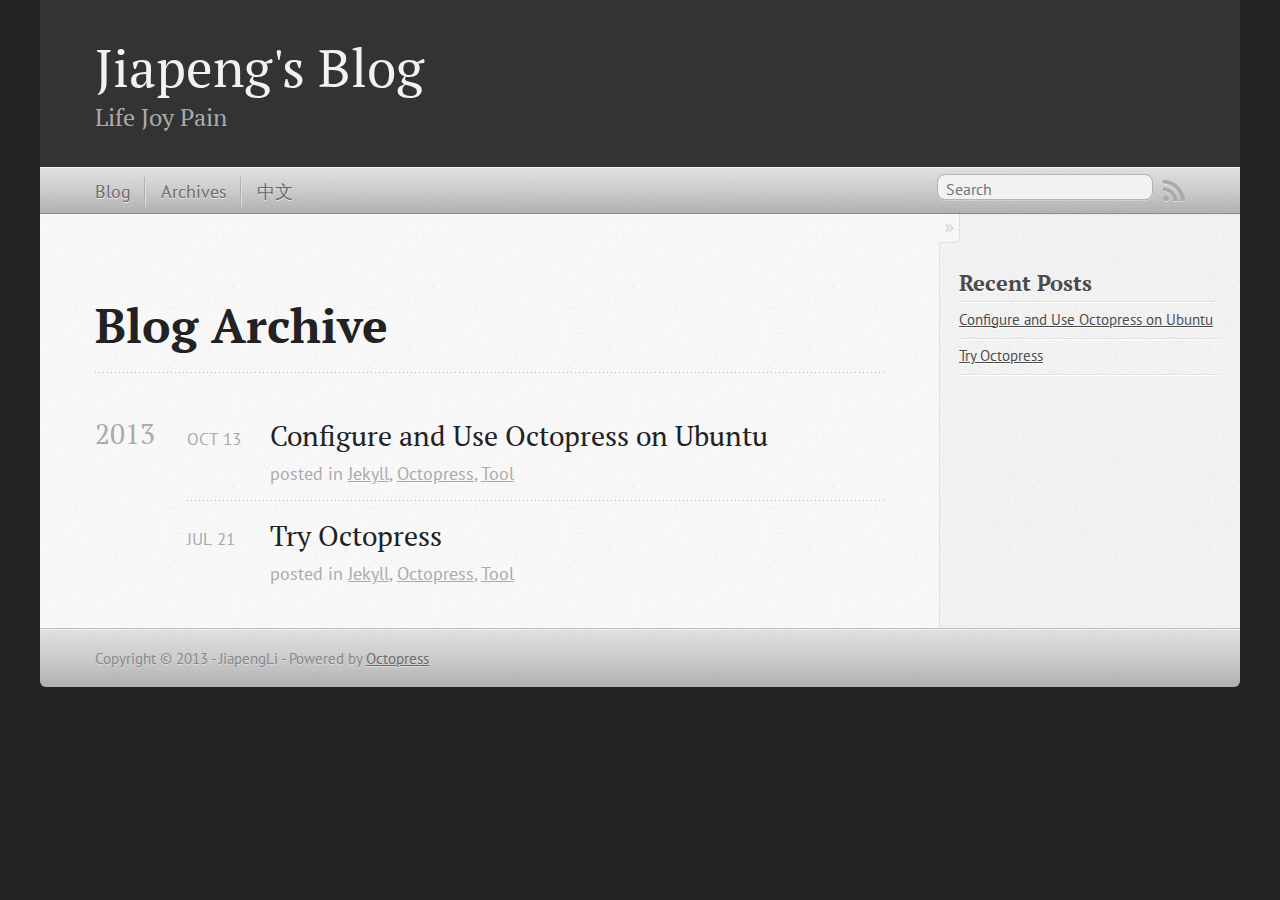
==== commit f933391d: "Site updated at 2013-10-13 08:04:41 UTC" ====
--- a/blog/archives/index.html
+++ b/blog/archives/index.html
@@ -10,8 +10,8 @@
 
   
   <meta name="description" content="Blog Archive 2013 Configure and Use Octopress on Ubuntu
-Oct 13 2013 Try Octopress
-Jul 21 2013 posted in Jekyll, Octopress, Tool Recent Posts &hellip;">
+Oct 13 2013 posted in Jekyll, Octopress, Tool Try Octopress
+Jul 21 2013 posted in Jekyll, &hellip;">
   
 
   <!-- http://t.co/dKP3o1e -->
@@ -39,6 +39,8 @@
 <body   >
   <header role="banner"><hgroup>
   <h1><a href="/">Jiapeng's Blog</a></h1>
+  
+    <h2>Life Joy Pain</h2>
   
 </hgroup>
 
@@ -86,6 +88,10 @@
   
 <h1><a href="/2013/10/13/configure-and-use-octopress-on-ubuntu/">Configure and Use Octopress on Ubuntu</a></h1>
 <time datetime="2013-10-13T11:04:00+08:00" pubdate><span class='month'>Oct</span> <span class='day'>13</span> <span class='year'>2013</span></time>
+
+<footer>
+  <span class="categories">posted in <a class='category' href='/blog/categories/jekyll/'>Jekyll</a>, <a class='category' href='/blog/categories/octopress/'>Octopress</a>, <a class='category' href='/blog/categories/tool/'>Tool</a></span>
+</footer>
 
 
 </article>
